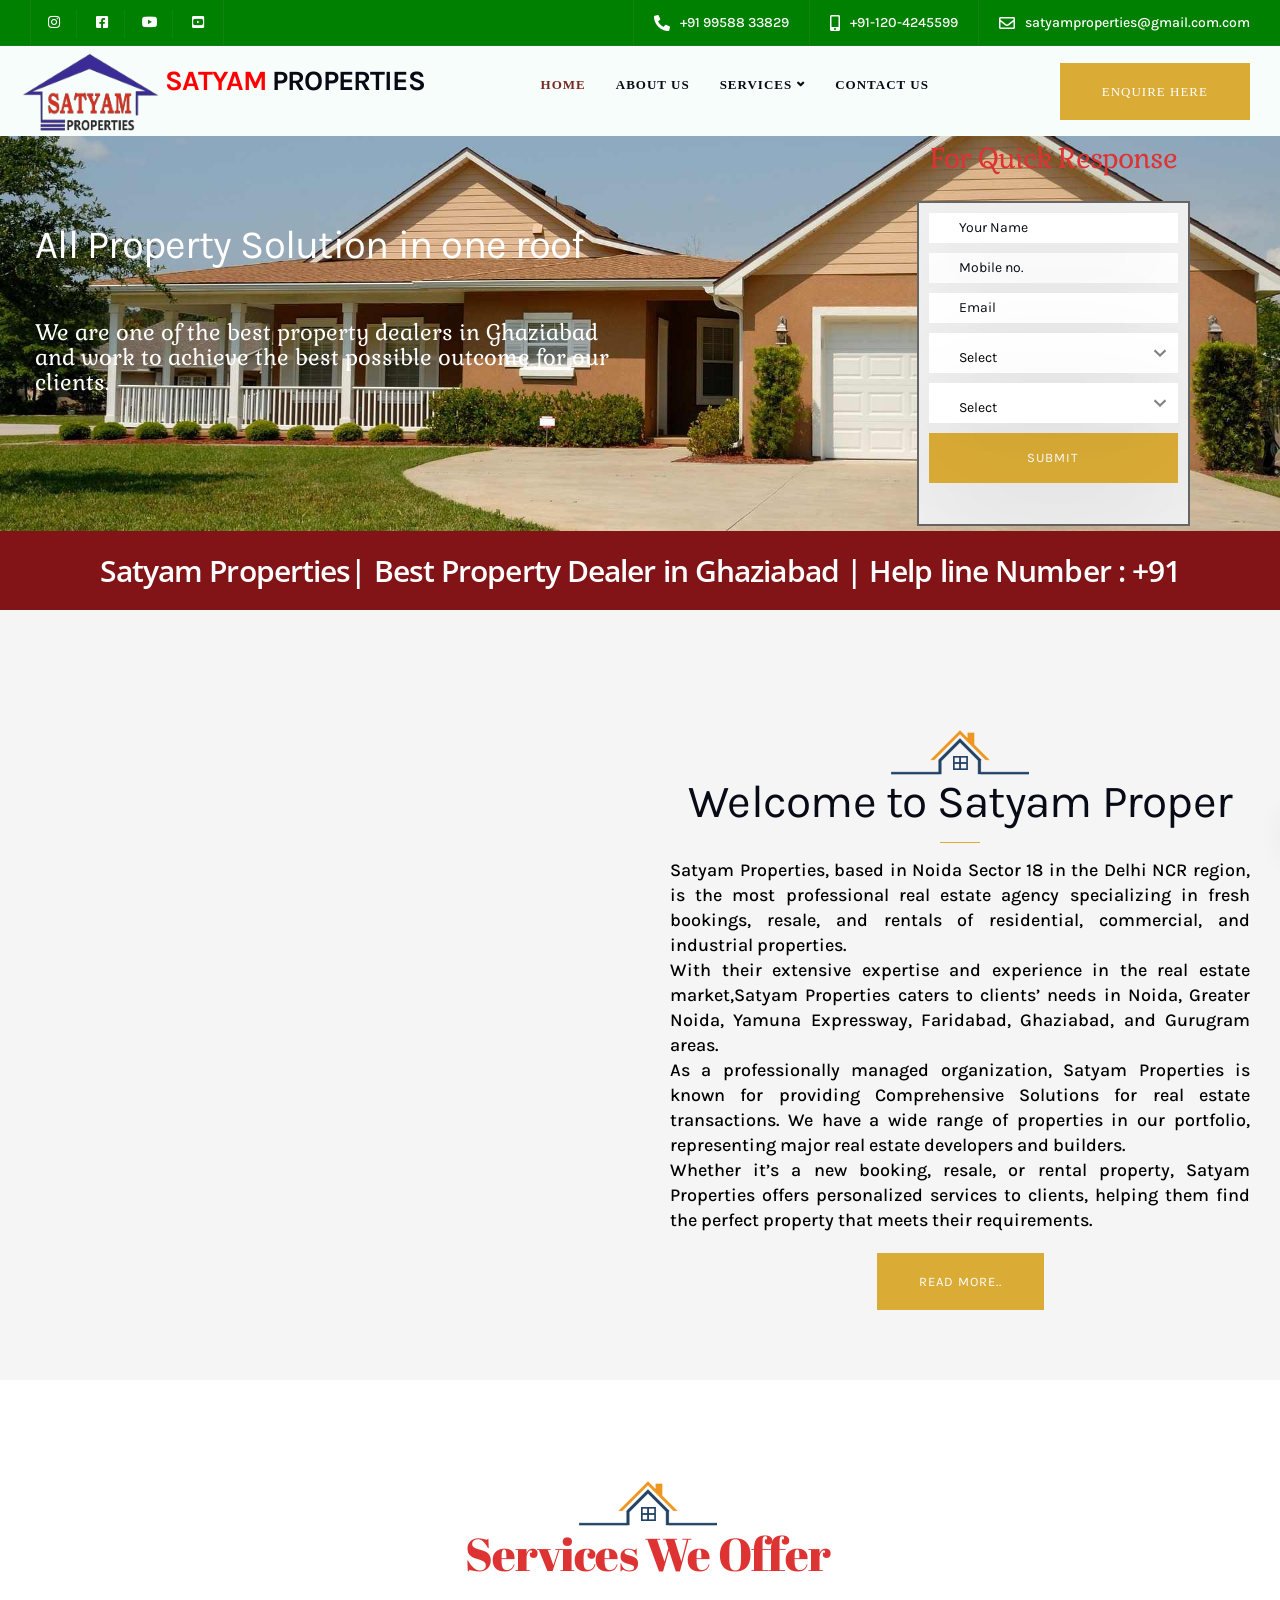
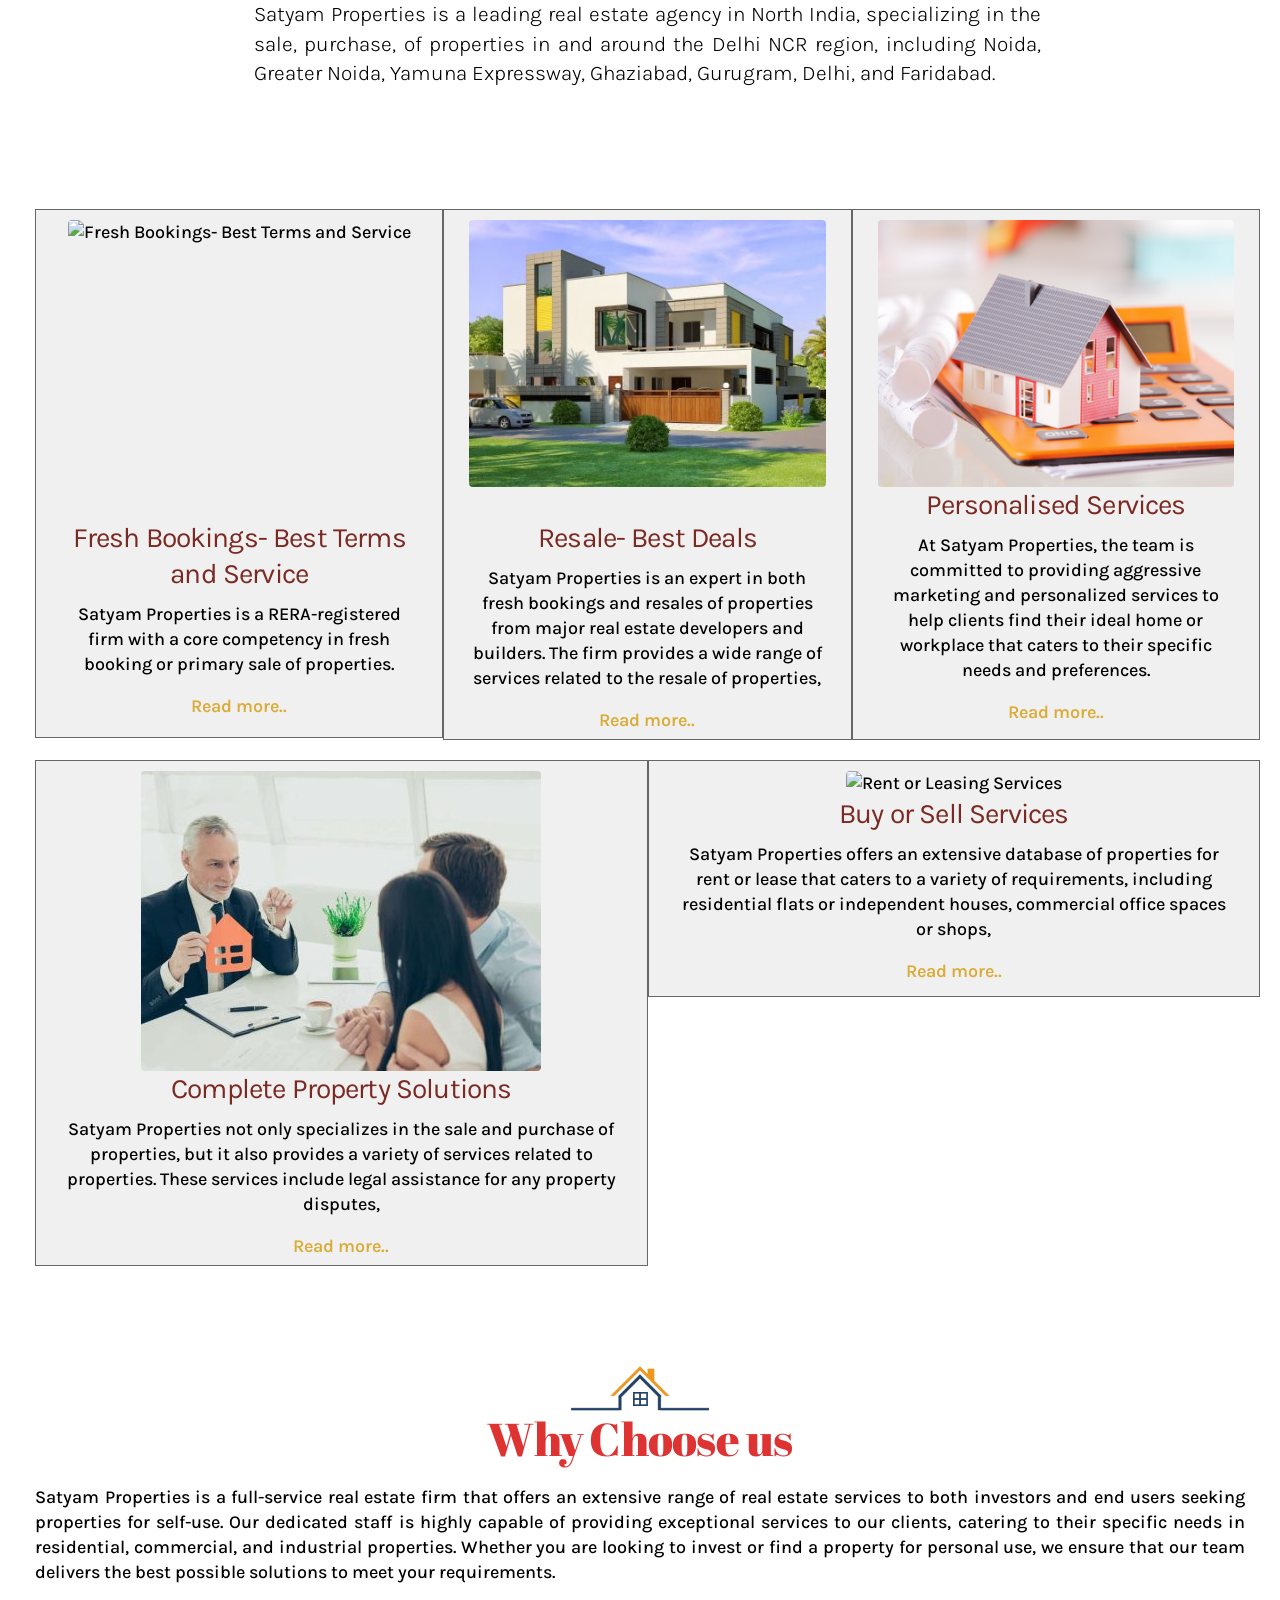
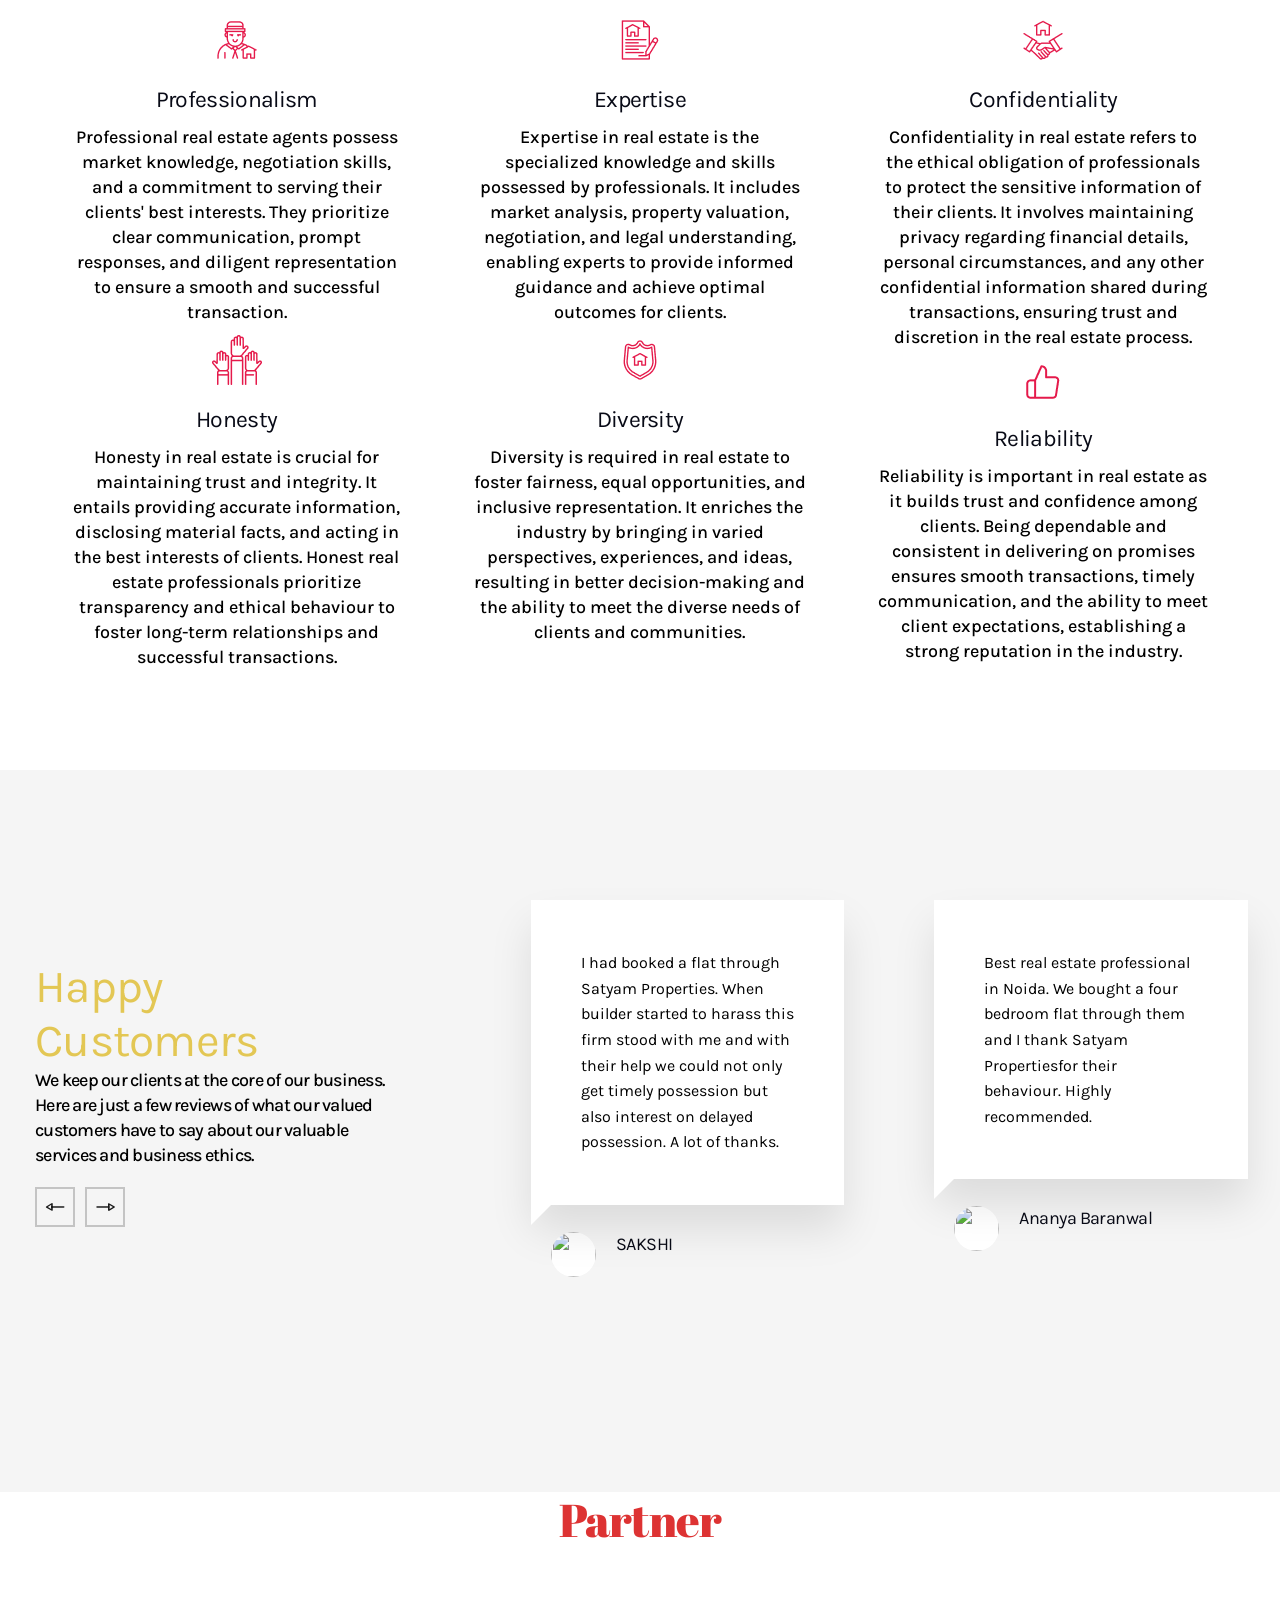
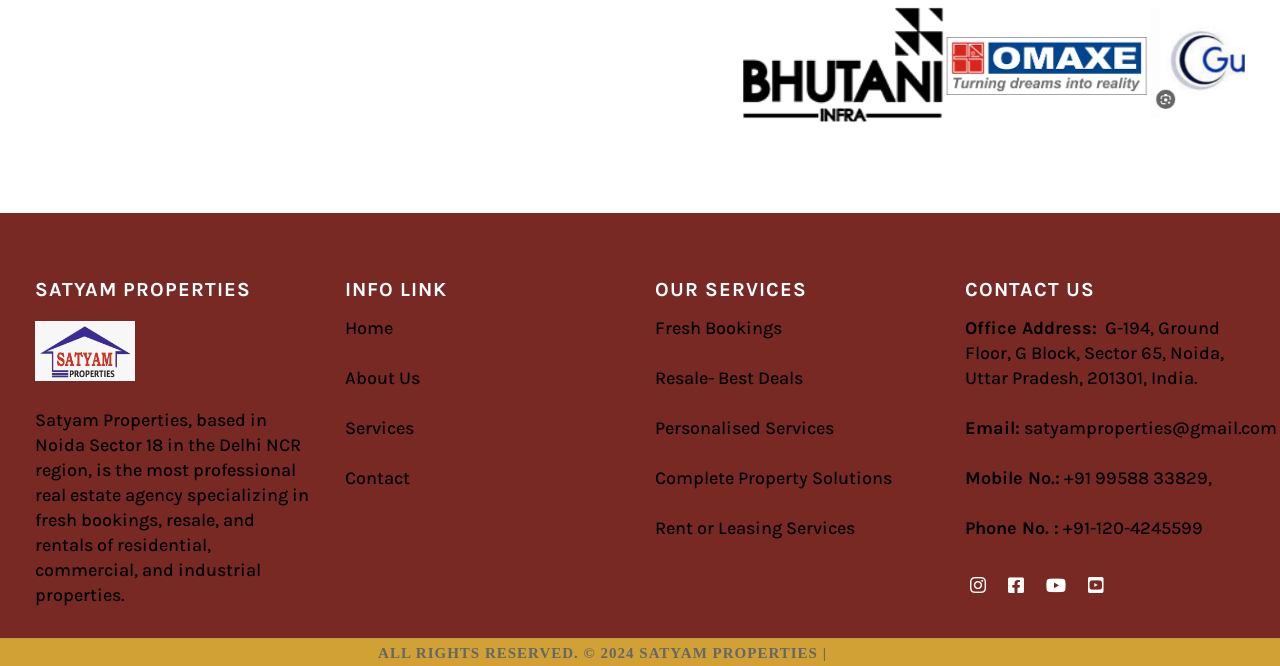
==== index.html @ 62583133 "first commit" ====
<!DOCTYPE html>
<html lang="en-US">

<!-- Mirrored from adityaestates.com/ by HTTrack Website Copier/3.x [XR&CO'2014], Wed, 18 Sep 2024 07:04:59 GMT -->
<!-- Added by HTTrack -->
<meta http-equiv="content-type" content="text/html;charset=UTF-8" /><!-- /Added by HTTrack -->

<head>
	<meta charset="UTF-8">
	<meta name="viewport" content="width=device-width, initial-scale=1">
	<link rel="profile" href="https://gmpg.org/xfn/11">
	<link rel="pingback" href="xmlrpc.php" />
	<title>Satyam Properties</title>
	<meta name='robots' content='max-image-preview:large' />
	<link rel='dns-prefetch' href='http://fonts.googleapis.com/' />
	<link rel='preconnect' href='https://fonts.gstatic.com/' crossorigin />
	<link rel="alternate" type="application/rss+xml"
		title="Aditya Estates, based in Noida Sector 18 in the Delhi NCR region &raquo; Feed" href="feed/index.html" />
	<link rel="alternate" type="application/rss+xml"
		title="Aditya Estates, based in Noida Sector 18 in the Delhi NCR region &raquo; Comments Feed"
		href="comments/feed/index.html" />
	<script>
		window._wpemojiSettings = { "baseUrl": "https:\/\/s.w.org\/images\/core\/emoji\/15.0.3\/72x72\/", "ext": ".png", "svgUrl": "https:\/\/s.w.org\/images\/core\/emoji\/15.0.3\/svg\/", "svgExt": ".svg", "source": { "concatemoji": "https:\/\/adityaestates.com\/wp-includes\/js\/wp-emoji-release.min.js?ver=6.6.1" } };
		/*! This file is auto-generated */
		!function (i, n) { var o, s, e; function c(e) { try { var t = { supportTests: e, timestamp: (new Date).valueOf() }; sessionStorage.setItem(o, JSON.stringify(t)) } catch (e) { } } function p(e, t, n) { e.clearRect(0, 0, e.canvas.width, e.canvas.height), e.fillText(t, 0, 0); var t = new Uint32Array(e.getImageData(0, 0, e.canvas.width, e.canvas.height).data), r = (e.clearRect(0, 0, e.canvas.width, e.canvas.height), e.fillText(n, 0, 0), new Uint32Array(e.getImageData(0, 0, e.canvas.width, e.canvas.height).data)); return t.every(function (e, t) { return e === r[t] }) } function u(e, t, n) { switch (t) { case "flag": return n(e, "\ud83c\udff3\ufe0f\u200d\u26a7\ufe0f", "\ud83c\udff3\ufe0f\u200b\u26a7\ufe0f") ? !1 : !n(e, "\ud83c\uddfa\ud83c\uddf3", "\ud83c\uddfa\u200b\ud83c\uddf3") && !n(e, "\ud83c\udff4\udb40\udc67\udb40\udc62\udb40\udc65\udb40\udc6e\udb40\udc67\udb40\udc7f", "\ud83c\udff4\u200b\udb40\udc67\u200b\udb40\udc62\u200b\udb40\udc65\u200b\udb40\udc6e\u200b\udb40\udc67\u200b\udb40\udc7f"); case "emoji": return !n(e, "\ud83d\udc26\u200d\u2b1b", "\ud83d\udc26\u200b\u2b1b") }return !1 } function f(e, t, n) { var r = "undefined" != typeof WorkerGlobalScope && self instanceof WorkerGlobalScope ? new OffscreenCanvas(300, 150) : i.createElement("canvas"), a = r.getContext("2d", { willReadFrequently: !0 }), o = (a.textBaseline = "top", a.font = "600 32px Arial", {}); return e.forEach(function (e) { o[e] = t(a, e, n) }), o } function t(e) { var t = i.createElement("script"); t.src = e, t.defer = !0, i.head.appendChild(t) } "undefined" != typeof Promise && (o = "wpEmojiSettingsSupports", s = ["flag", "emoji"], n.supports = { everything: !0, everythingExceptFlag: !0 }, e = new Promise(function (e) { i.addEventListener("DOMContentLoaded", e, { once: !0 }) }), new Promise(function (t) { var n = function () { try { var e = JSON.parse(sessionStorage.getItem(o)); if ("object" == typeof e && "number" == typeof e.timestamp && (new Date).valueOf() < e.timestamp + 604800 && "object" == typeof e.supportTests) return e.supportTests } catch (e) { } return null }(); if (!n) { if ("undefined" != typeof Worker && "undefined" != typeof OffscreenCanvas && "undefined" != typeof URL && URL.createObjectURL && "undefined" != typeof Blob) try { var e = "postMessage(" + f.toString() + "(" + [JSON.stringify(s), u.toString(), p.toString()].join(",") + "));", r = new Blob([e], { type: "text/javascript" }), a = new Worker(URL.createObjectURL(r), { name: "wpTestEmojiSupports" }); return void (a.onmessage = function (e) { c(n = e.data), a.terminate(), t(n) }) } catch (e) { } c(n = f(s, u, p)) } t(n) }).then(function (e) { for (var t in e) n.supports[t] = e[t], n.supports.everything = n.supports.everything && n.supports[t], "flag" !== t && (n.supports.everythingExceptFlag = n.supports.everythingExceptFlag && n.supports[t]); n.supports.everythingExceptFlag = n.supports.everythingExceptFlag && !n.supports.flag, n.DOMReady = !1, n.readyCallback = function () { n.DOMReady = !0 } }).then(function () { return e }).then(function () { var e; n.supports.everything || (n.readyCallback(), (e = n.source || {}).concatemoji ? t(e.concatemoji) : e.wpemoji && e.twemoji && (t(e.twemoji), t(e.wpemoji))) })) }((window, document), window._wpemojiSettings);
	</script>
	<style id='wp-emoji-styles-inline-css'>
		img.wp-smiley,
		img.emoji {
			display: inline !important;
			border: none !important;
			box-shadow: none !important;
			height: 1em !important;
			width: 1em !important;
			margin: 0 0.07em !important;
			vertical-align: -0.1em !important;
			background: none !important;
			padding: 0 !important;
		}
	</style>
	<link rel='stylesheet' id='wp-block-library-css'
		href='wp-includes/css/dist/block-library/style.minb6a4.css?ver=6.6.1' media='all' />
	<style id='classic-theme-styles-inline-css'>
		/*! This file is auto-generated */
		.wp-block-button__link {
			color: #fff;
			background-color: #32373c;
			border-radius: 9999px;
			box-shadow: none;
			text-decoration: none;
			padding: calc(.667em + 2px) calc(1.333em + 2px);
			font-size: 1.125em
		}

		.wp-block-file__button {
			background: #32373c;
			color: #fff;
			text-decoration: none
		}
	</style>
	<style id='global-styles-inline-css'>
		:root {
			--wp--preset--aspect-ratio--square: 1;
			--wp--preset--aspect-ratio--4-3: 4/3;
			--wp--preset--aspect-ratio--3-4: 3/4;
			--wp--preset--aspect-ratio--3-2: 3/2;
			--wp--preset--aspect-ratio--2-3: 2/3;
			--wp--preset--aspect-ratio--16-9: 16/9;
			--wp--preset--aspect-ratio--9-16: 9/16;
			--wp--preset--color--black: #000000;
			--wp--preset--color--cyan-bluish-gray: #abb8c3;
			--wp--preset--color--white: #ffffff;
			--wp--preset--color--pale-pink: #f78da7;
			--wp--preset--color--vivid-red: #cf2e2e;
			--wp--preset--color--luminous-vivid-orange: #ff6900;
			--wp--preset--color--luminous-vivid-amber: #fcb900;
			--wp--preset--color--light-green-cyan: #7bdcb5;
			--wp--preset--color--vivid-green-cyan: #00d084;
			--wp--preset--color--pale-cyan-blue: #8ed1fc;
			--wp--preset--color--vivid-cyan-blue: #0693e3;
			--wp--preset--color--vivid-purple: #9b51e0;
			--wp--preset--gradient--vivid-cyan-blue-to-vivid-purple: linear-gradient(135deg, rgba(6, 147, 227, 1) 0%, rgb(155, 81, 224) 100%);
			--wp--preset--gradient--light-green-cyan-to-vivid-green-cyan: linear-gradient(135deg, rgb(122, 220, 180) 0%, rgb(0, 208, 130) 100%);
			--wp--preset--gradient--luminous-vivid-amber-to-luminous-vivid-orange: linear-gradient(135deg, rgba(252, 185, 0, 1) 0%, rgba(255, 105, 0, 1) 100%);
			--wp--preset--gradient--luminous-vivid-orange-to-vivid-red: linear-gradient(135deg, rgba(255, 105, 0, 1) 0%, rgb(207, 46, 46) 100%);
			--wp--preset--gradient--very-light-gray-to-cyan-bluish-gray: linear-gradient(135deg, rgb(238, 238, 238) 0%, rgb(169, 184, 195) 100%);
			--wp--preset--gradient--cool-to-warm-spectrum: linear-gradient(135deg, rgb(74, 234, 220) 0%, rgb(151, 120, 209) 20%, rgb(207, 42, 186) 40%, rgb(238, 44, 130) 60%, rgb(251, 105, 98) 80%, rgb(254, 248, 76) 100%);
			--wp--preset--gradient--blush-light-purple: linear-gradient(135deg, rgb(255, 206, 236) 0%, rgb(152, 150, 240) 100%);
			--wp--preset--gradient--blush-bordeaux: linear-gradient(135deg, rgb(254, 205, 165) 0%, rgb(254, 45, 45) 50%, rgb(107, 0, 62) 100%);
			--wp--preset--gradient--luminous-dusk: linear-gradient(135deg, rgb(255, 203, 112) 0%, rgb(199, 81, 192) 50%, rgb(65, 88, 208) 100%);
			--wp--preset--gradient--pale-ocean: linear-gradient(135deg, rgb(255, 245, 203) 0%, rgb(182, 227, 212) 50%, rgb(51, 167, 181) 100%);
			--wp--preset--gradient--electric-grass: linear-gradient(135deg, rgb(202, 248, 128) 0%, rgb(113, 206, 126) 100%);
			--wp--preset--gradient--midnight: linear-gradient(135deg, rgb(2, 3, 129) 0%, rgb(40, 116, 252) 100%);
			--wp--preset--font-size--small: 13px;
			--wp--preset--font-size--medium: 20px;
			--wp--preset--font-size--large: 36px;
			--wp--preset--font-size--x-large: 42px;
			--wp--preset--spacing--20: 0.44rem;
			--wp--preset--spacing--30: 0.67rem;
			--wp--preset--spacing--40: 1rem;
			--wp--preset--spacing--50: 1.5rem;
			--wp--preset--spacing--60: 2.25rem;
			--wp--preset--spacing--70: 3.38rem;
			--wp--preset--spacing--80: 5.06rem;
			--wp--preset--shadow--natural: 6px 6px 9px rgba(0, 0, 0, 0.2);
			--wp--preset--shadow--deep: 12px 12px 50px rgba(0, 0, 0, 0.4);
			--wp--preset--shadow--sharp: 6px 6px 0px rgba(0, 0, 0, 0.2);
			--wp--preset--shadow--outlined: 6px 6px 0px -3px rgba(255, 255, 255, 1), 6px 6px rgba(0, 0, 0, 1);
			--wp--preset--shadow--crisp: 6px 6px 0px rgba(0, 0, 0, 1);
		}

		:where(.is-layout-flex) {
			gap: 0.5em;
		}

		:where(.is-layout-grid) {
			gap: 0.5em;
		}

		body .is-layout-flex {
			display: flex;
		}

		.is-layout-flex {
			flex-wrap: wrap;
			align-items: center;
		}

		.is-layout-flex> :is(*, div) {
			margin: 0;
		}

		body .is-layout-grid {
			display: grid;
		}

		.is-layout-grid> :is(*, div) {
			margin: 0;
		}

		:where(.wp-block-columns.is-layout-flex) {
			gap: 2em;
		}

		:where(.wp-block-columns.is-layout-grid) {
			gap: 2em;
		}

		:where(.wp-block-post-template.is-layout-flex) {
			gap: 1.25em;
		}

		:where(.wp-block-post-template.is-layout-grid) {
			gap: 1.25em;
		}

		.has-black-color {
			color: var(--wp--preset--color--black) !important;
		}

		.has-cyan-bluish-gray-color {
			color: var(--wp--preset--color--cyan-bluish-gray) !important;
		}

		.has-white-color {
			color: var(--wp--preset--color--white) !important;
		}

		.has-pale-pink-color {
			color: var(--wp--preset--color--pale-pink) !important;
		}

		.has-vivid-red-color {
			color: var(--wp--preset--color--vivid-red) !important;
		}

		.has-luminous-vivid-orange-color {
			color: var(--wp--preset--color--luminous-vivid-orange) !important;
		}

		.has-luminous-vivid-amber-color {
			color: var(--wp--preset--color--luminous-vivid-amber) !important;
		}

		.has-light-green-cyan-color {
			color: var(--wp--preset--color--light-green-cyan) !important;
		}

		.has-vivid-green-cyan-color {
			color: var(--wp--preset--color--vivid-green-cyan) !important;
		}

		.has-pale-cyan-blue-color {
			color: var(--wp--preset--color--pale-cyan-blue) !important;
		}

		.has-vivid-cyan-blue-color {
			color: var(--wp--preset--color--vivid-cyan-blue) !important;
		}

		.has-vivid-purple-color {
			color: var(--wp--preset--color--vivid-purple) !important;
		}

		.has-black-background-color {
			background-color: var(--wp--preset--color--black) !important;
		}

		.has-cyan-bluish-gray-background-color {
			background-color: var(--wp--preset--color--cyan-bluish-gray) !important;
		}

		.has-white-background-color {
			background-color: var(--wp--preset--color--white) !important;
		}

		.has-pale-pink-background-color {
			background-color: var(--wp--preset--color--pale-pink) !important;
		}

		.has-vivid-red-background-color {
			background-color: var(--wp--preset--color--vivid-red) !important;
		}

		.has-luminous-vivid-orange-background-color {
			background-color: var(--wp--preset--color--luminous-vivid-orange) !important;
		}

		.has-luminous-vivid-amber-background-color {
			background-color: var(--wp--preset--color--luminous-vivid-amber) !important;
		}

		.has-light-green-cyan-background-color {
			background-color: var(--wp--preset--color--light-green-cyan) !important;
		}

		.has-vivid-green-cyan-background-color {
			background-color: var(--wp--preset--color--vivid-green-cyan) !important;
		}

		.has-pale-cyan-blue-background-color {
			background-color: var(--wp--preset--color--pale-cyan-blue) !important;
		}

		.has-vivid-cyan-blue-background-color {
			background-color: var(--wp--preset--color--vivid-cyan-blue) !important;
		}

		.has-vivid-purple-background-color {
			background-color: var(--wp--preset--color--vivid-purple) !important;
		}

		.has-black-border-color {
			border-color: var(--wp--preset--color--black) !important;
		}

		.has-cyan-bluish-gray-border-color {
			border-color: var(--wp--preset--color--cyan-bluish-gray) !important;
		}

		.has-white-border-color {
			border-color: var(--wp--preset--color--white) !important;
		}

		.has-pale-pink-border-color {
			border-color: var(--wp--preset--color--pale-pink) !important;
		}

		.has-vivid-red-border-color {
			border-color: var(--wp--preset--color--vivid-red) !important;
		}

		.has-luminous-vivid-orange-border-color {
			border-color: var(--wp--preset--color--luminous-vivid-orange) !important;
		}

		.has-luminous-vivid-amber-border-color {
			border-color: var(--wp--preset--color--luminous-vivid-amber) !important;
		}

		.has-light-green-cyan-border-color {
			border-color: var(--wp--preset--color--light-green-cyan) !important;
		}

		.has-vivid-green-cyan-border-color {
			border-color: var(--wp--preset--color--vivid-green-cyan) !important;
		}

		.has-pale-cyan-blue-border-color {
			border-color: var(--wp--preset--color--pale-cyan-blue) !important;
		}

		.has-vivid-cyan-blue-border-color {
			border-color: var(--wp--preset--color--vivid-cyan-blue) !important;
		}

		.has-vivid-purple-border-color {
			border-color: var(--wp--preset--color--vivid-purple) !important;
		}

		.has-vivid-cyan-blue-to-vivid-purple-gradient-background {
			background: var(--wp--preset--gradient--vivid-cyan-blue-to-vivid-purple) !important;
		}

		.has-light-green-cyan-to-vivid-green-cyan-gradient-background {
			background: var(--wp--preset--gradient--light-green-cyan-to-vivid-green-cyan) !important;
		}

		.has-luminous-vivid-amber-to-luminous-vivid-orange-gradient-background {
			background: var(--wp--preset--gradient--luminous-vivid-amber-to-luminous-vivid-orange) !important;
		}

		.has-luminous-vivid-orange-to-vivid-red-gradient-background {
			background: var(--wp--preset--gradient--luminous-vivid-orange-to-vivid-red) !important;
		}

		.has-very-light-gray-to-cyan-bluish-gray-gradient-background {
			background: var(--wp--preset--gradient--very-light-gray-to-cyan-bluish-gray) !important;
		}

		.has-cool-to-warm-spectrum-gradient-background {
			background: var(--wp--preset--gradient--cool-to-warm-spectrum) !important;
		}

		.has-blush-light-purple-gradient-background {
			background: var(--wp--preset--gradient--blush-light-purple) !important;
		}

		.has-blush-bordeaux-gradient-background {
			background: var(--wp--preset--gradient--blush-bordeaux) !important;
		}

		.has-luminous-dusk-gradient-background {
			background: var(--wp--preset--gradient--luminous-dusk) !important;
		}

		.has-pale-ocean-gradient-background {
			background: var(--wp--preset--gradient--pale-ocean) !important;
		}

		.has-electric-grass-gradient-background {
			background: var(--wp--preset--gradient--electric-grass) !important;
		}

		.has-midnight-gradient-background {
			background: var(--wp--preset--gradient--midnight) !important;
		}

		.has-small-font-size {
			font-size: var(--wp--preset--font-size--small) !important;
		}

		.has-medium-font-size {
			font-size: var(--wp--preset--font-size--medium) !important;
		}

		.has-large-font-size {
			font-size: var(--wp--preset--font-size--large) !important;
		}

		.has-x-large-font-size {
			font-size: var(--wp--preset--font-size--x-large) !important;
		}

		:where(.wp-block-post-template.is-layout-flex) {
			gap: 1.25em;
		}

		:where(.wp-block-post-template.is-layout-grid) {
			gap: 1.25em;
		}

		:where(.wp-block-columns.is-layout-flex) {
			gap: 2em;
		}

		:where(.wp-block-columns.is-layout-grid) {
			gap: 2em;
		}

		:root :where(.wp-block-pullquote) {
			font-size: 1.5em;
			line-height: 1.6;
		}
	</style>
	<link data-minify="1" rel='stylesheet' id='contact-form-7-css'
		href='wp-content/cache/min/1/wp-content/plugins/contact-form-7/includes/css/stylesd66f.css?ver=1722426372'
		media='all' />
	<link rel='stylesheet' id='bootstrap-css'
		href='wp-content/themes/ekko/core/assets/css/bootstrap.minf2b5.css?ver=3.8' media='all' />
	<link data-minify="1" rel='stylesheet' id='keydesign-style-css'
		href='wp-content/cache/min/1/wp-content/themes/ekko/styled66f.css?ver=1722426372' media='all' />
	<link data-minify="1" rel='stylesheet' id='kd-addon-style-css'
		href='wp-content/cache/min/1/wp-content/plugins/keydesign-addon/assets/css/kd_vc_frontd66f.css?ver=1722426372'
		media='all' />
	<style id='kd-addon-style-inline-css'>
		.tt_button.second-style .iconita,
		#single-page #comments input[type="submit"]:hover,
		.tt_button.tt_secondary_button,
		.tt_button.tt_secondary_button .iconita,
		.team-carousel .owl-item .team-member.design-creative .team-socials a,
		.format-quote .entry-wrapper:before,
		.blog-single-title a:hover,
		.upper-footer i:hover,
		.wpb-js-composer .vc_tta-container .vc_tta-tabs.vc_tta-tabs-position-left .vc_tta-tab a:hover,
		.wpb-js-composer .vc_tta-container .vc_tta-tabs.vc_tta-tabs-position-left .vc_tta-tab.vc_active a,
		.wpb-js-composer .vc_tta-container .vc_tta-tabs.vc_tta-tabs-position-right .vc_tta-tab a:hover,
		.wpb-js-composer .vc_tta-container .vc_tta-tabs.vc_tta-tabs-position-right .vc_tta-tab.vc_active a,
		footer.underline-effect .textwidget a:hover,
		.kd-price-block .pb-price,
		.team-member.design-classic .kd-team-contact a:hover,
		#commentform #submit:hover,
		.kd-panel-subtitle ul>li:before,
		.kd-panel-subtitle ol>li:before,
		.tab-text-container ul>li:before,
		.side-content-text ul>li:before,
		.wpb_text_column ul>li:before,
		.modal-content-contact .redux-social-media-list i:hover,
		.related-content .portfolio .post-link:hover,
		.related-content .portfolio h5 a:hover,
		#posts-content .post-link:hover,
		.team-member.design-classic .team-socials .fab,
		.vc_grid-item-mini .blog-detailed-grid .vc_gitem-post-data.vc_gitem-post-data-source-post_date p:before,
		.vc_grid-item-mini .blog-detailed-grid .vc_gitem-post-data.vc_gitem-post-data-source-post_date div:before,
		#posts-content.blog-detailed-grid .entry-meta a:hover,
		.woocommerce div.product .woocommerce-tabs ul.tabs li.active a,
		.woocommerce div.product .woocommerce-tabs ul.tabs li a:hover,
		.large-counter .kd_counter_units,
		.footer_widget .redux-social-media-list i,
		.woocommerce ul.products li.product .categories a:hover,
		#single-page .bbp-login-form .user-submit:hover,
		.woocommerce-page ul.products li.product.woo-minimal-style .button,
		.woocommerce-page ul.products li.product.woo-minimal-style .added_to_cart,
		.menubar #main-menu .navbar-nav .mega-menu.menu-item-has-children .dropdown:hover>a,
		.key-icon-box .ib-link a,
		.footer-bar .footer-nav-menu ul li a:hover,
		#popup-modal .close:hover,
		body.maintenance-mode .container h2,
		.wpb-js-composer .vc_tta-container .vc_tta.vc_tta-style-classic.vc_tta-tabs-position-top .vc_tta-tabs-container .vc_tta-tabs-list li.vc_active a,
		.wpb-js-composer .vc_tta-container .vc_tta.vc_tta-style-classic.vc_tta-tabs-position-top .vc_tta-tabs-container .vc_tta-tabs-list li a:hover,
		blockquote:before,
		.feature-sections-wrapper .feature-sections-tabs .nav-tabs a:hover i,
		.feature-sections-wrapper .feature-sections-tabs .nav-tabs li.active a i,
		.woocommerce nav.woocommerce-pagination ul li a:hover,
		.port-prev.tt_button,
		.port-next.tt_button,
		.upper-footer .socials-widget a:hover .fa,
		.woocommerce .woocommerce-form-login .button:hover,
		.footer_widget ul a:hover,
		.side-content-text ul li:before,
		span.bbp-admin-links a:hover,
		#bbpress-forums #bbp-single-user-details #bbp-user-navigation a:hover,
		.vc_grid-item-mini .vc_gitem-post-data.vc_gitem-post-data-source-post_date div:before,
		.vc_grid-item-mini .vc_gitem-post-data.vc_gitem-post-data-source-post_author a:before,
		.vc_grid-item-mini .blog-detailed-grid .vc_btn3-container:hover a,
		.feature-sections-wrapper .feature-sections-tabs .nav-tabs a:hover,
		.topbar-lang-switcher ul li a:hover span,
		.feature-sections-wrapper .feature-sections-tabs .nav-tabs li.active a,
		div.bbp-breadcrumb a:hover,
		#bbpress-forums div.bbp-topic-author a.bbp-author-name,
		#bbpress-forums div.bbp-reply-author a.bbp-author-name,
		.kd_pie_chart .kd-piechart-icon,
		.row .vc_toggle_size_md.vc_toggle_simple .vc_toggle_title:hover h4,
		.row .vc_toggle_size_md.vc_toggle_default .vc_toggle_title:hover h4,
		.woocommerce .checkout_coupon .button:hover:hover,
		.woocommerce-page #payment #place_order:hover,
		.team-member.design-minimal .team-socials a,
		.woocommerce-cart #single-page table.cart .button:hover,
		.woocommerce-cart #single-page table.cart .actions .button:hover,
		.wpb-js-composer .vc_tta-container .vc_tta-color-white.vc_tta-style-modern .vc_tta-tab.vc_active a,
		.team-member.design-two:hover .team-socials .fab:hover,
		.team-member.design-two .team-socials .fab:hover,
		#single-page .return-to-shop a:hover,
		.woocommerce-error a,
		.woocommerce-info a,
		.woocommerce-message a,
		.woocommerce-cart .wc-proceed-to-checkout a.checkout-button:hover,
		.navbar-nav li.dropdown:hover .dropdown-menu:hover li a:hover,
		.woocommerce ul.products li.product h2:hover,
		.keydesign-cart .buttons .btn,
		.woocommerce .keydesign-cart .buttons .btn,
		.woocommerce #payment #place_order:hover,
		.woocommerce-page #payment #place_order:hover,
		.portfolio-meta.share-meta .fa:hover,
		.woocommerce-account #single-page .woocommerce-Button:hover,
		.woocommerce #respond input#submit:hover,
		.woocommerce-page ul.products li.product.woo-minimal-style .button:hover,
		.woocommerce-page ul.products li.product.woo-minimal-style .added_to_cart:hover,
		.blog_widget ul li a:hover,
		#posts-content .entry-meta a:hover,
		.woocommerce a.button:hover,
		.keydesign-cart:hover .cart-icon,
		#comments input[type="submit"],
		.search-submit:hover,
		.blog-single-content .tags a,
		.lower-footer a:hover,
		#posts-content .post .blog-single-title a:hover,
		#posts-content.blog-minimal-list .blog-single-title a:hover,
		#posts-content.blog-img-left-list .blog-single-title a:hover,
		.socials-widget a:hover .fa,
		.socials-widget a:hover,
		#customizer .ekko-tooltip,
		.footer_widget .menu li a:hover,
		.row .vc_toggle_size_md.vc_toggle_simple .vc_toggle_title:hover h4,
		#single-page .single-page-content .widget ul li a:hover,
		#comments .reply a:hover,
		#comments .comment-meta a:hover,
		#kd-slider .secondary_slider,
		#single-page .single-page-content .widget ul li.current-menu-item a,
		.team-socials .fa:hover,
		#posts-content .post .tt_button:hover .fa,
		#posts-content .post .tt_button:hover,
		.topbar-socials a:hover .fa,
		.pricing .pricing-price,
		.pricing-table .tt_button,
		.topbar-phone .iconsmind-Telephone,
		.topbar-email .iconsmind-Mail,
		.modal-content-contact .key-icon-box .service-heading a:hover,
		.pricing-table.active .tt_button:hover,
		.footer-business-content a:hover,
		.vc_grid-item-mini .vc_gitem-zone .vc_btn3.vc_btn3-style-custom,
		.star-rating span,
		.es-accordion .es-heading h4 a:hover,
		.keydesign-cart ul.product_list_widget .cart-item:hover,
		.woocommerce .keydesign-cart ul.product_list_widget .cart-item:hover,
		#customizer .options a:hover i,
		.woocommerce .price_slider_wrapper .price_slider_amount .button,
		#customizer .options a:hover,
		#single-page input[type="submit"]:hover,
		#posts-content .post input[type="submit"]:hover,
		.active .pricing-option i,
		#comments .reply a:hover,
		.meta-content .tags a:hover,
		.navigation.pagination .next,
		.woocommerce-cart#single-page table.cart .product-name a:hover,
		.navigation.pagination .prev,
		.product_meta a:hover,
		.tags a:hover,
		.tagcloud a:hover,
		.tt_button.second-style,
		.lower-footer .pull-right a:hover,
		.woocommerce-review-link:hover,
		.section .wpcf7-mail-sent-ok,
		.blog-header-form .wpcf7-mail-sent-ok,
		.upper-footer .modal-menu-item,
		.video-socials a:hover .fa,
		.kd_pie_chart .pc-link a:hover,
		.vc_grid-item-mini .vc_gitem_row .vc_gitem-col h4:hover,
		.fa,
		.far,
		.fas,
		.fab,
		.wpcf7 .wpcf7-submit:hover,
		.contact .wpcf7-response-output,
		.video-bg .secondary-button:hover,
		#headerbg li a.active,
		#headerbg li a.active:hover,
		.footer-nav a:hover,
		.wpb_wrapper .menu a:hover,
		.text-danger,
		.blog_widget ul li a:before,
		.pricing i,
		.content-area .vc_grid .vc_gitem-zone-c .vc_general,
		code,
		#single-page .single-page-content ul li:before,
		.subscribe-form header .wpcf7-submit,
		#posts-content .page-content ul li:before,
		.chart-content .nc-icon-outline,
		.chart,
		.row .vc_custom_heading a:hover,
		.secondary-button-inverse,
		.primary-button.button-inverse:hover,
		.primary-button,
		a,
		.kd-process-steps .pss-step-number span,
		.navbar-default .navbar-nav>.active>a,
		.pss-link a:hover,
		.kd_number_string,
		.featured_content_parent .active-elem h4,
		.contact-map-container .toggle-map:hover .fa,
		.contact-map-container .toggle-map:hover,
		.testimonials.slider .tt-container:before,
		.tt_button:hover,
		div.wpforms-container-full .wpforms-form input[type=submit]:hover,
		div.wpforms-container-full .wpforms-form button[type=submit]:hover,
		.nc-icon-outline,
		.phb-simple-link:hover,
		.content-area .vc_grid-item-mini:hover .vc_gitem-zone-c .vc_gitem_row .vc_gitem-col h4,
		.woocommerce ul.products li.product h3:hover,
		.wpb_text_column ol>li:before,
		.wpb_text_column ul>li:before,
		.key-icon-box .ib-link a:hover,
		.features-tabs .tab-controls li a:hover,
		.features-tabs.tab-img-fullwidth li.active a,
		.wp-block-button .wp-block-button__link:hover,
		.wp-block-archives li a:hover,
		.wp-block-categories.wp-block-categories-list li a:hover,
		.cb-container .cb-img-area i,
		.kd-counter-icon i,
		.features-tabs .tab-controls li i,
		.key-icon-box i,
		.business-info-wrapper .toggle-map-info,
		.process-icon i,
		.kd-progress-icon i,
		.footer_widget ul.redux-social-media-list li i:hover,
		.side-content-wrapper i.section-icon,
		.menu-item-badge {
			color: #DAAB35;
		}

		.navbar.navbar-default.navbar-shrink .menubar .navbar-nav .active>a,
		.navbar.navbar-default .menubar .navbar-nav .active>a {
			color: #DAAB35 !important;
		}

		.play-btn-primary-color .play-video:hover,
		.play-btn-primary-color .play-video,
		.play-btn-primary-color.play-video:hover,
		.play-btn-primary-color.play-video,
		.search .search-form .search-field,
		.feature-sections-wrapper .feature-sections-tabs .nav-tabs li.active a,
		.blog_widget .woocommerce-product-search .search-field,
		.features-tabs.tab-img-fullwidth li.active a,
		.pricing-table.active,
		.key-icon-box:hover .ib-wrapper,
		.cb-container:hover,
		.modal-content-inner .wpcf7-not-valid-tip,
		.section .wpcf7-mail-sent-ok,
		.toggle-map-info:hover,
		.blog-header-form .wpcf7-mail-sent-ok,
		.blog-header-form .wpcf7-not-valid-tip,
		.section .wpcf7-not-valid-tip,
		.kd-side-panel .wpcf7-not-valid-tip,
		.kd-process-steps.process-checkbox-template .pss-item:before,
		.kd-process-steps.process-checkbox-template,
		.kd-separator,
		.kd-separator .kd-separator-line {
			border-color: #DAAB35;
		}

		.pricing .pricing-price.sale-yes .pt-normal-price:after,
		.woocommerce .single_variation_wrap button.button.alt.disabled,
		.video-modal .modal-content .close:hover,
		#single-page .bbp-login-form .user-submit,
		.bbpress #user-submit,
		.gform_wrapper .gform_footer input.button,
		.gform_wrapper .gform_footer input[type=submit],
		input[type="button"].ninja-forms-field,
		.modal-content-inner .wpcf7-submit:hover,
		.searchform #searchsubmit,
		#kd-slider,
		.kd-contact-form.light_background .wpcf7 .wpcf7-submit,
		.footer-newsletter-form .wpcf7 .wpcf7-submit,
		.kd_progressbarfill,
		.phone-wrapper,
		.wpb_wrapper #loginform .button,
		.woocommerce input.button,
		.email-wrapper,
		.woocommerce ul.products li.product .added_to_cart:hover,
		.footer-business-info.footer-socials a:hover,
		.parallax.with-overlay:after,
		.content-area .vc_grid-filter>.vc_grid-filter-item span:after,
		.tt_button.tt_secondary_button:hover,
		.pricing-table .tt_button:hover,
		.modal-content-inner .wpcf7-not-valid-tip,
		.kd-side-panel .wpcf7-not-valid-tip,
		.tt_button.second-style:hover,
		.pricing-table.active .tt_button,
		#customizer .screenshot a,
		.heading-separator,
		.blog-header-form .wpcf7-not-valid-tip,
		.section .wpcf7-not-valid-tip,
		.port-prev.tt_button:hover,
		.port-next.tt_button:hover,
		.owl-buttons div:hover,
		.row .vc_toggle_default .vc_toggle_icon,
		.row .vc_toggle_default .vc_toggle_icon::after,
		.row .vc_toggle_default .vc_toggle_icon::before,
		.woocommerce #respond input#submit,
		.woocommerce a.button,
		.upper-footer .modal-menu-item:hover,
		.contact-map-container .toggle-map,
		.portfolio-item .portfolio-content,
		.tt_button,
		#wrapper .vc_grid-btn-load_more .vc_general,
		.owl-dot span,
		.woocommerce a.remove:hover,
		.pricing .secondary-button.secondary-button-inverse:hover,
		.with-overlay .parallax-overlay,
		.secondary-button.secondary-button-inverse:hover,
		.secondary-button,
		#kd-slider .bullet-bar.tparrows,
		.primary-button.button-inverse,
		#posts-content .post input[type="submit"],
		.btn-xl,
		.with-overlay,
		.vc_grid-item-mini .vc_gitem-zone .vc_btn3.vc_btn3-style-custom:hover,
		.woocommerce .price_slider_wrapper .ui-slider-horizontal .ui-slider-range,
		.separator,
		.woocommerce button.button,
		.cb-container.cb_main_color:hover,
		.keydesign-cart .buttons .btn:hover,
		.woocommerce .keydesign-cart .buttons .btn:hover,
		.woocommerce ul.products li.product .button:hover,
		#single-page #comments input[type="submit"]:hover,
		.contact-map-container .toggle-map:hover,
		.wpcf7 .wpcf7-submit:hover,
		.owl-dot span,
		.features-tabs .tab.active,
		.pricing-table.DetailedStyle.active .pricing-title .pricing-title-content,
		.content-area .vc_grid .vc-gitem-zone-height-mode-auto.vc_gitem-zone.vc_gitem-zone-a:before,
		.row .vc_toggle_simple .vc_toggle_title:hover .vc_toggle_icon::after,
		.row .vc_toggle_simple .vc_toggle_title:hover .vc_toggle_icon::before,
		.wpcf7 .wpcf7-submit,
		.navigation.pagination .next:hover,
		#single-page .vc_col-sm-3 .wpcf7 .wpcf7-submit,
		.spinner:before,
		.toggle-map-info:hover,
		.content-area .vc_grid .vc_gitem-zone-c .vc_general:hover,
		.content-area .vc_grid-item-mini .vc_gitem-animate-fadeIn .vc_gitem-zone.vc_gitem-zone-a:before,
		.keydesign-cart .badge,
		.tags a:after,
		.tagcloud a:after,
		div.wpcf7 .wpcf7-form .ajax-loader,
		#bbp_search_submit,
		div.wpforms-container-full .wpforms-form input[type=submit],
		div.wpforms-container-full .wpforms-form button[type=submit],
		.comparison-pricing-table .vc_custom_heading.active,
		.comparison-pricing-table .pricing-row.active,
		#commentform #submit,
		footer.underline-effect .textwidget a:after,
		footer.underline-effect .navbar-footer li a:after,
		footer.underline-effect .footer_widget .menu li a:after,
		#main-menu.underline-effect .navbar-nav .mega-menu .dropdown-menu .menu-item a:after,
		#main-menu.underline-effect .navbar-nav .menu-item .dropdown-menu .menu-item a:after,
		.kd-process-steps.process-checkbox-template .pss-step-number span:before,
		.kd-process-steps.process-checkbox-template .pss-step-number:before,
		.kd-process-steps.process-checkbox-template .pss-item:before,
		.blog-page-numbers li.active a,
		.woocommerce nav.woocommerce-pagination ul li span.current,
		.woocommerce span.onsale,
		.kd-price-switch input:checked+.price-slider,
		.team-member.design-classic .kd-team-contact .kd-team-email:before,
		.team-member.design-classic .kd-team-contact .kd-team-phone:before,
		.team-member.design-creative .team-image:before,
		.team-member.design-creative .team-content-hover:before,
		.testimonials.slider.with-image .tt-content .tt-container,
		.ib-hover-2.key-icon-box:hover .ib-wrapper,
		#main-menu.background-dropdown-effect .navbar-nav .menu-item-has-children .dropdown-menu a:hover,
		.team-member.design-classic .team-socials a:after,
		.woocommerce .price_slider_wrapper .ui-slider .ui-slider-handle,
		.navigation.pagination .prev:hover,
		.kd-panel-phone:after,
		.kd-panel-email:after,
		.kd-panel-social-list .redux-social-media-list a:after,
		footer.underline-effect .footer_widget ul li.cat-item a:after,
		.play-btn-primary-color .play-video,
		.wp-block-button__link,
		.cd-handle,
		.timeline-item-wrapper.full-link-card .timeline-full-link:hover,
		.timeline-item-wrapper.full-link-card:hover+.timeline-item-arrow+.timeline-item-point {
			background-color: #DAAB35;
		}

		.menu-item-badge {
			background-color: #DAAB351f;
		}

		#single-page .bbp-login-form .user-submit,
		#single-page #comments input[type="submit"]:hover,
		.navigation.pagination .next,
		.navigation.pagination .prev,
		.upper-footer .modal-menu-item,
		.wpcf7 .wpcf7-submit:hover,
		.tt_button,
		#wrapper .vc_grid-btn-load_more .vc_general,
		div.wpforms-container-full .wpforms-form input[type=submit]:hover,
		div.wpforms-container-full .wpforms-form button[type=submit]:hover,
		.navigation.pagination .next,
		.navigation.pagination .prev,
		.woocommerce ul.products li.product .button:hover,
		.woocommerce .price_slider_wrapper .ui-slider .ui-slider-handle,
		.pricing.active,
		.vc_grid-item-mini .vc_gitem-zone .vc_btn3.vc_btn3-style-custom,
		.primary-button.button-inverse:hover,
		.primary-button.button-inverse,
		.keydesign-cart .buttons .btn,
		.woocommerce .keydesign-cart .buttons .btn,
		.wpcf7 .wpcf7-submit,
		.wpb_wrapper #loginform .button,
		.owl-buttons div:hover,
		.woocommerce button.button,
		.woocommerce a.button,
		.content-area .vc_grid .vc_gitem-zone-c .vc_general,
		#commentform #submit,
		div.wpforms-container-full .wpforms-form input[type=submit],
		div.wpforms-container-full .wpforms-form button[type=submit],
		.wp-block-button__link,
		#posts-content .post input[type="submit"],
		.woocommerce ul.products li.product .added_to_cart,
		.woocommerce input.button,
		.owl-dot.active span,
		.owl-dot:hover span {
			border: 2px solid #DAAB35;
		}

		div.wpcf7 .wpcf7-form .ajax-loader {
			border: 5px solid #DAAB35;
		}

		.blog_widget .woocommerce-product-search .search-field,
		.blog_widget .search-form .search-field,
		.page-404 .tt_button,
		#wrapper .widget-title,
		.blockquote-reverse,
		.testimonials.slider.owl-dot.active span,
		.tags a:hover,
		.tagcloud a:hover,
		.contact-map-container .toggle-map:hover,
		.navigation.pagination .next:hover,
		.navigation.pagination .prev:hover,
		.contact .wpcf7-response-output,
		.video-bg .secondary-button,
		#single-page .single-page-content .widget .widgettitle,
		.image-bg .secondary-button,
		.contact .wpcf7-form-control-wrap textarea.wpcf7-form-control:focus,
		.contact .wpcf7-form-control-wrap input.wpcf7-form-control:focus,
		.team-member-down:hover .triangle,
		.team-member:hover .triangle,
		.comparison-pricing-table .vc_custom_heading.active,
		.comparison-pricing-table .pricing-row.active,
		.features-tabs .tab.active:after,
		.tabs-image-left.features-tabs .tab.active:after,
		.secondary-button-inverse,
		.kd-process-steps.process-number-template ul li:hover,
		.wpb-js-composer .vc_tta-container .vc_tta.vc_tta-style-classic.vc_tta-tabs-position-top .vc_tta-tabs-container .vc_tta-tabs-list li.vc_active a,
		.vc_separator .vc_sep_holder .vc_sep_line,
		.timeline-item-wrapper.full-link-card:hover+.timeline-item-arrow {
			border-color: #DAAB35;
		}

		.wpb-js-composer .vc_tta-container .vc_tta-tabs.vc_tta-tabs-position-left .vc_tta-tab.vc_active a,
		.wpb-js-composer .vc_tta-container .vc_tta-tabs.vc_tta-tabs-position-right .vc_tta-tab.vc_active a,
		.wpb-js-composer .vc_tta-container .vc_tta-tabs.vc_tta-tabs-position-left .vc_tta-tab.vc_active,
		.wpb-js-composer .vc_tta-container .vc_tta-tabs.vc_tta-tabs-position-right .vc_tta-tab.vc_active {
			border-bottom-color: #DAAB35;
		}

		.wpb-js-composer .vc_tta-container.vc_tta-tabs.vc_tta-tabs-position-left .vc_tta-tab:before {
			border-right: 9px solid #DAAB35;
		}

		.wpb-js-composer .vc_tta-container .vc_tta.vc_tta-style-classic.vc_tta-tabs-position-top .vc_tta-tabs-container .vc_tta-tabs-list li:before {
			border-top: 9px solid #DAAB35;
		}

		#wrapper .vc_grid-btn-load_more .vc_general:hover,
		.tt_button.btn_secondary_color.tt_secondary_button:hover,
		.tt_button.btn_secondary_color,
		#wrapper.btn-hover-2 .wpcf7 .wpcf7-submit:hover,
		.btn-hover-2 #commentform #submit:hover,
		.btn-hover-2 .kd-panel-contact .wpcf7-submit:hover,
		.play-btn-secondary-color .play-video {
			background-color: #792923;
		}

		.tt_button.btn_secondary_color.tt_secondary_button .iconita,
		.tt_button.btn_secondary_color.tt_secondary_button,
		.tt_button.btn_secondary_color:hover {
			color: #792923;
		}

		.tt_button.btn_secondary_color {
			border: 2px solid #792923;
		}

		#wrapper .vc_grid-btn-load_more .vc_general:hover,
		.play-btn-secondary-color .play-video:hover,
		.play-btn-secondary-color .play-video,
		.play-btn-secondary-color.play-video:hover,
		.play-btn-secondary-color.play-video,
		#wrapper.btn-hover-2 .wpcf7 .wpcf7-submit:hover,
		.btn-hover-2 #commentform #submit:hover,
		.btn-hover-2 .kd-panel-contact .wpcf7-submit:hover {
			border-color: #792923;
		}

		h1,
		h2,
		h3,
		h4,
		h5,
		.wp-block-search .wp-block-search__label,
		.kd_progress_bar .kd_progb_head .kd-progb-title h4,
		.es-accordion .es-heading h4 a,
		.wpb-js-composer .vc_tta-color-white.vc_tta-style-modern .vc_tta-tab>a:hover,
		#comments .fn,
		#comments .fn a,
		.portfolio-block h4,
		.rw-author-details h4,
		.testimonials.slider .author,
		.vc_grid-item-mini .vc_gitem_row .vc_gitem-col h4,
		.team-content h5,
		.key-icon-box .service-heading,
		.post a:hover,
		.kd_pie_chart .kd_pc_title,
		.kd_pie_chart .pc-link a,
		.testimonials .tt-content h4,
		.kd-photobox .phb-content h4,
		.kd-process-steps .pss-text-area h4,
		.widget-title,
		.kd-promobox .prb-content h4,
		.bp-content h4,
		.reply-title,
		.product_meta,
		.blog-header .section-heading,
		.tcards-title,
		.tcards_header .tcards-name,
		.woocommerce-result-count,
		.pss-link a,
		.navbar-default .nav li a,
		.logged-in .navbar-nav a,
		.navbar-nav .menu-item a,
		.woocommerce table.shop_attributes th,
		.portfolio-block strong,
		.keydesign-cart .nc-icon-outline-cart,
		.portfolio-meta.share-meta .fa,
		.subscribe input[type="submit"],
		.es-accordion .es-speaker-container .es-speaker-name,
		.pricing-title,
		.woocommerce-cart#single-page table.cart .product-name a,
		.wpb-js-composer .vc_tta-container .vc_tta-color-white.vc_tta-style-modern .vc_tta-tab>a,
		.rw_rating .rw-title,
		.group_table .label,
		.cb-container.cb_transparent_color:hover .cb-heading,
		.app-gallery .ag-section-desc h4,
		.single-post .wpb_text_column strong,
		.owl-buttons div,
		#single-page .single-page-content .widget ul li a,
		.modal-content-contact .key-icon-box .service-heading a,
		.woocommerce-ordering select,
		.woocommerce div.product .woocommerce-tabs .panel #reply-title,
		.page-404 .section-subheading,
		.showcoupon:hover,
		.pricing-table .pricing-img i,
		.navbar-default .navbar-nav>li>a:hover,
		.testimonials.slider.with-image .tt-container h6,
		.socials-widget a:hover .fa,
		.socials-widget a:hover,
		.owl-nav div,
		#comments label,
		.author-box-wrapper .author-name h6,
		.keydesign-cart .empty-cart,
		.play-video:hover .fa-play,
		.author-website,
		.post-link:hover,
		#comments .reply a:hover,
		.author-desc-wrapper a:hover,
		.blog-single-content .tags a:hover,
		.woocommerce #coupon_code,
		.woocommerce .quantity .qty,
		.kd-price-block .pb-content-wrap .pb-pricing-wrap,
		.blog-single-title a,
		.topbar-phone a:hover,
		.topbar-email a:hover,
		.topbar #menu-topbar-menu li a:hover,
		.navbar-topbar li a:hover,
		.fa.toggle-search:hover,
		.business-info-header i,
		.tt_secondary_button.tt_third_button:hover,
		.tt_secondary_button.tt_third_button:hover .fa,
		.keydesign-cart .subtotal,
		#single-page p.cart-empty,
		blockquote cite,
		.cta-icon i,
		.pricing .pricing-option strong,
		.pricing-table.DetailedStyle .pricing .pricing-price,
		body.maintenance-mode .countdown,
		.mobile-cart .keydesign-cart,
		body.woocommerce-page .entry-header .section-heading,
		.feature-sections-wrapper .feature-sections-tabs .nav-tabs a,
		.team-member.design-minimal .team-socials a:hover,
		.content-area .vc_grid-filter>.vc_grid-filter-item:hover>span,
		.key-icon-box .ib-link a:hover,
		.rw-link a:hover,
		.tcards-link a:hover,
		.team-link a:hover,
		.feature-sections-wrapper .side-content-wrapper .simple-link:hover,
		.woocommerce ul.products li.product .price,
		.woocommerce-page ul.products li.product.woo-minimal-style:hover .button:hover,
		.breadcrumbs,
		.kd_pie_chart .pc_percent_container,
		.product_meta a:hover,
		.modal-content-contact .key-icon-box.icon-left.icon-default .fa,
		.navbar-default .nav:hover>li.dropdown:hover>a,
		.menubar #main-menu .navbar-nav .mega-menu.menu-item-has-children .dropdown>a,
		#posts-content.blog-detailed-grid .entry-meta a,
		.woocommerce nav.woocommerce-pagination ul li a,
		.content-area .vc_grid-filter>.vc_grid-filter-item.vc_active>span,
		.feature-sections-wrapper .feature-sections-tabs .nav-tabs a i,
		.vc_toggle_simple .vc_toggle_title .vc_toggle_icon::after,
		.vc_toggle_simple .vc_toggle_title .vc_toggle_icon::before,
		.testimonials .tt-content .content,
		.es-accordion .es-time,
		.es-accordion .es-time i,
		.related-content .portfolio .post-link,
		.phb-simple-link,
		.ps-secondary-variant,
		.ps-default-variant,
		.vc_custom_heading.post-link,
		#posts-content .post-link,
		.kd-price-block .pb-content-wrap h5 a {
			color: #080a16;
		}

		.ib-link.iconbox-main-color a:hover {
			color: #080a16 !important;
		}

		.vc_toggle.vc_toggle_default .vc_toggle_icon,
		.row .vc_toggle_size_md.vc_toggle_default .vc_toggle_title .vc_toggle_icon:before,
		.row .vc_toggle_size_md.vc_toggle_default .vc_toggle_title .vc_toggle_icon:after,
		.searchform #searchsubmit:hover {
			background-color: #080a16;
		}

		.menubar #main-menu .navbar-nav .mega-menu.menu-item-has-children .dropdown>a {
			color: #080A16 !important;
		}

		.navbar-default .navbar-toggle .icon-bar,
		.navbar-toggle .icon-bar:before,
		.navbar-toggle .icon-bar:after {
			background-color: #080A16;
		}

		.kd-contact-form.light_background .wpcf7 .wpcf7-submit:hover {
			background-color: #080a16 !important;
		}

		.kd_counter_number:after {
			background-color: #000000;
		}

		.testimonials.slider .owl-dot:hover span {
			border-color: #080a16;
		}

		.cb-container.cb_transparent_color:hover .cb-text-area p {
			color: #000000;
		}

		.wpcf7 .wpcf7-text::-webkit-input-placeholder {
			color: #080a16;
		}

		.wpcf7 .wpcf7-text::-moz-placeholder {
			color: #080a16;
		}

		.wpcf7 .wpcf7-text:-ms-input-placeholder {
			color: #080a16;
		}

		.wpcf7-form-control-wrap .wpcf7-textarea::-webkit-input-placeholder {
			color: #080a16;
		}

		.wpcf7-form-control-wrap .wpcf7-textarea::-moz-placeholder {
			color: #080a16;
		}

		.wpcf7-form-control-wrap .wpcf7-textarea:-ms-input-placeholder {
			color: #080a16;
		}

		.footer-newsletter-form .wpcf7-form .wpcf7-email,
		.footer-business-info.footer-socials a,
		.upper-footer {
			background-color: #782924;
		}

		.upper-footer {
			border-color: #782924;
		}

		.footer-business-info,
		.lower-footer {
			background-color: #D1A135;
		}

		.lower-footer,
		.upper-footer,
		.upper-footer .socials-widget .fa,
		.footer_widget p {
			color: #000000;
		}

		.upper-footer i,
		.upper-footer .widget-title,
		.upper-footer .modal-menu-item,
		.footer_widget ul.redux-social-media-list li i {
			color: #FFFFFF;
		}

		.upper-footer .widget-title,
		.upper-footer #wp-calendar caption,
		.footer_widget .menu li a,
		.lower-footer ul li.cat-item a,
		.footer-nav-menu .navbar-footer li a,
		.lower-footer span,
		.lower-footer a {
			font-weight: 700;
			font-size: 20px;
			text-transform: uppercase;
			letter-spacing: 1px;
		}

		.transparent-navigation .navbar.navbar-default.navbar-shrink .topbar-lang-switcher ul:not(:hover) li a,
		.transparent-navigation .navbar.navbar-default.navbar-shrink .topbar-search .fa.toggle-search,
		.transparent-navigation .navbar.navbar-default.navbar-shrink #menu-topbar-menu li a,
		.transparent-navigation .navbar.navbar-default.navbar-shrink .navbar-topbar li a,
		.transparent-navigation .navbar.navbar-default.navbar-shrink .topbar-phone .iconsmind-Telephone,
		.transparent-navigation .navbar.navbar-default.navbar-shrink .topbar-email .iconsmind-Mail,
		.transparent-navigation .navbar.navbar-default.navbar-shrink .topbar-phone a,
		.transparent-navigation .navbar.navbar-default.navbar-shrink .topbar-email a,
		.transparent-navigation .navbar.navbar-default.navbar-shrink .topbar-contact .fa,
		.topbar-lang-switcher ul li a,
		.cart-icon-container,
		.topbar-lang-switcher,
		.topbar-menu,
		.topbar-extra-content .topbar-search,
		.topbar-extra-content .fa.toggle-search,
		.topbar-phone .iconsmind-Telephone,
		.topbar-email .iconsmind-Mail,
		.topbar .redux-social-media-list a .fab,
		.navbar.navbar-default .topbar-contact i,
		.navbar.navbar-default .topbar-phone a,
		.navbar.navbar-default .topbar-email a,
		.navbar.navbar-default .topbar-opening-hours,
		.transparent-navigation .navbar.navbar-default.navbar-shrink .topbar-opening-hours {
			color: #FFFFFF !important;
		}

		.topbar-extra-content .keydesign-cart svg {
			fill: #FFFFFF !important;
		}

		.topbar-lang-switcher ul li a:hover span,
		.topbar-search .fa.toggle-search:hover,
		#menu-topbar-menu a:hover,
		.topbar .redux-social-media-list a:hover .fab,
		.navbar-topbar a:hover,
		.transparent-navigation #menu-topbar-menu li a:hover,
		.transparent-navigation .navbar.navbar-default .topbar-phone a:hover,
		.transparent-navigation .navbar.navbar-default .topbar-email a:hover,
		.navbar.navbar-default .topbar-phone a:hover,
		.navbar.navbar-default .topbar-email a:hover {
			color: #752A26 !important;
		}

		.transparent-navigation .navbar.navbar-shrink .topbar,
		.navbar.navbar-default.contained .topbar .container,
		.navbar.navbar-default.navbar-shrink.with-topbar-sticky .topbar,
		.navbar .topbar {
			background-color: #008000 !important;
		}

		.topbar-search .search-form .search-field,
		.topbar .fa.toggle-search.fa-times {
			color: #008000 !important;
		}

		.navbar.navbar-default.contained .container,
		.navbar.navbar-default .menubar,
		.navbar.navbar-default.navbar-shrink.fixed-menu,
		.keydesign-cart .keydesign-cart-dropdown,
		.navbar.navbar-default .dropdown-menu,
		#main-menu .navbar-nav .mega-menu>.dropdown-menu:before {
			background-color: #F7FDFB !important;
		}

		.keydesign-cart .keydesign-cart-dropdown,
		#main-menu .navbar-nav.navbar-shrink .menu-item-has-children .dropdown-menu,
		.navbar-nav.navbar-shrink .menu-item-has-children .dropdown-menu,
		.navbar.navbar-default.navbar-shrink .keydesign-cart .keydesign-cart-dropdown,
		.navbar.navbar-default.navbar-shrink .dropdown-menu,
		.navbar.navbar-default.navbar-shrink.contained .container,
		body:not(.transparent-navigation) .navbar.navbar-default.contained .container,
		.navbar.navbar-default.navbar-shrink .menubar {
			background-color: #F7FDFB !important;
		}

		.mobile-search,
		.mobile-search .fa.toggle-search,
		.navbar-default .menu-item-has-children .mobile-dropdown,
		.navbar-default .menu-item-has-children:hover .dropdown-menu .dropdown:before,
		.navbar.navbar-default .mobile-cart .keydesign-cart .cart-icon,
		.keydesign-cart .nc-icon-outline-cart,
		.transparent-navigation .navbar.navbar-default .menubar .navbar-nav .dropdown-menu a,
		.navbar.navbar-default .menubar .navbar-nav a {
			color: #080A16 !important;
		}

		.mobile-cart .keydesign-cart svg {
			fill: #080A16
		}

		@media (min-width: 960px) {

			.transparent-navigation .navbar.navbar-default,
			.transparent-navigation .navbar.navbar-default .container,
			.transparent-navigation .navbar.navbar-default.contained,
			.transparent-navigation .navbar .topbar,
			.transparent-navigation .navbar .menubar {
				background-color: transparent !important;
			}

			.transparent-navigation .navbar:not(.navbar-shrink) #menu-topbar-menu li a,
			.transparent-navigation .navbar:not(.navbar-shrink) .navbar-topbar li a,
			.transparent-navigation .navbar:not(.navbar-shrink) .topbar-phone .iconsmind-Telephone,
			.transparent-navigation .navbar:not(.navbar-shrink) .topbar-email .iconsmind-Mail,
			.transparent-navigation .navbar:not(.navbar-shrink) .topbar-socials a .fab,
			.transparent-navigation .navbar:not(.navbar-shrink) .navbar.navbar-default .topbar-phone a,
			.transparent-navigation .navbar:not(.navbar-shrink) .topbar-email a,
			.transparent-navigation .navbar:not(.navbar-shrink) .topbar-contact i,
			.transparent-navigation .navbar:not(.navbar-shrink) .topbar-contact span,
			.transparent-navigation .navbar:not(.navbar-shrink) .topbar-opening-hours,
			.transparent-navigation .topbar-lang-switcher ul,
			.transparent-navigation .topbar-lang-switcher ul:not(:hover) li a,
			.transparent-navigation .navbar.navbar-default:not(.navbar-shrink) .topbar-search .fa.toggle-search:not(.fa-times),
			.transparent-navigation .navbar.navbar-default:not(.navbar-shrink) .nav>.menu-item>a,
			.transparent-navigation .navbar:not(.navbar-shrink) .keydesign-cart .cart-icon,
			.transparent-navigation .keydesign-cart .badge,
			.transparent-navigation #logo .logo {
				color: #FFFFFF !important;
			}

			.transparent-navigation .navbar.navbar-default:not(.navbar-shrink) .keydesign-cart svg,
			.transparent-navigation .navbar:not(.navbar-shrink) .topbar .keydesign-cart svg {
				fill: #FFFFFF !important;
			}

			.transparent-navigation .navbar.navbar-default.navbar-shrink .keydesign-cart svg {
				fill: #FFFFFF !important;
			}
		}

		.navbar-default.navbar-shrink .menu-item-has-children .mobile-dropdown,
		.navbar-default.navbar-shrink .menu-item-has-children:hover .dropdown-menu .dropdown:before,
		.keydesign-cart ul.product_list_widget .subtotal strong,
		.keydesign-cart ul.product_list_widget .cart-item,
		.keydesign-cart ul.product_list_widget .product-quantity,
		.keydesign-cart .subtotal .amount,
		.navbar-default.navbar-shrink #main-menu .navbar-nav .menu-item-has-children .dropdown-menu a,
		.transparent-navigation .navbar-shrink#logo .logo,
		#main-menu .navbar-nav.navbar-shrink .menu-item-has-children .mobile-dropdown,
		#main-menu .navbar-nav.navbar-shrink .menu-item-has-children:hover .dropdown-menu .dropdown:before,
		#main-menu .navbar-nav.navbar-shrink .menu-item-has-children .dropdown-menu a,
		.transparent-navigation .navbar.navbar-default.navbar-shrink .menubar .navbar-nav .dropdown-menu a,
		.navbar.navbar-default.navbar-shrink .keydesign-cart .keydesign-cart-dropdown,
		.navbar.navbar-default.navbar-shrink .keydesign-cart .nc-icon-outline-cart,
		.navbar.navbar-default.navbar-shrink .menubar .navbar-nav a,
		.navbar.navbar-default.navbar-shrink .keydesign-cart .cart-icon {
			color: #080A16 !important;
		}

		.navbar-default .nav:hover>li.dropdown:hover>a,
		.navbar.navbar-default .menubar .navbar-nav .active>a,
		.navbar-default .menubar #main-menu .navbar-nav .mega-menu.menu-item-has-children .dropdown:hover>a,
		.navbar.navbar-default .menubar .navbar-nav a:hover,
		.transparent-navigation .navbar.navbar-default:not(.navbar-shrink) .nav>.menu-item>a:hover,
		.transparent-navigation .navbar.navbar-default .menubar .navbar-nav .dropdown-menu a:hover,
		.navbar.navbar-default .menubar .navbar-nav .active>a:hover,
		.navbar.navbar-default .navbar-nav a:hover {
			color: #782924 !important;
		}

		#main-menu.background-dropdown-effect .navbar-nav .menu-item-has-children .dropdown-menu a:hover,
		#main-menu.underline-effect .navbar-nav .mega-menu .dropdown-menu .menu-item a:after,
		#main-menu.underline-effect .navbar-nav .menu-item .dropdown-menu .menu-item a:after {
			background: #782924 !important;
		}

		.navbar-default.navbar-shrink .menubar #main-menu .navbar-nav .mega-menu.menu-item-has-children .dropdown:hover>a,
		.navbar-default.navbar-shrink .nav li.active a,
		.navbar.navbar-default.navbar-shrink .menubar .navbar-nav .active>a,
		.navbar.navbar-default.navbar-shrink #main-menu .navbar-nav .active>a,
		.navbar-default.navbar-shrink .nav:hover>li.dropdown:hover>a,
		.navbar.navbar-default.navbar-shrink .menubar .navbar-nav a:hover,
		.navbar-default.navbar-shrink #main-menu .navbar-nav .menu-item-has-children .dropdown-menu a:hover,
		.navbar-default.navbar-shrink.menu-item-has-children .dropdown-menu a:hover,
		.body:not(.transparent-navigation) .navbar-default.navbar-shrink a:hover,
		.navbar-default.navbar-shrink .nav li.active a {
			color: #782924 !important;
		}

		.navbar-shrink #main-menu.background-dropdown-effect .navbar-nav .menu-item-has-children .dropdown-menu a:hover,
		.navbar-shrink #main-menu.underline-effect .navbar-nav .mega-menu .dropdown-menu .menu-item a:after,
		.navbar-shrink #main-menu.underline-effect .navbar-nav .menu-item .dropdown-menu .menu-item a:after {
			background: #782924 !important;
		}

		#logo .logo {
			color: #FFFFFF !important;
		}

		.transparent-navigation .navbar-shrink #logo .logo,
		.navbar-shrink #logo .logo {
			color: #FFFFFF !important;
		}

		body,
		.box,
		.cb-text-area p,
		body p,
		.upper-footer .search-form .search-field,
		.upper-footer select,
		.footer_widget .wpml-ls-legacy-dropdown a,
		.footer_widget .wpml-ls-legacy-dropdown-click a {
			color: #000000;
			font-weight: 500;
			font-family: Karla;
			font-size: 18px;
			line-height: 25px;
		}

		.key-icon-box a p,
		.key-icon-box a:hover p {
			color: #000000;
		}

		.container #logo .logo {
			font-weight: 400;
			font-size: 25px;
		}

		.container h1 {
			color: #080a16;
			font-weight: 400;
			font-family: Karla;
		}

		.container h2,
		#popup-modal .modal-content h2,
		h2.blog-single-title a {
			color: #080a16;
			font-weight: 400;
			font-family: Karla;
			font-size: 46px;
			line-height: 54px;
			letter-spacing: -0.75px;
		}

		.container h3 {
			color: #080a16;
			font-weight: 400;
			font-family: Karla;
		}

		.content-area .vc_grid-item-mini .vc_gitem_row .vc_gitem-col h4,
		.container h4,
		.kd-photobox .phb-content h4 {
			color: #0b2341;
			font-weight: 400;
		}

		.vc_grid-item-mini .vc_custom_heading h5,
		.container h5 {
			color: #080a16;
			font-weight: 400;
			font-size: 20px;
			line-height: 32px;
			letter-spacing: 0px;
		}

		.container h6,
		.key-icon-box h6.service-heading {}

		.topbar-phone,
		.topbar-email,
		.topbar-socials a,
		#menu-topbar-menu a,
		.navbar-topbar a,
		.topbar-opening-hours,
		.topbar-lang-switcher ul li span {
			font-size: 14px;
		}

		body .navbar-default .nav li a,
		body .modal-menu-item {
			font-weight: 700;
			font-family: Georgia, serif;
			font-size: 13px;
			text-transform: uppercase;
			letter-spacing: 1px;
		}

		.entry-header.blog-header {
			background-color: #F1F1F1;
		}

		.search:not(.post-type-archive-product) .breadcrumbs,
		.search .entry-header .section-heading,
		.archive.author .breadcrumbs,
		.archive.author .entry-header .section-heading,
		.archive.category .breadcrumbs,
		.archive.category .entry-header .section-heading,
		.archive.tag .breadcrumbs,
		.archive.tag .entry-header .section-heading,
		.archive.date .breadcrumbs,
		.archive.date .entry-header .section-heading,
		.blog .breadcrumbs,
		.blog .entry-header .section-heading,
		.blog .entry-header .section-subheading {
			color: #1F1F1F;
		}

		.hover_solid_primary:hover {
			background-color: #DAAB35 !important;
			border-color: #DAAB35 !important;
			color: #fff !important;
		}

		.btn-hover-2 .tt_button.tt_primary_button.btn_primary_color:hover {
			background-color: #DAAB35 !important;
		}

		.btn-hover-2 .hover_solid_primary.tt_button::before {
			background-color: #DAAB35 !important;
		}

		.btn-hover-2 .hover_solid_primary.tt_button:hover {
			border-color: #DAAB35 !important;
		}

		.hover_solid_secondary:hover {
			background-color: #792923 !important;
			border-color: #792923 !important;
			color: #fff !important;
		}

		.vc_grid-item-mini .blog-detailed-grid .vc_btn3-container:hover a,
		.btn-hover-2 .tt_button:hover,
		.woocommerce .btn-hover-2 ul.products li.product.woo-detailed-style .added_to_cart:hover,
		.woocommerce .btn-hover-2 ul.products li.product.woo-detailed-style .button:hover,
		.btn-hover-2 .woocommerce ul.products li.product.woo-detailed-style .added_to_cart:hover,
		.btn-hover-2 .woocommerce ul.products li.product.woo-detailed-style .button:hover {
			color: #fff !important;
			border-color: #792923 !important;
		}

		.btn-hover-2 .tt_button.tt_primary_button.btn_secondary_color:hover,
		.btn-hover-2 .tt_button::before,
		.woocommerce .btn-hover-2 ul.products li.product.woo-detailed-style .added_to_cart::before,
		.woocommerce .btn-hover-2 ul.products li.product.woo-detailed-style .button::before,
		.btn-hover-2 .woocommerce ul.products li.product.woo-detailed-style .added_to_cart::before,
		.btn-hover-2 .woocommerce ul.products li.product.woo-detailed-style .button::before {
			background-color: #792923 !important;
		}

		.hover_outline_primary:hover {
			background-color: #DAAB35 !important;
			border-color: #DAAB35 !important;
			background: transparent !important;
		}

		.hover_outline_secondary:hover {
			color: #792923 !important;
			border-color: #792923 !important;
			background-color: transparent !important;
		}

		.wpb_wrapper #loginform .input,
		.woocommerce-product-search .search-field,
		.search-form .search-field,
		.wpcf7 input[type="date"],
		.wpcf7 .wpcf7-text,
		.wpcf7 .wpcf7-select,
		.wpcf7 .wpcf7-email,
		.wpcf7 .wpcf7-select,
		.wpcf7 .wpcf7-select,
		.wpcf7-form textarea,
		.wpb_wrapper #loginform .input,
		.wpcf7 input[type="date"],
		.wpcf7 .wpcf7-text,
		.wpcf7 .wpcf7-email,
		.wpcf7 .wpcf7-select,
		.modal-content-inner .wpcf7 .wpcf7-text,
		.modal-content-inner .wpcf7 .wpcf7-email {
			background-color: #F7F7F7;
		}

		.wpb_wrapper #loginform .input,
		.woocommerce-product-search .search-field,
		.search-form .search-field,
		.wpcf7 input[type="date"],
		.wpcf7 .wpcf7-text,
		.wpcf7 .wpcf7-email,
		.wpcf7 .wpcf7-select,
		.wpcf7 .wpcf7-select,
		.wpcf7-form textarea,
		.wpb_wrapper #loginform .input,
		.wpcf7 input[type="date"],
		.wpcf7 .wpcf7-text,
		.wpcf7 .wpcf7-email,
		.wpcf7 .wpcf7-select,
		.modal-content-inner .wpcf7 .wpcf7-text,
		.modal-content-inner .wpcf7 .wpcf7-email {
			font-weight: 400;
		}

		.woocommerce ul.products li.product .added_to_cart,
		.woocommerce ul.products li.product .button,
		.woocommerce div.product form.cart .button,
		.tt_button,
		.wpcf7 .wpcf7-submit,
		.content-area .vc_grid .vc_gitem-zone-c .vc_general,
		.tt_button.modal-menu-item,
		.vc_grid-item-mini .blog-detailed-grid .vc_btn3-container a,
		.pricing-table .tt_button,
		.pricing-table.active .tt_button,
		.woocommerce .widget_shopping_cart .button,
		.woocommerce .widget_shopping_cart .button:hover {
			font-weight: 400;
			font-size: 13px;
			text-transform: uppercase;
			letter-spacing: 1px;
		}

		.woocommerce ul.products li.product .added_to_cart,
		.woocommerce ul.products li.product .button,
		.woocommerce div.product form.cart .button,
		#commentform #submit,
		#wrapper .vc_grid-btn-load_more .vc_general,
		.tt_button,
		.wpcf7 .wpcf7-submit,
		.content-area .vc_grid .vc_gitem-zone-c .vc_general,
		.tt_button.modal-menu-item,
		.vc_grid-item-mini .blog-detailed-grid .vc_btn3-container a {
			border-width: 2px !important;
		}

		.woocommerce ul.products li.product .added_to_cart,
		.woocommerce ul.products li.product .button,
		.woocommerce div.product form.cart .button,
		#commentform #submit,
		#wrapper .vc_grid-btn-load_more .vc_general,
		.tt_button,
		.wpcf7 .wpcf7-submit,
		.content-area .vc_grid .vc_gitem-zone-c .vc_general,
		.tt_button.modal-menu-item {
			padding-top: 14px;
			padding-bottom: 14px;
			padding-left: 40px;
			padding-right: 40px;
		}

		.rw-authorimg img,
		.woocommerce #review_form #commentform input[type="text"],
		.woocommerce #review_form #commentform input[type="email"],
		.woocommerce #review_form #respond #comment,
		.wpcf7 .wpcf7-text,
		.wpcf7 .wpcf7-number,
		.wpcf7-form textarea,
		.wpcf7 .wpcf7-email,
		.wpcf7 .wpcf7-select,
		.wpcf7 input[type="date"],
		.blog-header-form .wpcf7 .wpcf7-email,
		.section .wpcf7-not-valid-tip,
		.kd-side-panel .wpcf7-not-valid-tip,
		#single-page #comments input[type="text"],
		#single-page #comments input[type="email"],
		#single-page #comments input[type="url"],
		#single-page #comments textarea,
		#comments input[type="text"],
		#comments input[type="email"],
		#comments input[type="url"],
		#comments textarea,
		.wpb_wrapper #loginform .input,
		.woocommerce #wrapper .quantity .qty,
		.features-tabs .tab-controls li a,
		.woocommerce-checkout .woocommerce form .form-row select,
		.woocommerce-checkout .woocommerce form .form-row input.input-text,
		.woocommerce-checkout .woocommerce form .form-row textarea,
		.woocommerce-checkout #single-page .select2-container--default .select2-selection--single,
		.woocommerce-checkout .woocommerce #coupon_code,
		.woocommerce-cart #single-page table.cart .quantity .qty,
		.woocommerce .coupon #coupon_code,
		.timeline-item .timeline-item-wrapper {
			border-radius: 0px;
		}

		.vc_wp_search .search-field,
		.rw-authorimg img,
		.add_to_cart_button,
		.woocommerce-error .button,
		.woocommerce-info .button,
		.woocommerce-message .button,
		div.wpforms-container-full .wpforms-form input[type=submit],
		div.wpforms-container-full .wpforms-form button[type=submit],
		div.wpforms-container-full .wpforms-form input[type=email],
		div.wpforms-container-full .wpforms-form input[type=number],
		div.wpforms-container-full .wpforms-form input[type=search],
		div.wpforms-container-full .wpforms-form input[type=text],
		div.wpforms-container-full .wpforms-form input[type=url],
		div.wpforms-container-full .wpforms-form select,
		div.wpforms-container-full .wpforms-form textarea,
		.wpforms-confirmation-container-full,
		div[submit-success]>.wpforms-confirmation-container-full:not(.wpforms-redirection-message),
		.bbp-login-form .bbp-username input,
		.bbp-login-form .bbp-email input,
		.bbp-login-form .bbp-password input,
		.blog_widget #bbp_search,
		#bbpress-forums #bbp-search-form #bbp_search,
		#user-submit,
		#bbp_search_submit,
		.woocommerce ul.products li.product .added_to_cart,
		.woocommerce ul.products li.product .button,
		#commentform #submit,
		#single-page #commentform #submit,
		#wrapper .vc_grid-btn-load_more .vc_general,
		.woocommerce #review_form #respond .form-submit #submit,
		.tt_button,
		.wpcf7 .wpcf7-submit,
		.tt_button.modal-menu-item,
		.vc_grid-item-mini .blog-detailed-grid .vc_btn3-container a,
		#single-page .bbp-login-form .user-submit,
		.woocommerce .woocommerce-form-login .button,
		.woocommerce .checkout_coupon .button,
		.content-area .vc_grid .vc_gitem-zone-c .vc_general,
		.woocommerce #payment #place_order,
		.woocommerce-page #payment #place_order,
		.woocommerce-cart #single-page table.cart .button,
		.woocommerce-cart .wc-proceed-to-checkout a.checkout-button,
		#single-page .return-to-shop a,
		.woocommerce-account #single-page .woocommerce-Button,
		.keydesign-cart .buttons .btn,
		.woocommerce div.product form.cart .button,
		.back-to-top,
		.blog-page-numbers li.active a,
		.woocommerce nav.woocommerce-pagination ul li a,
		.woocommerce nav.woocommerce-pagination ul li span,
		.tags a:after,
		.tagcloud a:after,
		.kd-contact-form.inline-cf.white-input-bg,
		.woocommerce-account #single-page .woocommerce-button,
		.woocommerce-account #single-page .button,
		.wpb_wrapper #loginform .button,
		.owl-nav div.owl-next,
		.owl-nav div.owl-prev,
		.team-member.design-classic .team-socials a:after,
		.team-member.design-classic .kd-team-contact .kd-team-email:before,
		.team-member.design-classic .kd-team-contact .kd-team-phone:before,
		#wrapper .tparrows:not(.hades):not(.ares):not(.hebe):not(.hermes):not(.hephaistos):not(.persephone):not(.erinyen):not(.zeus):not(.metis):not(.dione):not(.uranus),
		.kd-panel-phone:after,
		.kd-panel-email:after,
		.kd-panel-social-list .redux-social-media-list a:after {
			border-radius: 0px;
		}

		.inline-cf .wpcf7-form-control-wrap input,
		.woocommerce #wrapper .quantity .qty {
			border-bottom-left-radius: 0px;
			border-top-left-radius: 0px;
		}

		.related-posts .post img,
		.related-content .portfolio img,
		#posts-content.blog-img-left-list .entry-image,
		#posts-content.blog-img-left-list .post img,
		#posts-content.blog-detailed-grid .post img,
		#posts-content.blog-minimal-grid .post img,
		.video-modal-local,
		.woocommerce-error,
		.woocommerce-info,
		.woocommerce-message,
		#main-menu .navbar-nav .dropdown-menu a,
		.content-area .vc_gitem-animate-scaleRotateIn .vc_gitem-zone-b,
		.content-area .vc_gitem-animate-scaleRotateIn .vc_gitem-zone-a,
		.content-area .vc_gitem-animate-fadeIn .vc_gitem-zone-a,
		.vc_grid-item-mini .vc_gitem-zone,
		#main-menu .navbar-nav .menu-item-has-children .dropdown-menu,
		.woocommerce ul.products li.product.product-category,
		.content-area .vc_grid-item-mini .vc_gitem-zone.vc_gitem-zone-c,
		.kd-photobox,
		.kd-photobox .photobox-img img,
		.cb-container,
		.sliding_box_child,
		.key-icon-box,
		.key-icon-box .ib-wrapper,
		.pricing-table.DetailedStyle,
		.pricing-table.MinimalStyle,
		.row .vc_toggle,
		body.woocommerce ul.products li.product.woo-minimal-style,
		body.woocommerce-page ul.products li.product.woo-minimal-style,
		.woocommerce ul.products li.product.woo-detailed-style,
		.woocommerce-page ul.products li.product.woo-detailed-style,
		body .woo-minimal-style ul.products li.product,
		body.woocommerce-page ul.products li.product.woo-minimal-style,
		.single-page-content .woo-detailed-style ul.products li.product,
		.single-page-content .woo-minimal-style ul.products li.product,
		.team-member.design-classic,
		.team-member.design-classic .team-image img,
		.key-reviews,
		.video-container img,
		#posts-content.blog-detailed-grid .post,
		#posts-content.blog-detailed-grid .post img,
		#posts-content.blog-minimal-grid .post,
		#posts-content.blog-minimal-grid .post img,
		#posts-content .related-posts .post,
		.single-post #posts-content .related-posts img,
		.comment-list .comment-body,
		.vc_grid-item-mini .blog-detailed-grid img,
		.vc_grid-item-mini .blog-detailed-grid,
		.woocommerce ul.products li.product .onsale,
		.single-portfolio .related-content .portfolio,
		.single-portfolio .related-content .portfolio img,
		.features-tabs .tab-image-container img,
		.app-gallery .owl-carousel img,
		#wrapper .wpb_single_image .vc_single_image-wrapper.vc_box_shadow img,
		.mg-single-img img,
		.feature-sections-wrapper .owl-wrapper-outer,
		.single-format-gallery #posts-content .gallery .owl-wrapper-outer,
		#posts-content .entry-gallery .owl-wrapper-outer,
		.feature-sections-wrapper .featured-image img,
		.feature-sections-wrapper .entry-video,
		.kd-alertbox,
		#wrapper blockquote,
		.topbar-search-container,
		.topbar-lang-switcher ul,
		.tcards_message,
		#wrapper .wpcf7 form .wpcf7-response-output,
		.wpcf7 form .wpcf7-response-output,
		.contact-map-container,
		.contact-map-container .business-info-wrapper,
		.photo-gallery-wrapper .owl-wrapper-outer .owl-item img,
		.single-post #posts-content .entry-image img,
		.single-post #posts-content .entry-video .background-video-image,
		.single-post #posts-content .entry-video .background-video-image img {
			border-radius: 0px;
		}

		.woo-detailed-style .woo-entry-wrapper,
		#posts-content.blog-detailed-grid .entry-wrapper,
		#wrapper .blog-detailed-grid .entry-wrapper,
		#posts-content.blog-minimal-grid .entry-wrapper,
		#wrapper .blog-minimal-grid .entry-wrapper,
		.single-portfolio .related-content .portfolio .entry-wrapper {
			border-bottom-left-radius: 0px;
			border-bottom-right-radius: 0px;
		}

		.woo-detailed-style .woo-entry-image,
		.woo-minimal-style .woo-entry-image,
		.single-portfolio .related-posts .entry-image {
			border-top-left-radius: 0px;
			border-top-right-radius: 0px;
		}

		.testimonials.slider.with-image .tt-content .tt-content-inner .tt-image img {
			border-top-right-radius: 0px;
			border-bottom-right-radius: 0px;
		}

		.testimonials.slider.with-image .tt-container {
			border-top-left-radius: 0px;
			border-bottom-left-radius: 0px;
		}

		@media (max-width: 767px) {
			.testimonials.slider.with-image .tt-container {
				border-bottom-left-radius: 0px;
				border-bottom-right-radius: 0px;
			}

            h3{
				display: none;
			}

			.testimonials.slider.with-image .tt-content .tt-content-inner .tt-image img {
				border-top-left-radius: 0px;
				border-top-right-radius: 0px;
			}

			.team-member.design-creative .team-content-hover {
				border-radius: 0px;
			}
		}

		@media (max-width: 960px) {
			.navbar-nav .menu-item a {
				color: #080A16 !important;
			}

			.ib-hover-2.key-icon-box .ib-wrapper {
				background-color: #DAAB35;
			}

			.key-icon-box.ib-hover-1 .ib-wrapper {
				border-color: #DAAB35;
			}

			body,
			.box,
			.cb-text-area p,
			body p,
			.upper-footer .search-form .search-field,
			.upper-footer select,
			.footer_widget .wpml-ls-legacy-dropdown a,
			.footer_widget .wpml-ls-legacy-dropdown-click a {
				font-size: 22px;
				line-height: 22px;
			}

			.container h1,
			header.kd-section-title h1,
			.vc_row .container h1 {}

			.vc_row .container h2,
			.container .tab-text-container h2,
			header.kd-section-title h2,
			.container h2 {}

			.container h3,
			.container h3.vc_custom_heading {}

			.container h4,
			.container h4.vc_custom_heading {}

			.container h5,
			.container h5.vc_custom_heading {}

			.container h6,
			.container h6.vc_custom_heading {}
		}

		.features-tabs .tab-controls {
			width: 34%;
		}

		.vc_custom_heading.post-link,
		.wpb-js-composer .vc_tta-container .vc_tta.vc_tta-style-classic .vc_tta-tabs-container .vc_tta-tabs-list li a,
		.features-tabs .tab-controls li a {
			font-weight: 400;
			text-transform: uppercase;
			letter-spacing: 1px;
			font-size: 13px;
		}

		.contact-map-container .business-info-wrapper {
			height: 440px;
			top: 150px;
		}

		.content-area .vc_masonry_grid {
			min-height: 200px;
		}
	</style>
	<link data-minify="1" rel='stylesheet' id='ekko-font-css'
		href='wp-content/cache/min/1/wp-content/themes/ekko/core/assets/css/ekko-fontd66f.css?ver=1722426372'
		media='all' />
	<link data-minify="1" rel='stylesheet' id='redux-field-social-profiles-frontend-css'
		href='wp-content/cache/min/1/wp-content/plugins/redux-framework/redux-core/inc/extensions/social_profiles/social_profiles/css/field_social_profiles_frontendd66f.css?ver=1722426372'
		media='all' />
	<link data-minify="1" rel='stylesheet' id='js_composer_front-css'
		href='wp-content/cache/min/1/wp-content/plugins/js_composer/assets/css/js_composer.minca44.css?ver=1722426373'
		media='all' />
	<link data-minify="1" rel='stylesheet' id='font-awesome-css'
		href='wp-content/cache/min/1/wp-content/plugins/keydesign-addon/assets/css/font-awesome.minca44.css?ver=1722426373'
		media='all' />
	<link data-minify="1" rel='stylesheet' id='font-awesome-4-shims-css'
		href='wp-content/cache/min/1/wp-content/plugins/redux-framework/redux-core/assets/font-awesome/css/v4-shimsca44.css?ver=1722426373'
		media='all' />
	<link rel="preload" as="style"
		href="https://fonts.googleapis.com/css?family=Karla:500,400&amp;display=swap&amp;ver=1684572743" />
	<link rel="stylesheet"
		href="https://fonts.googleapis.com/css?family=Karla:500,400&amp;display=swap&amp;ver=1684572743" media="print"
		onload="this.media='all'"><noscript>
		<link rel="stylesheet"
			href="https://fonts.googleapis.com/css?family=Karla:500,400&amp;display=swap&amp;ver=1684572743" />
	</noscript>
	<script src="wp-includes/js/jquery/jquery.minf43b.js?ver=3.7.1" id="jquery-core-js"></script>
	<script src="wp-includes/js/jquery/jquery-migrate.min5589.js?ver=3.4.1" id="jquery-migrate-js"></script>
	<script src="wp-content/plugins/keydesign-addon/assets/js/jquery.easing.minb6a4.js?ver=6.6.1"
		id="kd_easing_script-js" defer></script>
	<script src="wp-content/plugins/keydesign-addon/assets/js/owl.carousel.minb6a4.js?ver=6.6.1"
		id="kd_carousel_script-js" defer></script>
	<script data-minify="1"
		src="wp-content/cache/min/1/wp-content/plugins/keydesign-addon/assets/js/jquery.appearca44.js?ver=1722426373"
		id="kd_jquery_appear-js" defer></script>
	<script data-minify="1"
		src="wp-content/cache/min/1/wp-content/plugins/keydesign-addon/assets/js/kd_addon_scriptca44.js?ver=1722426373"
		id="kd_addon_script-js" defer></script>
	<script src="wp-content/plugins/keydesign-addon/assets/js/jquery.easytabs.minb6a4.js?ver=6.6.1"
		id="kd_easytabs_script-js" defer></script>
	<link rel="https://api.w.org/" href="wp-json/index.html" />
	<link rel="alternate" title="JSON" type="application/json" href="wp-json/wp/v2/pages/7473.json" />
	<link rel="EditURI" type="application/rsd+xml" title="RSD" href="xmlrpc0db0.php?rsd" />
	<meta name="generator" content="WordPress 6.6.1" />
	<link rel="canonical" href="index.html" />
	<link rel='shortlink' href='index.html' />
	<link rel="alternate" title="oEmbed (JSON)" type="application/json+oembed"
		href="wp-json/oembed/1.0/embedcc1f.json?url=https%3A%2F%2Fadityaestates.com%2F" />
	<link rel="alternate" title="oEmbed (XML)" type="text/xml+oembed"
		href="wp-json/oembed/1.0/embed7237?url=https%3A%2F%2Fadityaestates.com%2F&amp;format=xml" />
	<meta name="generator" content="Redux 4.4.18" />
	<meta name="generator" content="Powered by WPBakery Page Builder - drag and drop page builder for WordPress." />
	<meta name="generator"
		content="Powered by Slider Revolution 6.6.8 - responsive, Mobile-Friendly Slider Plugin for WordPress with comfortable drag and drop interface." />
	<link rel="icon" href="wp-content/uploads/2023/05/cropped-ADITYA-ESTATE-12-32x32.jpg" sizes="32x32" />
	<link rel="icon" href="wp-content/uploads/2023/05/cropped-ADITYA-ESTATE-12-192x192.jpg" sizes="192x192" />
	<link rel="apple-touch-icon" href="wp-content/uploads/2023/05/cropped-ADITYA-ESTATE-12-180x180.jpg" />
	<meta name="msapplication-TileImage"
		content="https://adityaestates.com/wp-content/uploads/2023/05/cropped-ADITYA-ESTATE-12-270x270.jpg" />
	<script>function setREVStartSize(e) {
			//window.requestAnimationFrame(function() {
			window.RSIW = window.RSIW === undefined ? window.innerWidth : window.RSIW;
			window.RSIH = window.RSIH === undefined ? window.innerHeight : window.RSIH;
			try {
				var pw = document.getElementById(e.c).parentNode.offsetWidth,
					newh;
				pw = pw === 0 || isNaN(pw) || (e.l == "fullwidth" || e.layout == "fullwidth") ? window.RSIW : pw;
				e.tabw = e.tabw === undefined ? 0 : parseInt(e.tabw);
				e.thumbw = e.thumbw === undefined ? 0 : parseInt(e.thumbw);
				e.tabh = e.tabh === undefined ? 0 : parseInt(e.tabh);
				e.thumbh = e.thumbh === undefined ? 0 : parseInt(e.thumbh);
				e.tabhide = e.tabhide === undefined ? 0 : parseInt(e.tabhide);
				e.thumbhide = e.thumbhide === undefined ? 0 : parseInt(e.thumbhide);
				e.mh = e.mh === undefined || e.mh == "" || e.mh === "auto" ? 0 : parseInt(e.mh, 0);
				if (e.layout === "fullscreen" || e.l === "fullscreen")
					newh = Math.max(e.mh, window.RSIH);
				else {
					e.gw = Array.isArray(e.gw) ? e.gw : [e.gw];
					for (var i in e.rl) if (e.gw[i] === undefined || e.gw[i] === 0) e.gw[i] = e.gw[i - 1];
					e.gh = e.el === undefined || e.el === "" || (Array.isArray(e.el) && e.el.length == 0) ? e.gh : e.el;
					e.gh = Array.isArray(e.gh) ? e.gh : [e.gh];
					for (var i in e.rl) if (e.gh[i] === undefined || e.gh[i] === 0) e.gh[i] = e.gh[i - 1];

					var nl = new Array(e.rl.length),
						ix = 0,
						sl;
					e.tabw = e.tabhide >= pw ? 0 : e.tabw;
					e.thumbw = e.thumbhide >= pw ? 0 : e.thumbw;
					e.tabh = e.tabhide >= pw ? 0 : e.tabh;
					e.thumbh = e.thumbhide >= pw ? 0 : e.thumbh;
					for (var i in e.rl) nl[i] = e.rl[i] < window.RSIW ? 0 : e.rl[i];
					sl = nl[0];
					for (var i in nl) if (sl > nl[i] && nl[i] > 0) { sl = nl[i]; ix = i; }
					var m = pw > (e.gw[ix] + e.tabw + e.thumbw) ? 1 : (pw - (e.tabw + e.thumbw)) / (e.gw[ix]);
					newh = (e.gh[ix] * m) + (e.tabh + e.thumbh);
				}
				var el = document.getElementById(e.c);
				if (el !== null && el) el.style.height = newh + "px";
				el = document.getElementById(e.c + "_wrapper");
				if (el !== null && el) {
					el.style.height = newh + "px";
					el.style.display = "block";
				}
			} catch (e) {
				console.log("Failure at Presize of Slider:" + e)
			}
			//});
		};</script>
	<style id="wp-custom-css">
		.wpcf7 {

			background-color: #F0F0F0;

			border: 2px solid #666666;
			margin-left: 55px;

			margin-right: 55px;

			margin-top: 25px;
			padding-left: 10px;
			padding-right: 10px;
			padding-top: 10px;
			padding-bottom: 10px;

		}





		#data1 {
			height: 30px;
			!important
		}

		#data2 {
			height: 30px;
			!important
		}

		#data3 {
			height: 30px;
			!important
		}

		#data4 {
			height: 40px;
			!important
		}

		#data5 {
			height: 40px;
			!important
		}

		.wpcf7 .wpcf7-text,
		.wpcf7 .wpcf7-email,
		.wpcf7 .wpcf7-select,
		.wpcf7 .wpcf7-select,
		.wpcf7-form textarea,
		.wpb_wrapper #loginform .input,
		.wpcf7 input[type="date"],
		.wpcf7 .wpcf7-text,
		.wpcf7 .wpcf7-email,
		.wpcf7 .wpcf7-select,
		.modal-content-inner .wpcf7 .wpcf7-text,
		.modal-content-inner .wpcf7 .wpcf7-email {
			font-weight: 400;
			font-size: 14px;
		}

		.tex {

			text-overflow: ellipsis;
			font-weight: bold;
		}

		.box1 {
			background-color: #F0F0F0;
			border: 1px solid #666666;
			/*border-radius: 80px 20px; */
			padding-left: 10px;
			padding-right: 10px;
			padding-top: 10px;
			padding-bottom: 10px;


		}
	</style>
	<style type="text/css" data-type="vc_shortcodes-custom-css">
		.vc_custom_1684488392752 {
			padding-top: 140px !important;
			background-image: url(wp-content/uploads/2023/05/florida-home-g68cc873ae_1920-compresseda5ba.jpg?id=8176) !important;
			background-position: center !important;
			background-repeat: no-repeat !important;
			background-size: cover !important;
		}

		.vc_custom_1682534810401 {
			background-color: #821417 !important;
		}

		.vc_custom_1539608245554 {
			background-color: #f5f5f5 !important;
		}

		.vc_custom_1682709353543 {
			padding-top: 115px !important;
			padding-bottom: 100px !important;
			background-color: #f5f5f5 !important;
			background-position: 0 0 !important;
			background-repeat: no-repeat !important;
		}

		.vc_custom_1683381937990 {
			background-image: url(https://hindi-gyan.com/aditya/wp-content/uploads/2023/04/bg.png?id=7488) !important;
		}

		.vc_custom_1683259663782 {
			margin-top: -10px !important;
			margin-bottom: 30px !important;
		}

		.vc_custom_1684313057912 {
			padding-top: 20px !important;
		}

		.vc_custom_1541520722345 {
			padding-top: 0px !important;
		}

		.vc_custom_1684488533327 {
			padding-top: 200px !important;
			padding-bottom: 200px !important;
			background-image: url(https://adityaestates.com/wp-content/uploads/2023/05/about-us.jpg?id=8178) !important;
			background-position: center !important;
			background-repeat: no-repeat !important;
			background-size: cover !important;
		}

		.vc_custom_1511789291663 {
			padding-top: 0px !important;
			padding-bottom: 0px !important;
		}

		.vc_custom_1682537409238 {
			padding-top: 120px !important;
			padding-right: 30px !important;
			padding-left: 30px !important;
		}

		.vc_custom_1522316169853 {
			padding-bottom: 50px !important;
		}

		.vc_custom_1515686965699 {
			padding-right: 0px !important;
		}

		.vc_custom_1511348683940 {
			padding-top: 100px !important;
			padding-bottom: 100px !important;
		}

		.vc_custom_1515686937192 {
			padding-right: 0px !important;
			padding-left: 0px !important;
		}

		.vc_custom_1682538342488 {
			background-image: url(https://hindi-gyan.com/aditya/wp-content/uploads/2023/04/bg.png?id=7488) !important;
			background-position: center !important;
			background-repeat: no-repeat !important;
			background-size: cover !important;
		}

		.vc_custom_1516029195606 {
			padding-right: 0px !important;
			padding-left: 0px !important;
		}

		.vc_custom_1516029204083 {
			padding-right: 0px !important;
			padding-left: 0px !important;
		}
	</style><noscript>
		<style>
			.wpb_animate_when_almost_visible {
				opacity: 1;
			}
		</style>
	</noscript>
</head>

<body
	class="home page-template-default page page-id-7473 page-child parent-pageid-7472  loading-effect fade-in wpb-js-composer js-comp-ver-6.10.0 vc_responsive">
	<nav
		class="navbar navbar-default navbar-fixed-top btn-hover-1 full-width  with-topbar    nav-transparent-secondary-logo">

		<div class="topbar tb-border-design">
			<div class="container">
				<div class="topbar-left-content ">
					<div class="topbar-socials">
						<ul class="redux-social-media-list clearfix">
							<li><a target="_blank" href=""><i class="fab fa-instagram"></i></a></li>
							<li><a target="_blank" href=""><i class="fab fa-facebook-square"></i></a></li>
							<li><a target="_blank" href="#"><i class="fab fa-youtube"></i></a></li>
							<li><a target="_blank" href="#"><i class="fab fa-youtube-square"></i></a></li>
						</ul>
					</div>
				</div>
				<div class="topbar-right-content ">
					<div class="topbar-contact"><span class="topbar-phone"><a href="tel:+91 96504 33339"><i
									class="fas fa-phone-alt"></i><span>+91 99588 33829</span></a></span><span
							class="topbar-phone"><a href="tel:+91-120-4245599"><i
									class="fas fa-mobile-alt"></i><span>+91-120-4245599</span></a></span><span
							class="topbar-email"><a href="mailto:adityaestates18@gmail.com"><i
									class="far fa-envelope"></i><span>satyamproperties@gmail.com.com</span></a></span></div>
				</div>
			</div>
		</div>


		<div class="menubar main-nav-center">
			<div class="container">
				<div id="logo">
					<a class="log flex" href="index.ht	ml">
						<img class="fixed-logo" src="./img/logo123-removebg-preview.png"
							alt="Aditya Estates, based in Noida Sector 18 in the Delhi NCR region"
							style="width: 150px;" />

						<img class="nav-logo" src=""
							alt="Aditya Estates, based in Noida Sector 18 in the Delhi NCR region" />


					</a>

					<h3> <span style="color: red ;"><b>SATYAM</span> PROPERTIES</b> </h>






				</div>

				<div class="navbar-header page-scroll">
					<button type="button" class="navbar-toggle" data-toggle="collapse" data-target="#main-menu">
						<span class="icon-bar"></span>
						<span class="icon-bar"></span>
						<span class="icon-bar"></span>
					</button>
					<div class="mobile-cart">
					</div>
				</div>
				<div id="main-menu" class="collapse navbar-collapse underline-effect">
					<ul id="menu-primary-menu" class="nav navbar-nav">
						<li id="menu-item-7513"
							class="menu-item menu-item-type-custom menu-item-object-custom current-menu-item current_page_item menu-item-home menu-item-7513 active">
							<a href="index.html">Home</a>
						</li>
						<li id="menu-item-7547"
							class="menu-item menu-item-type-post_type menu-item-object-page menu-item-7547"><a
								href="./about-us/index.html">About Us</a></li>
						<li id="menu-item-7612"
							class="menu-item menu-item-type-post_type menu-item-object-page menu-item-has-children menu-item-7612 dropdown">
							<a href="">Services</a>
							<ul role="menu" class=" dropdown-menu">
								<li id="menu-item-7575"
									class="menu-item menu-item-type-post_type menu-item-object-page menu-item-7575"><a
										href="">Fresh Bookings</a></li>
								<li id="menu-item-7591"
									class="menu-item menu-item-type-post_type menu-item-object-page menu-item-7591"><a
										href="">Resale- Best Deals</a></li>
								<li id="menu-item-7590"
									class="menu-item menu-item-type-post_type menu-item-object-page menu-item-7590"><a
										href="">Personalised Services</a></li>
								<li id="menu-item-7589"
									class="menu-item menu-item-type-post_type menu-item-object-page menu-item-7589"><a
										href="">Complete Property Solutions</a>
								</li>
							
							</ul>
						</li>
						<li id="menu-item-7622"
							class="menu-item menu-item-type-post_type menu-item-object-page menu-item-7622"><a
								href="./contact-us/index.html">Contact Us</a></li>
					</ul>
				</div>
				<div class="main-nav-extra-content">
					<div class="search-cart-wrapper">
					</div>
					<div class="header-bttn-wrapper">

						<a
							class="modal-menu-item tt_button tt_primary_button btn_primary_color hover_solid_secondary  panel-trigger-btn">Enquire
							here</a>
					</div>
				</div>
				<!-- </div>
			<h4 style="color:red; padding-left: 150px; font-size: 16px;">SATYAM PROPERTIES</h4>
         </div> -->

	</nav>

	<div id="wrapper" class="hide-title-section no-mobile-animation btn-hover-1">


		<div id="primary" class="content-area">
			<main id="main" class="site-main" role="main">


				<section id="adiya" class="section" style="">
					<div class="container">
						<div class="row">
							<section class="wpb-content-wrapper">
								<div data-vc-full-width="true" data-vc-full-width-init="false"
									class="vc_row wpb_row vc_row-fluid vc_custom_1684488392752 vc_row-has-fill vc_row-has-padding-top">
									<div class="wpb_column vc_column_container vc_col-sm-6 vc_col-lg-6 vc_col-md-12">
										<div class="vc_column-inner">
											<div class="wpb_wrapper">
												<div class="vc_empty_space" style="height: 40px"><span
														class="vc_empty_space_inner"></span></div>
												<div
													class="kd-text-rotator kd-rotatorid-66d19cf7f3fe8 text-left slower-text-rotator tex">
													<div class="kd-text-rotator-container">
														<h2 class="rotator-single kd-rotator-item-1 "
															style=" color: #ffffff; font-size: 40px;">All Industrial and
															Commercial Properties Sale, Purchase, Rent and Lease</h2>
														<h2 class="rotator-single kd-rotator-item-2 "
															style=" color: #ffffff; font-size: 40px;"> Best Real Estate
															Agents and Property Dealers in Ghaziabad</h2>
														<h2 class="rotator-single kd-rotator-item-3 "
															style=" color: #ffffff; font-size: 40px;">Discover your
															dream property in INDIA</h2>
														<h2 class="rotator-single kd-rotator-item-4 last"
															style="transition: all 0.5s 10s; color: #ffffff; font-size: 40px;">
															All Property Solution in one roof</h2>
													</div>
												</div>
												<div style="font-size: 22px;color: #ffffff;text-align: left;font-family:Gabriela;font-weight:400;font-style:normal"
													class="vc_custom_heading wpb_animate_when_almost_visible wpb_fadeIn fadeIn vc_custom_1683259663782">
													We are one of the best property dealers in Ghaziabad and work to
													achieve
													the best possible outcome for our clients.</div>
											</div>
										</div>
									</div>
									<div class="wpb_column vc_column_container vc_col-sm-2">
										<div class="vc_column-inner">
											<div class="wpb_wrapper"></div>
										</div>
									</div>
									<div
										class="wpb_animate_when_almost_visible wpb_bounceInRight bounceInRight wpb_column vc_column_container vc_col-sm-4 vc_col-lg-4 vc_col-md-12 vc_col-has-fill">
										<div class="vc_column-inner vc_custom_1683381937990">
											<div class="wpb_wrapper">
												<h3 style="color: #dd3333;text-align: center;font-family:Gabriela;font-weight:400;font-style:normal"
													class="vc_custom_heading wpb_animate_when_almost_visible wpb_fadeIn fadeIn">
													For Quick Response</h3>
												<div class="kd-contact-form full-width-cf white-input-bg">
													<div class="wpcf7 no-js" id="wpcf7-f7486-p7473-o1" lang="en-US"
														dir="ltr">
														<div class="screen-reader-response">
															<p role="status" aria-live="polite" aria-atomic="true"></p>
															<ul></ul>
														</div>
														<form action="#"
															method="post" class="wpcf7-form init"
															aria-label="Contact form" novalidate="novalidate"
															data-status="init">
															<div style="display: none;">
																<input type="hidden" name="_wpcf7" value="7486" />
																<input type="hidden" name="_wpcf7_version"
																	value="5.9.8" />
																<input type="hidden" name="_wpcf7_locale"
																	value="en_US" />
																<input type="hidden" name="_wpcf7_unit_tag"
																	value="wpcf7-f7486-p7473-o1" />
																<input type="hidden" name="_wpcf7_container_post"
																	value="7473" />
																<input type="hidden" name="_wpcf7_posted_data_hash"
																	value="" />
															</div>
															<p><span class="wpcf7-form-control-wrap"
																	data-name="your-name"><input size="40"
																		maxlength="400"
																		class="wpcf7-form-control wpcf7-text wpcf7-validates-as-required"
																		id="data1" aria-required="true"
																		aria-invalid="false" placeholder="Your Name"
																		value="" type="text"
																		name="your-name" /></span><br />
																<span class=""
																	data-name="your-phone"><input size="40"
																		maxlength="400"
																		class="wpcf7-form-control wpcf7-tel wpcf7-validates-as-required wpcf7-text wpcf7-validates-as-tel"
																		id="data2" aria-required="true"
																		aria-invalid="false" placeholder="Mobile no."
																		value="" type="tel"
																		name="your-phone" /></span><br />
																<span class="wpcf7-form-control-wrap"
																	data-name="your-email"><input size="40"
																		maxlength="400"
																		class="wpcf7-form-control wpcf7-email wpcf7-validates-as-required wpcf7-text wpcf7-validates-as-email"
																		id="data3" aria-required="true"
																		aria-invalid="false" placeholder="Email"
																		value="" type="email"
																		name="your-email" /></span><br />
																<span class="control-wrap"
																	data-name="SelectProject"><select
																		class="wpcf7-form-control wpcf7-select"
																		id="data4" aria-invalid="false"
																		name="SelectProject">
																		<option value="Select">Select</option>
																		<option value="Residential">Residential</option>
																		<option value="Commercial">Commercial</option>
																		<option value="Industrial">Industrial</option>
																	</select></span><br />
																<span class="wpcf7-form-control-wrap"
																	data-name="SelectProject1"><select
																		class="wpcf7-form-control wpcf7-select"
																		id="data5" aria-invalid="false"
																		name="SelectProject1">
																		<option value="Select">Select</option>
																		<option value="Fresh Bookings">Fresh Bookings
																		</option>
																		<option value="Resale">Resale</option>
																		<option value="Renting">Renting</option>
																	</select></span><br />
																<input
																	class="wpcf7-form-control wpcf7-submit has-spinner"
																	type="submit" value="Submit" />
															</p>
															<div class="wpcf7-response-output" aria-hidden="true"></div>
														</form>
													</div>
												</div>
												<div class="vc_empty_space" style="height: 5px"><span
														class="vc_empty_space_inner"></span></div>
											</div>
										</div>
									</div>
								</div>
								<div class="vc_row-full-width vc_clearfix"></div>
								<div data-vc-full-width="true" data-vc-full-width-init="false"
									data-vc-stretch-content="true"
									class="vc_row wpb_row vc_row-fluid vc_custom_1682534810401 vc_row-has-fill vc_row-no-padding">
									<div class="wpb_column vc_column_container vc_col-sm-12">
										<div class="vc_column-inner">
											<div class="wpb_wrapper">
												<h3 style="font-size: 30px;color: #ffffff;text-align: center;font-family:Open Sans;font-weight:600;font-style:normal"
													class="vc_custom_heading vc_custom_1684313057912">Satyam Properties|
													Best Property Dealer in Ghaziabad | Help line Number : +91 
												</h3>
											</div>
										</div>
									</div>
								</div>
								<div class="vc_row-full-width vc_clearfix"></div>
								<div data-vc-full-width="true" data-vc-full-width-init="false"
									data-vc-stretch-content="true"
									class="vc_row wpb_row vc_row-fluid vc_custom_1539608245554 vc_row-has-fill vc_row-no-padding">
									<div class="wpb_column vc_column_container vc_col-sm-6 vc_col-lg-6 vc_col-md-12">
										<div class="vc_column-inner">
											<div class="wpb_wrapper">
												<div
													class="vc_row wpb_row vc_inner vc_row-fluid vc_custom_1684488533327 vc_row-has-fill vc_row-has-padding-top vc_row-has-padding-bottom">
													<div class="wpb_column vc_column_container vc_col-sm-12">
														<div class="vc_column-inner vc_custom_1511789291663">
															<div class="wpb_wrapper">
																<div class="vc_empty_space" style="height: 250px"><span
																		class="vc_empty_space_inner"></span></div>
															</div>
														</div>
													</div>
												</div>
											</div>
										</div>
									</div>
									<div class="wpb_column vc_column_container vc_col-sm-6 vc_col-lg-6 vc_col-md-12">
										<div class="vc_column-inner vc_custom_1541520722345">
											<div class="wpb_wrapper">
												<div
													class="vc_row wpb_row vc_inner vc_row-fluid vc_custom_1682537409238 vc_row-has-padding-top">
													<div class="wpb_column vc_column_container vc_col-sm-12">
														<div class="vc_column-inner vc_custom_1522316169853">
															<div class="wpb_wrapper">
																<div
																	class="wpb_single_image wpb_content_element vc_align_center">

																	<figure class="wpb_wrapper vc_figure">
																		<div
																			class="vc_single_image-wrapper   vc_box_border_grey">
																			<img decoding="async" width="138"
																				height="45"
																				src="wp-content/uploads/2023/04/s-1.png"
																				class="vc_single_image-img attachment-thumbnail"
																				alt="" title="s (1)" />
																		</div>
																	</figure>
																</div>
																<header
																	class="kd-section-title col-lg-12 text-center solid-line sep-border-width-1  kd-animated fadeIn  "
																	data-animation-delay=200>
																	<h2 class="separator_on">Welcome to Satyam Proper
																	</h2>
																	<div class="kd-separator below_title">
																		<div class="kd-separator-line"></div>
																	</div>
																</header>
																<div class="wpb_text_column wpb_content_element ">
																	<div class="wpb_wrapper">
																		<p style="text-align: justify;">Satyam Properties,
																			based in Noida Sector 18 in the Delhi NCR
																			region, is the most professional real estate
																			agency specializing in fresh bookings,
																			resale, and rentals of residential,
																			commercial, and industrial properties.</p>
																		<p style="text-align: justify;">With their
																			extensive expertise and experience in the
																			real estate market,Satyam Properties caters to
																			clients&#8217; needs in Noida, Greater
																			Noida, Yamuna Expressway, Faridabad,
																			Ghaziabad, and Gurugram areas.</p>
																		<p style="text-align: justify;">As a
																			professionally managed organization, Satyam Properties is known for providing Comprehensive
																			Solutions for real estate transactions. We
																			have a wide range of properties in our
																			portfolio, representing major real estate
																			developers and builders.<br />
																			Whether it’s a new booking, resale, or
																			rental property, Satyam Properties offers
																			personalized services to clients, helping
																			them find the perfect property that meets
																			their requirements.</p>

																	</div>
																</div>
																<a href="about-us/index.html" target="_blank"
																	title="About Us"
																	class="tt_button tt_primary_button btn_primary_color hover_solid_secondary button-center button-action-link"><span
																		class="prim_text">Read More..</span></a>
																<div class="vc_empty_space" style="height: 20px"><span
																		class="vc_empty_space_inner"></span></div>
															</div>
														</div>
													</div>
												</div>
											</div>
										</div>
									</div>
								</div>
								<div class="vc_row-full-width vc_clearfix"></div>
								<div class="vc_row wpb_row vc_row-fluid">
									<div class="wpb_column vc_column_container vc_col-sm-12">
										<div class="vc_column-inner">
											<div class="wpb_wrapper">
												<div class="wpb_text_column wpb_content_element ">
													<div class="wpb_wrapper">

													</div>
												</div>
											</div>
										</div>
									</div>
								</div>
								<div data-vc-full-width="true" data-vc-full-width-init="false"
									class="vc_row wpb_row vc_row-fluid">
									<div class="wpb_column vc_column_container vc_col-sm-12">
										<div class="vc_column-inner vc_custom_1515686965699">
											<div class="wpb_wrapper">
												<div
													class="vc_row wpb_row vc_inner vc_row-fluid vc_custom_1511348683940 vc_row-has-padding-top vc_row-has-padding-bottom">
													<div class="wpb_column vc_column_container vc_col-sm-12">
														<div class="vc_column-inner vc_custom_1515686937192">
															<div class="wpb_wrapper">
																<div
																	class="wpb_single_image wpb_content_element vc_align_center">

																	<figure class="wpb_wrapper vc_figure">
																		<div
																			class="vc_single_image-wrapper   vc_box_border_grey">
																			<img decoding="async" width="138"
																				height="45"
																				src="wp-content/uploads/2023/04/s-1.png"
																				class="vc_single_image-img attachment-thumbnail"
																				alt="" title="s (1)" />
																		</div>
																	</figure>
																</div>
																<h2 style="color: #dd3333;text-align: center;font-family:Abril Fatface;font-weight:400;font-style:normal"
																	class="vc_custom_heading">Services We Offer</h2>
																<div class="wpb_text_column wpb_content_element ">
																	<div class="wpb_wrapper">
																		<div class="section-title row text-center">
																			<div class="col-md-8 col-md-offset-2">
																				<p class="lead"
																					style="text-align: justify;">Satyam Properties is a leading real estate
																					agency in North India, specializing
																					in the sale, purchase, 
																					of properties in and around the
																					Delhi NCR region, including Noida,
																					Greater Noida, Yamuna Expressway,
																					Ghaziabad, Gurugram, Delhi, and
																					Faridabad.</p>
																			</div>
																		</div>
																		<div class="row">
																			<div
																				class="top-feature owl-carousel owl-theme owl-loaded owl-drag">
																				<div class="owl-stage-outer">
																					<div class="owl-stage">
																						<div class="owl-item cloned">
																							<div class="item">
																								<div
																									class="single-feature">
																								</div>
																							</div>
																						</div>
																					</div>
																				</div>
																			</div>
																		</div>

																	</div>
																</div>
															</div>
														</div>
													</div>
												</div>
												<div class="vc_row wpb_row vc_inner vc_row-fluid">
													<div class="box1 wpb_column vc_column_container vc_col-sm-4">
														<div class="vc_column-inner">
															<div class="wpb_wrapper">
																<div
																	class="wpb_single_image wpb_content_element vc_align_center">

																	<figure class="wpb_wrapper vc_figure">
																		<div
																			class="vc_single_image-wrapper vc_box_rounded  vc_box_border_grey" style="height:300px;">
																			<img fetchpriority="high" decoding="async"
																				class="vc_single_image-img "
																				src="https://img.freepik.com/free-photo/new-buildings-with-green-areas_1122-1533.jpg?t=st=1726653362~exp=1726656962~hmac=96c3b8799a38ff6e2f6209f66f720cf477108dbf34f2db1489c92985a341fcc5&w=740"
																				width="400" height="300"
																				alt="Fresh Bookings- Best Terms and Service"
																				title="Fresh Bookings- Best Terms and Service" 
																				
																				/>
																		</div>
																	</figure>
																</div>
																<div class="key-icon-box icon-default  cont-center ib-no-effect"
																	style="background-color: transparent; ">
																	<h3 class="service-heading" style="color: #7a2a23;">
																		Fresh Bookings- Best Terms and Service</h3>
																	<p style="color: #000000;">Satyam Properties is a
																		RERA-registered firm  with a core competency in
																		fresh booking or primary sale of properties.</p>
																	<p class="ib-link "><a
																			href="#"
																			>Read more..</a></p>
																</div>
																<div class="vc_empty_space" style="height: 12px"><span
																		class="vc_empty_space_inner"></span></div>
															</div>
														</div>
													</div>
													<div class="box1 wpb_column vc_column_container vc_col-sm-4">
														<div class="vc_column-inner">
															<div class="wpb_wrapper">
																<div
																	class="wpb_single_image wpb_content_element vc_align_center" style="height: 300px;">

																	<figure class="wpb_wrapper vc_figure">
																		<div
																			class="vc_single_image-wrapper vc_box_rounded  vc_box_border_grey">
																			<img decoding="async"
																				class="vc_single_image-img "
																				src="wp-content/uploads/2023/05/resale1-400x300.jpg"
																				width="400" height="300"
																				alt="Resale- Best Deals"
																				title="Resale- Best Deals" />
																		</div>
																	</figure>
																</div>
																<div class="key-icon-box icon-default  cont-center ib-no-effect"
																	style="background-color: transparent;">
																	<h3 class="service-heading" style="color: #7a2a23;">
																		Resale- Best Deals</h3>
																	<p style="color: #000000;">Satyam Properties is an
																		expert in both fresh bookings and resales of
																		properties from major real estate developers and
																		builders. The firm provides a wide range of
																		services related to the resale of properties,
																	</p>
																	<p class="ib-link "><a
																			href=""
																			>Read more..</a></p>
																</div>
															</div>
														</div>
													</div>
													<div class="box1 wpb_column vc_column_container vc_col-sm-4">
														<div class="vc_column-inner">
															<div class="wpb_wrapper">
																<div
																	class="wpb_single_image wpb_content_element vc_align_center">

																	<figure class="wpb_wrapper vc_figure">
																		<div
																			class="vc_single_image-wrapper vc_box_rounded  vc_box_border_grey">
																			<img loading="lazy" decoding="async"
																				class="vc_single_image-img "
																				src="wp-content/uploads/2023/05/Rent-or-Leasing-Services-400x300.png"
																				width="400" height="300"
																				alt="Rent or Leasing Services"
																				title="Rent or Leasing Services" />
																		</div>
																	</figure>
																</div>
																<div class="key-icon-box icon-default  cont-center ib-no-effect"
																	style="background-color: transparent; height: 242px;">
																	<h3 class="service-heading" style="color: #7a2a23;">
																		Personalised Services</h3>
																	<p style="color: #000000;">At Satyam Properties, the
																		team is committed to providing aggressive
																		marketing and personalized services to help
																		clients find their ideal home or workplace that
																		caters to their specific needs and preferences.
																	</p>
																	<p class="ib-link "><a
																			href=""
																			>Read more..</a></p>
																</div>
															</div>
														</div>
													</div>
												</div>
												<div class="vc_empty_space" style="height: 20px"><span
														class="vc_empty_space_inner"></span></div>
												<div class="vc_row wpb_row vc_inner vc_row-fluid">
													<div class="box1 wpb_column vc_column_container vc_col-sm-6">
														<div class="vc_column-inner">
															<div class="wpb_wrapper">
																<div
																	class="wpb_single_image wpb_content_element vc_align_center">

																	<figure class="wpb_wrapper vc_figure">
																		<div
																			class="vc_single_image-wrapper vc_box_rounded  vc_box_border_grey">
																			<img loading="lazy" decoding="async"
																				class="vc_single_image-img "
																				src="wp-content/uploads/2023/05/Complete-Property-Solutions-400x300.jpg"
																				width="400" height="300"
																				alt="Complete Property Solutions"
																				title="Complete Property Solutions" />
																		</div>
																	</figure>
																</div>
																<div class="key-icon-box icon-default  cont-center ib-no-effect"
																	style="background-color: transparent;">
																	<h3 class="service-heading" style="color: #7a2a23;">
																		Complete Property Solutions</h3>
																	<p style="color: #000000;">Satyam Properties not only
																		specializes in the sale and purchase of
																		properties, but it also provides a variety of
																		services related to properties. These services
																		include legal assistance for any property
																		disputes,</p>
																	<p class="ib-link "><a
																			href=""
																			>Read more..</a></p>
																</div>
															</div>
														</div>
													</div>
													<div class="box1 wpb_column vc_column_container vc_col-sm-6">
														<div class="vc_column-inner">
															<div class="wpb_wrapper">
																<div
																	class="wpb_single_image wpb_content_element vc_align_center">

																	<figure class="wpb_wrapper vc_figure">
																		<div
																			class="vc_single_image-wrapper vc_box_rounded  vc_box_border_grey">
																			<img loading="lazy" decoding="async"
																				class="vc_single_image-img "
																				src="https://content.jdmagicbox.com/comp/def_content/estate_agents/default-estate-agents-9-250.jpg"
																				width="400" height="300"
																				alt="Rent or Leasing Services"
																				title="Rent or Leasing Services" />
																		</div>
																	</figure>
																</div>
																<div class="key-icon-box icon-default  cont-center ib-no-effect"
																	style="background-color: transparent; height: 190px;">
																	<h3 class="service-heading" style="color: #7a2a23;">
																		Buy or Sell
																		Services</h3>
																	<p style="color: #000000;">Satyam Properties offers an
																		extensive database of properties for rent or
																		lease that caters to a variety of requirements,
																		including residential flats or independent
																		houses, commercial office spaces or shops,</p>
																	<p class="ib-link "><a
																			href=""
																			>Read more..</a></p>
																</div>
															</div>
														</div>
													</div>
												</div>
											</div>
										</div>
									</div>
								</div>
								<div class="vc_row-full-width vc_clearfix"></div>
								<section class="vc_section">
									<div class="vc_row wpb_row vc_row-fluid vc_custom_1682538342488 vc_row-has-fill">
										<div class="wpb_column vc_column_container vc_col-sm-12">
											<div class="vc_column-inner">
												<div class="wpb_wrapper">
													<div class="vc_empty_space" style="height: 100px"><span
															class="vc_empty_space_inner"></span></div>
													<div class="wpb_single_image wpb_content_element vc_align_center">

														<figure class="wpb_wrapper vc_figure">
															<div class="vc_single_image-wrapper   vc_box_border_grey">
																<img decoding="async" width="138" height="45"
																	src="wp-content/uploads/2023/04/s-1.png"
																	class="vc_single_image-img attachment-thumbnail"
																	alt="" title="s (1)" />
															</div>
														</figure>
													</div>
													<h2 style="color: #dd3333;text-align: center;font-family:Abril Fatface;font-weight:400;font-style:normal"
														class="vc_custom_heading">Why Choose us</h2>
													<div class="wpb_text_column wpb_content_element ">
														<div class="wpb_wrapper">
															<p style="text-align: justify;">Satyam Properties is a
																full-service real estate firm that offers an extensive
																range of real estate services to both investors and end
																users seeking properties for self-use. Our dedicated
																staff is highly capable of providing exceptional
																services to our clients, catering to their specific
																needs in residential, commercial, and industrial
																properties. Whether you are looking to invest or find a
																property for personal use, we ensure that our team
																delivers the best possible solutions to meet your
																requirements.</p>

														</div>
													</div>
													<div class="vc_row wpb_row vc_inner vc_row-fluid">
														<div class="wpb_column vc_column_container vc_col-sm-4">
															<div class="vc_column-inner">
																<div class="wpb_wrapper">
																	<div class="key-icon-box icon-default icon-top cont-center ib-no-effect"
																		style="background-color: transparent;">
																		<div
																			class="tt-iconbox-customimg img_medium_size">
																			<img loading="lazy" decoding="async"
																				width="50" height="50"
																				src="wp-content/uploads/2023/04/HonestyOutlined.png"
																				class="attachment-full" alt=""
																				title="HonestyOutlined" />
																		</div>
																		<h4 class="service-heading">Professionalism</h4>
																		<p>Professional real estate agents possess
																			market knowledge, negotiation skills, and a
																			commitment to serving their clients' best
																			interests. They prioritize clear
																			communication, prompt responses, and
																			diligent representation to ensure a smooth
																			and successful transaction.</p>
																	</div>
																	<div class="key-icon-box icon-default icon-top cont-center ib-no-effect"
																		style="background-color: transparent;">
																		<div
																			class="tt-iconbox-customimg img_medium_size">
																			<img loading="lazy" decoding="async"
																				width="50" height="50"
																				src="wp-content/uploads/2023/04/GroupOutlined.png"
																				class="attachment-full" alt=""
																				title="GroupOutlined" />
																		</div>
																		<h4 class="service-heading">Honesty</h4>
																		<p>Honesty in real estate is crucial for
																			maintaining trust and integrity. It entails
																			providing accurate information, disclosing
																			material facts, and acting in the best
																			interests of clients. Honest real estate
																			professionals prioritize transparency and
																			ethical behaviour to foster long-term
																			relationships and successful transactions.
																		</p>
																	</div>
																</div>
															</div>
														</div>
														<div class="wpb_column vc_column_container vc_col-sm-4">
															<div class="vc_column-inner">
																<div class="wpb_wrapper">
																	<div class="key-icon-box icon-default icon-top cont-center ib-no-effect"
																		style="background-color: transparent;">
																		<div
																			class="tt-iconbox-customimg img_medium_size">
																			<img loading="lazy" decoding="async"
																				width="50" height="50"
																				src="wp-content/uploads/2023/04/ContractOutlined.png"
																				class="attachment-full" alt=""
																				title="ContractOutlined" />
																		</div>
																		<h4 class="service-heading">Expertise</h4>
																		<p>Expertise in real estate is the specialized
																			knowledge and skills possessed by
																			professionals. It includes market analysis,
																			property valuation, negotiation, and legal
																			understanding, enabling experts to provide
																			informed guidance and achieve optimal
																			outcomes for clients.</p>
																	</div>
																	<div class="key-icon-box icon-default icon-top cont-center ib-no-effect"
																		style="background-color: transparent;">
																		<div
																			class="tt-iconbox-customimg img_medium_size">
																			<img loading="lazy" decoding="async"
																				width="50" height="50"
																				src="wp-content/uploads/2023/04/ProtectionOutlined.png"
																				class="attachment-full" alt=""
																				title="ProtectionOutlined" />
																		</div>
																		<h4 class="service-heading">Diversity</h4>
																		<p>Diversity is required in real estate to
																			foster fairness, equal opportunities, and
																			inclusive representation. It enriches the
																			industry by bringing in varied perspectives,
																			experiences, and ideas, resulting in better
																			decision-making and the ability to meet the
																			diverse needs of clients and communities.
																		</p>
																	</div>
																</div>
															</div>
														</div>
														<div class="wpb_column vc_column_container vc_col-sm-4">
															<div class="vc_column-inner">
																<div class="wpb_wrapper">
																	<div class="key-icon-box icon-default icon-top cont-center ib-no-effect"
																		style="background-color: transparent;">
																		<div
																			class="tt-iconbox-customimg img_medium_size">
																			<img loading="lazy" decoding="async"
																				width="50" height="50"
																				src="wp-content/uploads/2023/04/DealOutlined.png"
																				class="attachment-full" alt=""
																				title="DealOutlined" />
																		</div>
																		<h4 class="service-heading">Confidentiality</h4>
																		<p>Confidentiality in real estate refers to the
																			ethical obligation of professionals to
																			protect the sensitive information of their
																			clients. It involves maintaining privacy
																			regarding financial details, personal
																			circumstances, and any other confidential
																			information shared during transactions,
																			ensuring trust and discretion in the real
																			estate process.</p>
																	</div>
																	<div class="key-icon-box icon-default icon-top cont-center ib-no-effect"
																		style="background-color: transparent;">
																		<div
																			class="tt-iconbox-customimg img_medium_size">
																			<img loading="lazy" decoding="async"
																				width="44" height="44"
																				src="wp-content/uploads/2023/04/ThumbsUpOutlined.png"
																				class="attachment-full" alt=""
																				title="ThumbsUpOutlined" />
																		</div>
																		<h4 class="service-heading">Reliability</h4>
																		<p>Reliability is important in real estate as it
																			builds trust and confidence among clients.
																			Being dependable and consistent in
																			delivering on promises ensures smooth
																			transactions, timely communication, and the
																			ability to meet client expectations,
																			establishing a strong reputation in the
																			industry.</p>
																	</div>
																</div>
															</div>
														</div>
													</div>
													<div class="vc_empty_space" style="height: 100px"><span
															class="vc_empty_space_inner"></span></div>
												</div>
											</div>
										</div>
									</div>
								</section>
								<div data-vc-full-width="true" data-vc-full-width-init="false"
									data-vc-stretch-content="true"
									class="vc_row wpb_row vc_row-fluid background-right vc_custom_1682709353543 vc_row-has-fill vc_row-has-padding-top vc_row-has-padding-bottom vc_row-no-padding">
									<div class="wpb_column vc_column_container vc_col-sm-12">
										<div class="vc_column-inner vc_custom_1516029195606">
											<div class="wpb_wrapper">
												<div class="vc_row wpb_row vc_inner vc_row-fluid">
													<div class="wpb_column vc_column_container vc_col-sm-12">
														<div class="vc_column-inner vc_custom_1516029204083">
															<div class="wpb_wrapper">
																<div
																	class="testimonial-cards container tcards-parent black-navigation kd-tcards-66d19cf99e160 ">
																	<div class="tcards-title-nav">
																		<h2 style="color: #e3c754;">Happy Customers</p>
																			<p>We keep our clients at the core of our
																				business. Here are just a few reviews of
																				what our valued customers have to say
																				about our valuable services and business
																				ethics.
																		</h2>
																	</div>
																	<div class="tcards-content">
																		<div
																			class="key-tcards   kd-cardchild-66d19cf9acf9d">
																			<div class="tcards_message">
																				<h6>I had booked a flat through Satyam Properties. When builder started to
																					harass this firm stood with me and
																					with their help we could not only
																					get timely possession but also
																					interest on delayed possession. A
																					lot of thanks.</h6>
																			</div>
																			<div class="tcards_header">
																				<div class="tcards-image"><img
																						loading="lazy" decoding="async"
																						width="350" height="336"
																						src="wp-content/uploads/2023/04/user-icon.png"
																						class="attachment-full" alt=""
																						title="user-icon"
																						srcset="https://adityaestates.com/wp-content/uploads/2023/04/user-icon.png 350w, https://adityaestates.com/wp-content/uploads/2023/04/user-icon-300x288.png 300w"
																						sizes="(max-width: 350px) 100vw, 350px" />
																				</div>
																				<h4 class="tcards-name">SAKSHI</h4>
																				<p class="tcards-job"></p>
																			</div>
																		</div>
																		<div
																			class="key-tcards   kd-cardchild-66d19cf9ade93">
																			<div class="tcards_message">
																				<h6>Best real estate professional in
																					Noida. We bought a four bedroom flat
																					through them and I thank Satyam Propertiesfor their behaviour. Highly
																					recommended.</h6>
																			</div>
																			<div class="tcards_header">
																				<div class="tcards-image"><img
																						loading="lazy" decoding="async"
																						width="350" height="336"
																						src="wp-content/uploads/2023/04/user-icon.png"
																						class="attachment-full" alt=""
																						title="user-icon"
																						srcset="https://adityaestates.com/wp-content/uploads/2023/04/user-icon.png 350w, https://adityaestates.com/wp-content/uploads/2023/04/user-icon-300x288.png 300w"
																						sizes="(max-width: 350px) 100vw, 350px" />
																				</div>
																				<h4 class="tcards-name">Ananya Baranwal
																				</h4>
																				<p class="tcards-job"></p>
																			</div>
																		</div>
																		<div
																			class="key-tcards   kd-cardchild-66d19cf9ae009">
																			<div class="tcards_message">
																				<h6>Best professional real estates
																					consultants. Not only we could sell
																					our property at a very reasonable
																					rates, but we also bought a flat at
																					a very attractive rates through
																					them.</h6>
																			</div>
																			<div class="tcards_header">
																				<div class="tcards-image"><img
																						loading="lazy" decoding="async"
																						width="350" height="336"
																						src="wp-content/uploads/2023/04/user-icon.png"
																						class="attachment-full" alt=""
																						title="user-icon"
																						srcset="https://adityaestates.com/wp-content/uploads/2023/04/user-icon.png 350w, https://adityaestates.com/wp-content/uploads/2023/04/user-icon-300x288.png 300w"
																						sizes="(max-width: 350px) 100vw, 350px" />
																				</div>
																				<h4 class="tcards-name">Rajneesh Shakya
																				</h4>
																				<p class="tcards-job"></p>
																			</div>
																		</div>
																		<div
																			class="key-tcards   kd-cardchild-66d19cf9ae156">
																			<div class="tcards_message">
																				<h6>May god bless you, Thanks to help
																					me. Good time good investment. My
																					budget was very low you suggest me
																					the very beautiful house in a very
																					good location in noida. My family is
																					very happy in our own house. Thank
																					you sir.</h6>
																			</div>
																			<div class="tcards_header">
																				<div class="tcards-image"><img
																						loading="lazy" decoding="async"
																						width="350" height="336"
																						src="wp-content/uploads/2023/04/user-icon.png"
																						class="attachment-full" alt=""
																						title="user-icon"
																						srcset="https://adityaestates.com/wp-content/uploads/2023/04/user-icon.png 350w, https://adityaestates.com/wp-content/uploads/2023/04/user-icon-300x288.png 300w"
																						sizes="(max-width: 350px) 100vw, 350px" />
																				</div>
																				<h4 class="tcards-name">SHIKHAR</h4>
																				<p class="tcards-job"></p>
																			</div>
																		</div>
																		<div
																			class="key-tcards   kd-cardchild-66d19cf9ae289">
																			<div class="tcards_message">
																				<h6>Certainly, the best place for all
																					type of property transactions in
																					Delhi NCR, especially in Noida and
																					Greater Noida. Impressed with their
																					professionalism and honesty.</h6>
																			</div>
																			<div class="tcards_header">
																				<div class="tcards-image"><img
																						loading="lazy" decoding="async"
																						width="350" height="336"
																						src="wp-content/uploads/2023/04/user-icon.png"
																						class="attachment-full" alt=""
																						title="user-icon"
																						srcset="https://adityaestates.com/wp-content/uploads/2023/04/user-icon.png 350w, https://adityaestates.com/wp-content/uploads/2023/04/user-icon-300x288.png 300w"
																						sizes="(max-width: 350px) 100vw, 350px" />
																				</div>
																				<h4 class="tcards-name">Haripriya</h4>
																				<p class="tcards-job"></p>
																			</div>
																		</div>
																	</div>
																</div>
																<script type="text/javascript">
																	jQuery(document).ready(function ($) {
																		if ($(".testimonial-cards.kd-tcards-66d19cf99e160 .tcards-content").length) {
																			$(".testimonial-cards.kd-tcards-66d19cf99e160 .tcards-content").owlCarousel({
																				stageClass: "owl-wrapper",
																				stageOuterClass: "owl-wrapper-outer",
																				loadedClass: "owl-carousel",
																				responsive: {
																					0: {
																						items: 1,
																						dots: false,
																						nav: true,
																						navSpeed: 500,
																					},
																					768: {
																						items: 2,
																						center: false,
																						dots: false,
																						nav: true,
																						navSpeed: 500,
																					},
																					1024: {
																						items: 3,
																					}
																				},
																				rewind: true, loop: true, nav: true,
																				navSpeed: 500,
																				dots: false, autoplay: true, autoplayTimeout: 10000, autoplayHoverPause: true,
																			});
																		}
																	});
																</script>
															</div>
														</div>
													</div>
												</div>
												<div class="vc_empty_space" style="height: 100px"><span
														class="vc_empty_space_inner"></span></div>
											</div>
										</div>
									</div>
								</div>
								<div class="vc_row-full-width vc_clearfix"></div>
								<div class="vc_row wpb_row vc_row-fluid">
									<div class="wpb_column vc_column_container vc_col-sm-12">
										<div class="vc_column-inner">
											<div class="wpb_wrapper">
												<h2 style="color: #dd3333;text-align: center;font-family:Abril Fatface;font-weight:400;font-style:normal"
													class="vc_custom_heading">Partner</h2>
												<div class="wpb_raw_code wpb_content_element wpb_raw_html">
													<div class="wpb_wrapper">
														<marquee behavior="scroll" direction="left">
															<img loading="lazy" decoding="async"
																src="wp-content/uploads/2023/05/Bhutani.png" width="200"
																height="100" alt="Bhutani" />
															<img loading="lazy" decoding="async"
																src="wp-content/uploads/2023/05/Omaxe.png" width="200"
																height="100" alt="Omaxe" />
															<img loading="lazy" decoding="async"
																src="wp-content/uploads/2023/05/gulshan.jpg" width="200"
																height="100" alt="gulshan" />
															<img loading="lazy" decoding="async"
																src="wp-content/uploads/2023/05/M3M.png" width="200"
																height="100" alt="M3M" />
															<img loading="lazy" decoding="async"
																src="wp-content/uploads/2023/05/mahagun-India1.png"
																width="200" height="100" alt="mahagun-India" />
															<img loading="lazy" decoding="async"
																src="wp-content/uploads/2023/05/Godrej-Properties.jpg"
																width="200" height="100" alt="Godrej" />
															<img loading="lazy" decoding="async"
																src="wp-content/uploads/2023/05/Gaur.png" width="200"
																height="100" alt="Gaur" />
															<img loading="lazy" decoding="async"
																src="wp-content/uploads/2023/05/DLF.png" width="200"
																height="100" alt="DLF" />
															<img loading="lazy" decoding="async"
																src="wp-content/uploads/2023/05/Aba-Corp.png"
																width="200" height="100" alt="Aba-Corp" />
															<img loading="lazy" decoding="async"
																src="wp-content/uploads/2023/05/Paras-Builtech.png"
																width="200" height="100" alt="Paras" />
															<img loading="lazy" decoding="async"
																src="wp-content/uploads/2023/05/Prateek-Buildwell.jpg"
																width="200" height="100" alt="Prateek" />


														</marquee>
													</div>
												</div>
											</div>
										</div>
									</div>
								</div>
							</section>
						</div>
					</div>
				</section>

			</main><!-- #main -->
		</div><!-- #primary -->


	</div>
	<footer id="footer" class="classic underline-effect">
		<div class="upper-footer">
			<div class="container">

				<div class="footer-widget-area">

					<div class="col-xs-12 col-sm-12 col-md-3 col-lg-3 first-widget-area">
						<div id="text-3" class="footer_widget widget widget_text">
							<h5 class="widget-title"><span>Satyam Properties</span></h5>
							<div class="textwidget">
								<p><img loading="lazy" decoding="async" class="alignnone wp-image-7624 size-full"
										src="./img/logo123.jpg"
										alt="" width="100" height="67"
										srcset=""
										sizes="(max-width: 500px) 100vw, 500px" /></p>
								<p>Satyam Properties, based in Noida Sector 18 in the Delhi NCR region, is the most
									professional real estate agency specializing in fresh bookings, resale, and rentals
									of residential, commercial, and industrial properties.</p>
							</div>
						</div>
					</div>

					<div class="col-xs-12 col-sm-12 col-md-3 col-lg-3 second-widget-area">
						<div id="text-4" class="footer_widget widget widget_text">
							<h5 class="widget-title"><span>Info Link</span></h5>
							<div class="textwidget">
								<p><a href="#">Home</a></p>
								<p>&nbsp;</p>
								<p><a href="#">About Us</a></p>
								<p>&nbsp;</p>
								<p><a href="#">Services</a></p>
								<p>&nbsp;</p>
								<p><a href="#">Contact</a></p>
							</div>
						</div>
					</div>

					<div class="col-xs-12 col-sm-12 col-md-3 col-lg-3 third-widget-area">
						<div id="text-6" class="footer_widget widget widget_text">
							<h5 class="widget-title"><span>Our Services</span></h5>
							<div class="textwidget">
								<p><a href="">Fresh Bookings</a></p>
								<p>&nbsp;</p>
								<p><a href="">Resale- Best Deals</a></p>
								<p>&nbsp;</p>
								<p><a href="">Personalised Services</a></p>
								<p>&nbsp;</p>
								<p><a href="">Complete Property Solutions</a></p>
								<p>&nbsp;</p>
								<p><a href="">Rent or Leasing Services</a></p>
							</div>
						</div>
					</div>

					<div class="col-xs-12 col-sm-12 col-md-3 col-lg-3 forth-widget-area">
						<div id="text-8" class="footer_widget widget widget_text">
							<h5 class="widget-title"><span>Contact US</span></h5>
							<div class="textwidget">
								<p><strong>Office Address:</strong>  G-194, Ground Floor, G Block, Sector 65, 
									Noida, Uttar Pradesh, 201301, India.</p>
								<p>&nbsp;</p>
								<p><strong>Email:</strong> satyamproperties@gmail.com</p>
								<p>&nbsp;</p>
								<p><strong>Mobile No.:</strong> +91 99588 33829,</p>
								<p>&nbsp;</p>
								<p><strong>Phone No. :</strong> +91-120-4245599</p>
							</div>
						</div>
						<div id="redux-social-icons-display-3" class="footer_widget widget redux-social-icons-display">
							<ul class="redux-social-media-list clearfix">

								<li>
									<a
										href="">
										<i class="fab fa-instagram"></i>
									</a>
								</li>

								<li>
									<a  href="">
										<i class="fab fa-facebook-square"></i>
									</a>
								</li>

								<li>
									<a  href="">
										<i class="fab fa-youtube"></i>
									</a>
								</li>

								<li>
									<a  href="">
										<i class="fab fa-youtube-square"></i>
									</a>
								</li>
							</ul>
						</div>
					</div>
				</div>
			</div>
		</div>
		<div class="lower-footer">
			<div class="container">
				<span>
					<span style="color: #666666;font-family: Gill Sans Ultra Bold"><span style="font-size: 15px">All
							Rights Reserved. © 2024 Satyam Properties | </span></span>
				</span>
			</div>
		</div>
	</footer>
	<div class="back-to-top">
		<i class="fa fa-angle-up"></i>
	</div>

	<div class="modal fade popup-modal " id="popup-modal" role="dialog">
		<div class="modal-content">
			<div class="row">
				<div class="col-sm-6 modal-content-contact">
					<h3>Let&#039;s get in touch</h3>
					<p>Satyam Properties, based in Noida Sector 18 in the Delhi NCR region, is the most professional real
						estate agency specializing in fresh bookings, resale, and rentals of residential, commercial,
						and industrial properties.</p>
					<div class="key-icon-box icon-default icon-left cont-left">
						<i class="fa fa-phone-alt"></i>
						<h4 class="service-heading"><a href="tel:+91 ">+91 96504 33829</a></h4>
					</div>
					<div class="key-icon-box icon-default icon-left cont-left">
						<i class="fa fa-mobile-alt"></i>
						<h4 class="service-heading"><a href="tel:+91-120-4245599">+91-120-4245599</a></h4>
					</div>
					<div class="key-icon-box icon-default icon-left cont-left">
						<i class="fa fa-envelope"></i>
						<h4 class="service-heading"><a
								href="mailto:adityaestates18@gmail.com">adityaestates18@gmail.com</a></h4>
					</div>
					<div class="kd-modal-social-list">
						<ul class="redux-social-media-list clearfix">
							<li><a target="_blank"
									href="https://www.instagram.com/adityaestates18/?igshid=MzNlNGNkZWQ4Mg%3D%3D"><i
										class="fab fa-instagram"></i></a></li>
							<li><a target="_blank" href="https://www.facebook.com/AdityaEstatesIndia/"><i
										class="fab fa-facebook-square"></i></a></li>
							<li><a target="_blank" href="https://www.youtube.com/@Adityaestatesagent"><i
										class="fab fa-youtube"></i></a></li>
							<li><a target="_blank" href="https://www.youtube.com/@AdityaestatesIndia"><i
										class="fab fa-youtube-square"></i></a></li>
						</ul>
					</div>
				</div>
				<div class="col-sm-6 modal-content-inner"
					style="background-image: url('../www.ekko-wp.com/static/wp-content/uploads/sites/3/2018/11/modal-bg.jpg')">

					<div class="wpcf7 no-js" id="wpcf7-f7486-o2" lang="en-US" dir="ltr">
						<div class="screen-reader-response">
							<p role="status" aria-live="polite" aria-atomic="true"></p>
							<ul></ul>
						</div>
						<form action="https://adityaestates.com/#wpcf7-f7486-o2" method="post" class="wpcf7-form init"
							aria-label="Contact form" novalidate="novalidate" data-status="init">
							<div style="display: none;">
								<input type="hidden" name="_wpcf7" value="7486" />
								<input type="hidden" name="_wpcf7_version" value="5.9.8" />
								<input type="hidden" name="_wpcf7_locale" value="en_US" />
								<input type="hidden" name="_wpcf7_unit_tag" value="wpcf7-f7486-o2" />
								<input type="hidden" name="_wpcf7_container_post" value="0" />
								<input type="hidden" name="_wpcf7_posted_data_hash" value="" />
							</div>
							<p><span class="wpcf7-form-control-wrap" data-name="your-name"><input size="40"
										maxlength="400"
										class="wpcf7-form-control wpcf7-text wpcf7-validates-as-required"
										aria-required="true" aria-invalid="false" placeholder="Your Name" value=""
										type="text" name="your-name" /></span><br />
								<span class="wpcf7-form-control-wrap" data-name="your-phone"><input size="40"
										maxlength="400"
										class="wpcf7-form-control wpcf7-tel wpcf7-validates-as-required wpcf7-text wpcf7-validates-as-tel"
										aria-required="true" aria-invalid="false" placeholder="Mobile no." value=""
										type="tel" name="your-phone" /></span><br />
								<span class="wpcf7-form-control-wrap" data-name="your-email"><input size="40"
										maxlength="400"
										class="wpcf7-form-control wpcf7-email wpcf7-validates-as-required wpcf7-text wpcf7-validates-as-email"
										aria-required="true" aria-invalid="false" placeholder="Email" value=""
										type="email" name="your-email" /></span><br />
								<span class="wpcf7-form-control-wrap" data-name="SelectProject"><select
										class="wpcf7-form-control wpcf7-select" aria-invalid="false"
										name="SelectProject">
										<option value="Select">Select</option>
										<option value="Residential">Residential</option>
										<option value="Commercial">Commercial</option>
										<option value="Industrial">Industrial</option>
									</select></span><br />
								<span class="wpcf7-form-control-wrap" data-name="SelectProject1"><select
										class="wpcf7-form-control wpcf7-select" aria-invalid="false"
										name="SelectProject1">
										<option value="Select">Select</option>
										<option value="Fresh Bookings">Fresh Bookings</option>
										<option value="Resale">Resale</option>
										<option value="Renting">Renting</option>
									</select></span><br />
								<input class="wpcf7-form-control wpcf7-submit has-spinner" type="submit"
									value="Submit" />
							</p>
							<div class="wpcf7-response-output" aria-hidden="true"></div>
						</form>
					</div>
				</div>
			</div>
			<button type="button" class="close" data-dismiss="modal">&times;</button>
		</div>
	</div>

	<div class="panel-screen-overlay"></div>
	<div class="kd-side-panel btn-hover-1 ">
		<div class="kd-panel-wrapper">
			<div class="kd-panel-header">
				<h3 class="kd-panel-title">Enquire here</h3>
				<div class="kd-panel-subtitle">
					Satyam Properties, based in Noida Sector 18 in the Delhi NCR region, is the most professional real
					estate agency. </div>
				<div class="kd-panel-phone-email">
					<div class="kd-panel-phone">
						<i class="fa fa-phone-alt"></i>
						<a href="tel:+91 ">+91 99588 33829</a>
					</div>
					<div class="kd-panel-phone panel-secondary-phone">
						<i class="fa fa-mobile-alt"></i>
						<a href="tel:+91-120-4245599">+91-120-4245599</a>
					</div>
					<div class="kd-panel-email">
						<i class="fa fa-envelope"></i>
						<a href="mailto:adityaestates18@gmail.com">satyamproperties@gmail.com</a>
					</div>
				</div>
				<div class="kd-panel-contact">

					<div class="wpcf7 no-js" id="wpcf7-f7486-o3" lang="en-US" dir="ltr">
						<div class="screen-reader-response">
							<p role="status" aria-live="polite" aria-atomic="true"></p>
							<ul></ul>
						</div>
						<form action="https://adityaestates.com/#wpcf7-f7486-o3" method="post" class="wpcf7-form init"
							aria-label="Contact form" novalidate="novalidate" data-status="init">
							<div style="display: none;">
								<input type="hidden" name="_wpcf7" value="7486" />
								<input type="hidden" name="_wpcf7_version" value="5.9.8" />
								<input type="hidden" name="_wpcf7_locale" value="en_US" />
								<input type="hidden" name="_wpcf7_unit_tag" value="wpcf7-f7486-o3" />
								<input type="hidden" name="_wpcf7_container_post" value="0" />
								<input type="hidden" name="_wpcf7_posted_data_hash" value="" />
							</div>
							<p><span class="wpcf7-form-control-wrap" data-name="your-name"><input size="40"
										maxlength="400"
										class="wpcf7-form-control wpcf7-text wpcf7-validates-as-required"
										aria-required="true" aria-invalid="false" placeholder="Your Name" value=""
										type="text" name="your-name" /></span><br />
								<span class="wpcf7-form-control-wrap" data-name="your-phone"><input size="40"
										maxlength="400"
										class="wpcf7-form-control wpcf7-tel wpcf7-validates-as-required wpcf7-text wpcf7-validates-as-tel"
										aria-required="true" aria-invalid="false" placeholder="Mobile no." value=""
										type="tel" name="your-phone" /></span><br />
								<span class="wpcf7-form-control-wrap" data-name="your-email"><input size="40"
										maxlength="400"
										class="wpcf7-form-control wpcf7-email wpcf7-validates-as-required wpcf7-text wpcf7-validates-as-email"
										aria-required="true" aria-invalid="false" placeholder="Email" value=""
										type="email" name="your-email" /></span><br />
								<span class="wpcf7-form-control-wrap" data-name="SelectProject"><select
										class="wpcf7-form-control wpcf7-select" aria-invalid="false"
										name="SelectProject">
										<option value="Select">Select</option>
										<option value="Residential">Residential</option>
										<option value="Commercial">Commercial</option>
										<option value="Industrial">Industrial</option>
									</select></span><br />
								<span class="wpcf7-form-control-wrap" data-name="SelectProject1"><select
										class="wpcf7-form-control wpcf7-select" aria-invalid="false"
										name="SelectProject1">
										<option value="Select">Select</option>
										<option value="Fresh Bookings">Fresh Bookings</option>
										<option value="Resale">Resale</option>
										<option value="Renting">Renting</option>
									</select></span><br />
								<input class="wpcf7-form-control wpcf7-submit has-spinner" type="submit"
									value="Submit" />
							</p>
							<div class="wpcf7-response-output" aria-hidden="true"></div>
						</form>
					</div>
				</div>
			</div>
			<button type="button" class="panel-close" data-dismiss="side-panel">&times;</button>
		</div>
	</div>


	<script>
		window.RS_MODULES = window.RS_MODULES || {};
		window.RS_MODULES.modules = window.RS_MODULES.modules || {};
		window.RS_MODULES.waiting = window.RS_MODULES.waiting || [];
		window.RS_MODULES.defered = true;
		window.RS_MODULES.moduleWaiting = window.RS_MODULES.moduleWaiting || {};
		window.RS_MODULES.type = 'compiled';
	</script>
	<script type="text/html" id="wpb-modifications"></script>
	<link rel='stylesheet' id='vc_animate-css-css'
		href='wp-content/plugins/js_composer/assets/lib/bower/animate-css/animate.minf7be.css?ver=6.10.0' media='all' />
	<link rel='stylesheet' id='vc_google_fonts_gabrielaregular-css'
		href='https://fonts.googleapis.com/css?family=Gabriela%3Aregular&amp;ver=6.10.0' media='all' />
	<link rel='stylesheet'
		id='vc_google_fonts_open_sans300300italicregularitalic600600italic700700italic800800italic-css'
		href='https://fonts.googleapis.com/css?family=Open+Sans%3A300%2C300italic%2Cregular%2Citalic%2C600%2C600italic%2C700%2C700italic%2C800%2C800italic&amp;ver=6.10.0'
		media='all' />
	<link rel='stylesheet' id='vc_google_fonts_abril_fatfaceregular-css'
		href='https://fonts.googleapis.com/css?family=Abril+Fatface%3Aregular&amp;ver=6.10.0' media='all' />
	<link data-minify="1" rel='stylesheet' id='rs-plugin-settings-css'
		href='wp-content/cache/min/1/wp-content/plugins/revslider/public/assets/css/rs6ca44.css?ver=1722426373'
		media='all' />
	<style id='rs-plugin-settings-inline-css'>
		#rs-demo-id {}
	</style>
	<script src="wp-includes/js/dist/hooks.min2757.js?ver=2810c76e705dd1a53b18" id="wp-hooks-js"></script>
	<script src="wp-includes/js/dist/i18n.minc33c.js?ver=5e580eb46a90c2b997e6" id="wp-i18n-js"></script>
	<script id="wp-i18n-js-after">
		wp.i18n.setLocaleData({ 'text direction\u0004ltr': ['ltr'] });
	</script>
	<script data-minify="1"
		src="wp-content/cache/min/1/wp-content/plugins/contact-form-7/includes/swv/js/indexca44.js?ver=1722426373"
		id="swv-js" defer></script>
	<script id="contact-form-7-js-extra">
		var wpcf7 = { "api": { "root": "https:\/\/adityaestates.com\/wp-json\/", "namespace": "contact-form-7\/v1" }, "cached": "1" };
	</script>
	<script data-minify="1"
		src="wp-content/cache/min/1/wp-content/plugins/contact-form-7/includes/js/indexca44.js?ver=1722426373"
		id="contact-form-7-js" defer></script>
	<script src="wp-content/plugins/revslider/public/assets/js/rbtools.minf7b3.js?ver=6.6.8" defer async
		id="tp-tools-js"></script>
	<script src="wp-content/plugins/revslider/public/assets/js/rs6.minf7b3.js?ver=6.6.8" defer async
		id="revmin-js"></script>
	<script data-minify="1"
		src="wp-content/cache/min/1/wp-content/themes/ekko/core/assets/js/SmoothScrollca44.js?ver=1722426373"
		id="ekko-smooth-scroll-js" defer></script>
	<script data-minify="1"
		src="wp-content/cache/min/1/wp-content/themes/ekko/core/assets/js/scriptsca44.js?ver=1722426373"
		id="ekko-scripts-js" defer></script>
	<script src="wp-content/plugins/js_composer/assets/js/dist/js_composer_front.minf7be.js?ver=6.10.0"
		id="wpb_composer_front_js-js" defer></script>
	<script src="wp-content/plugins/js_composer/assets/lib/vc_waypoints/vc-waypoints.minf7be.js?ver=6.10.0"
		id="vc_waypoints-js" defer></script>
</body>

<!-- Mirrored from adityaestates.com/ by HTTrack Website Copier/3.x [XR&CO'2014], Wed, 18 Sep 2024 07:05:39 GMT -->

</html>

<!-- This website is like a Rocket, isn't it? Performance optimized by WP Rocket. Learn more: https://wp-rocket.me - Debug: cached@1725013245 -->
---- wp-includes/css/dist/block-library/style.minb6a4.css ----
@charset "UTF-8";.wp-block-archives{box-sizing:border-box}.wp-block-archives-dropdown label{display:block}.wp-block-avatar{line-height:0}.wp-block-avatar,.wp-block-avatar img{box-sizing:border-box}.wp-block-avatar.aligncenter{text-align:center}.wp-block-audio{box-sizing:border-box}.wp-block-audio :where(figcaption){margin-bottom:1em;margin-top:.5em}.wp-block-audio audio{min-width:300px;width:100%}.wp-block-button__link{box-sizing:border-box;cursor:pointer;display:inline-block;text-align:center;word-break:break-word}.wp-block-button__link.aligncenter{text-align:center}.wp-block-button__link.alignright{text-align:right}:where(.wp-block-button__link){border-radius:9999px;box-shadow:none;padding:calc(.667em + 2px) calc(1.333em + 2px);text-decoration:none}.wp-block-button[style*=text-decoration] .wp-block-button__link{text-decoration:inherit}.wp-block-buttons>.wp-block-button.has-custom-width{max-width:none}.wp-block-buttons>.wp-block-button.has-custom-width .wp-block-button__link{width:100%}.wp-block-buttons>.wp-block-button.has-custom-font-size .wp-block-button__link{font-size:inherit}.wp-block-buttons>.wp-block-button.wp-block-button__width-25{width:calc(25% - var(--wp--style--block-gap, .5em)*.75)}.wp-block-buttons>.wp-block-button.wp-block-button__width-50{width:calc(50% - var(--wp--style--block-gap, .5em)*.5)}.wp-block-buttons>.wp-block-button.wp-block-button__width-75{width:calc(75% - var(--wp--style--block-gap, .5em)*.25)}.wp-block-buttons>.wp-block-button.wp-block-button__width-100{flex-basis:100%;width:100%}.wp-block-buttons.is-vertical>.wp-block-button.wp-block-button__width-25{width:25%}.wp-block-buttons.is-vertical>.wp-block-button.wp-block-button__width-50{width:50%}.wp-block-buttons.is-vertical>.wp-block-button.wp-block-button__width-75{width:75%}.wp-block-button.is-style-squared,.wp-block-button__link.wp-block-button.is-style-squared{border-radius:0}.wp-block-button.no-border-radius,.wp-block-button__link.no-border-radius{border-radius:0!important}:root :where(.wp-block-button .wp-block-button__link.is-style-outline),:root :where(.wp-block-button.is-style-outline>.wp-block-button__link){border:2px solid;padding:.667em 1.333em}:root :where(.wp-block-button .wp-block-button__link.is-style-outline:not(.has-text-color)),:root :where(.wp-block-button.is-style-outline>.wp-block-button__link:not(.has-text-color)){color:currentColor}:root :where(.wp-block-button .wp-block-button__link.is-style-outline:not(.has-background)),:root :where(.wp-block-button.is-style-outline>.wp-block-button__link:not(.has-background)){background-color:initial;background-image:none}.wp-block-buttons.is-vertical{flex-direction:column}.wp-block-buttons.is-vertical>.wp-block-button:last-child{margin-bottom:0}.wp-block-buttons>.wp-block-button{display:inline-block;margin:0}.wp-block-buttons.is-content-justification-left{justify-content:flex-start}.wp-block-buttons.is-content-justification-left.is-vertical{align-items:flex-start}.wp-block-buttons.is-content-justification-center{justify-content:center}.wp-block-buttons.is-content-justification-center.is-vertical{align-items:center}.wp-block-buttons.is-content-justification-right{justify-content:flex-end}.wp-block-buttons.is-content-justification-right.is-vertical{align-items:flex-end}.wp-block-buttons.is-content-justification-space-between{justify-content:space-between}.wp-block-buttons.aligncenter{text-align:center}.wp-block-buttons:not(.is-content-justification-space-between,.is-content-justification-right,.is-content-justification-left,.is-content-justification-center) .wp-block-button.aligncenter{margin-left:auto;margin-right:auto;width:100%}.wp-block-buttons[style*=text-decoration] .wp-block-button,.wp-block-buttons[style*=text-decoration] .wp-block-button__link{text-decoration:inherit}.wp-block-buttons.has-custom-font-size .wp-block-button__link{font-size:inherit}.wp-block-button.aligncenter,.wp-block-calendar{text-align:center}.wp-block-calendar td,.wp-block-calendar th{border:1px solid;padding:.25em}.wp-block-calendar th{font-weight:400}.wp-block-calendar caption{background-color:inherit}.wp-block-calendar table{border-collapse:collapse;width:100%}.wp-block-calendar table:where(:not(.has-text-color)){color:#40464d}.wp-block-calendar table:where(:not(.has-text-color)) td,.wp-block-calendar table:where(:not(.has-text-color)) th{border-color:#ddd}.wp-block-calendar table.has-background th{background-color:inherit}.wp-block-calendar table.has-text-color th{color:inherit}:where(.wp-block-calendar table:not(.has-background) th){background:#ddd}.wp-block-categories{box-sizing:border-box}.wp-block-categories.alignleft{margin-right:2em}.wp-block-categories.alignright{margin-left:2em}.wp-block-categories.wp-block-categories-dropdown.aligncenter{text-align:center}.wp-block-code{box-sizing:border-box}.wp-block-code code{display:block;font-family:inherit;overflow-wrap:break-word;white-space:pre-wrap}.wp-block-columns{align-items:normal!important;box-sizing:border-box;display:flex;flex-wrap:wrap!important}@media (min-width:782px){.wp-block-columns{flex-wrap:nowrap!important}}.wp-block-columns.are-vertically-aligned-top{align-items:flex-start}.wp-block-columns.are-vertically-aligned-center{align-items:center}.wp-block-columns.are-vertically-aligned-bottom{align-items:flex-end}@media (max-width:781px){.wp-block-columns:not(.is-not-stacked-on-mobile)>.wp-block-column{flex-basis:100%!important}}@media (min-width:782px){.wp-block-columns:not(.is-not-stacked-on-mobile)>.wp-block-column{flex-basis:0;flex-grow:1}.wp-block-columns:not(.is-not-stacked-on-mobile)>.wp-block-column[style*=flex-basis]{flex-grow:0}}.wp-block-columns.is-not-stacked-on-mobile{flex-wrap:nowrap!important}.wp-block-columns.is-not-stacked-on-mobile>.wp-block-column{flex-basis:0;flex-grow:1}.wp-block-columns.is-not-stacked-on-mobile>.wp-block-column[style*=flex-basis]{flex-grow:0}:where(.wp-block-columns){margin-bottom:1.75em}:where(.wp-block-columns.has-background){padding:1.25em 2.375em}.wp-block-column{flex-grow:1;min-width:0;overflow-wrap:break-word;word-break:break-word}.wp-block-column.is-vertically-aligned-top{align-self:flex-start}.wp-block-column.is-vertically-aligned-center{align-self:center}.wp-block-column.is-vertically-aligned-bottom{align-self:flex-end}.wp-block-column.is-vertically-aligned-stretch{align-self:stretch}.wp-block-column.is-vertically-aligned-bottom,.wp-block-column.is-vertically-aligned-center,.wp-block-column.is-vertically-aligned-top{width:100%}.wp-block-post-comments{box-sizing:border-box}.wp-block-post-comments .alignleft{float:left}.wp-block-post-comments .alignright{float:right}.wp-block-post-comments .navigation:after{clear:both;content:"";display:table}.wp-block-post-comments .commentlist{clear:both;list-style:none;margin:0;padding:0}.wp-block-post-comments .commentlist .comment{min-height:2.25em;padding-left:3.25em}.wp-block-post-comments .commentlist .comment p{font-size:1em;line-height:1.8;margin:1em 0}.wp-block-post-comments .commentlist .children{list-style:none;margin:0;padding:0}.wp-block-post-comments .comment-author{line-height:1.5}.wp-block-post-comments .comment-author .avatar{border-radius:1.5em;display:block;float:left;height:2.5em;margin-right:.75em;margin-top:.5em;width:2.5em}.wp-block-post-comments .comment-author cite{font-style:normal}.wp-block-post-comments .comment-meta{font-size:.875em;line-height:1.5}.wp-block-post-comments .comment-meta b{font-weight:400}.wp-block-post-comments .comment-meta .comment-awaiting-moderation{display:block;margin-bottom:1em;margin-top:1em}.wp-block-post-comments .comment-body .commentmetadata{font-size:.875em}.wp-block-post-comments .comment-form-author label,.wp-block-post-comments .comment-form-comment label,.wp-block-post-comments .comment-form-email label,.wp-block-post-comments .comment-form-url label{display:block;margin-bottom:.25em}.wp-block-post-comments .comment-form input:not([type=submit]):not([type=checkbox]),.wp-block-post-comments .comment-form textarea{box-sizing:border-box;display:block;width:100%}.wp-block-post-comments .comment-form-cookies-consent{display:flex;gap:.25em}.wp-block-post-comments .comment-form-cookies-consent #wp-comment-cookies-consent{margin-top:.35em}.wp-block-post-comments .comment-reply-title{margin-bottom:0}.wp-block-post-comments .comment-reply-title :where(small){font-size:var(--wp--preset--font-size--medium,smaller);margin-left:.5em}.wp-block-post-comments .reply{font-size:.875em;margin-bottom:1.4em}.wp-block-post-comments input:not([type=submit]),.wp-block-post-comments textarea{border:1px solid #949494;font-family:inherit;font-size:1em}.wp-block-post-comments input:not([type=submit]):not([type=checkbox]),.wp-block-post-comments textarea{padding:calc(.667em + 2px)}:where(.wp-block-post-comments input[type=submit]){border:none}.wp-block-comments-pagination>.wp-block-comments-pagination-next,.wp-block-comments-pagination>.wp-block-comments-pagination-numbers,.wp-block-comments-pagination>.wp-block-comments-pagination-previous{margin-bottom:.5em;margin-right:.5em}.wp-block-comments-pagination>.wp-block-comments-pagination-next:last-child,.wp-block-comments-pagination>.wp-block-comments-pagination-numbers:last-child,.wp-block-comments-pagination>.wp-block-comments-pagination-previous:last-child{margin-right:0}.wp-block-comments-pagination .wp-block-comments-pagination-previous-arrow{display:inline-block;margin-right:1ch}.wp-block-comments-pagination .wp-block-comments-pagination-previous-arrow:not(.is-arrow-chevron){transform:scaleX(1)}.wp-block-comments-pagination .wp-block-comments-pagination-next-arrow{display:inline-block;margin-left:1ch}.wp-block-comments-pagination .wp-block-comments-pagination-next-arrow:not(.is-arrow-chevron){transform:scaleX(1)}.wp-block-comments-pagination.aligncenter{justify-content:center}.wp-block-comment-template{box-sizing:border-box;list-style:none;margin-bottom:0;max-width:100%;padding:0}.wp-block-comment-template li{clear:both}.wp-block-comment-template ol{list-style:none;margin-bottom:0;max-width:100%;padding-left:2rem}.wp-block-comment-template.alignleft{float:left}.wp-block-comment-template.aligncenter{margin-left:auto;margin-right:auto;width:-moz-fit-content;width:fit-content}.wp-block-comment-template.alignright{float:right}.wp-block-cover,.wp-block-cover-image{align-items:center;background-position:50%;box-sizing:border-box;display:flex;justify-content:center;min-height:430px;overflow:hidden;overflow:clip;padding:1em;position:relative}.wp-block-cover .has-background-dim:not([class*=-background-color]),.wp-block-cover-image .has-background-dim:not([class*=-background-color]),.wp-block-cover-image.has-background-dim:not([class*=-background-color]),.wp-block-cover.has-background-dim:not([class*=-background-color]){background-color:#000}.wp-block-cover .has-background-dim.has-background-gradient,.wp-block-cover-image .has-background-dim.has-background-gradient{background-color:initial}.wp-block-cover-image.has-background-dim:before,.wp-block-cover.has-background-dim:before{background-color:inherit;content:""}.wp-block-cover .wp-block-cover__background,.wp-block-cover .wp-block-cover__gradient-background,.wp-block-cover-image .wp-block-cover__background,.wp-block-cover-image .wp-block-cover__gradient-background,.wp-block-cover-image.has-background-dim:not(.has-background-gradient):before,.wp-block-cover.has-background-dim:not(.has-background-gradient):before{bottom:0;left:0;opacity:.5;position:absolute;right:0;top:0;z-index:1}.wp-block-cover-image.has-background-dim.has-background-dim-10 .wp-block-cover__background,.wp-block-cover-image.has-background-dim.has-background-dim-10 .wp-block-cover__gradient-background,.wp-block-cover-image.has-background-dim.has-background-dim-10:not(.has-background-gradient):before,.wp-block-cover.has-background-dim.has-background-dim-10 .wp-block-cover__background,.wp-block-cover.has-background-dim.has-background-dim-10 .wp-block-cover__gradient-background,.wp-block-cover.has-background-dim.has-background-dim-10:not(.has-background-gradient):before{opacity:.1}.wp-block-cover-image.has-background-dim.has-background-dim-20 .wp-block-cover__background,.wp-block-cover-image.has-background-dim.has-background-dim-20 .wp-block-cover__gradient-background,.wp-block-cover-image.has-background-dim.has-background-dim-20:not(.has-background-gradient):before,.wp-block-cover.has-background-dim.has-background-dim-20 .wp-block-cover__background,.wp-block-cover.has-background-dim.has-background-dim-20 .wp-block-cover__gradient-background,.wp-block-cover.has-background-dim.has-background-dim-20:not(.has-background-gradient):before{opacity:.2}.wp-block-cover-image.has-background-dim.has-background-dim-30 .wp-block-cover__background,.wp-block-cover-image.has-background-dim.has-background-dim-30 .wp-block-cover__gradient-background,.wp-block-cover-image.has-background-dim.has-background-dim-30:not(.has-background-gradient):before,.wp-block-cover.has-background-dim.has-background-dim-30 .wp-block-cover__background,.wp-block-cover.has-background-dim.has-background-dim-30 .wp-block-cover__gradient-background,.wp-block-cover.has-background-dim.has-background-dim-30:not(.has-background-gradient):before{opacity:.3}.wp-block-cover-image.has-background-dim.has-background-dim-40 .wp-block-cover__background,.wp-block-cover-image.has-background-dim.has-background-dim-40 .wp-block-cover__gradient-background,.wp-block-cover-image.has-background-dim.has-background-dim-40:not(.has-background-gradient):before,.wp-block-cover.has-background-dim.has-background-dim-40 .wp-block-cover__background,.wp-block-cover.has-background-dim.has-background-dim-40 .wp-block-cover__gradient-background,.wp-block-cover.has-background-dim.has-background-dim-40:not(.has-background-gradient):before{opacity:.4}.wp-block-cover-image.has-background-dim.has-background-dim-50 .wp-block-cover__background,.wp-block-cover-image.has-background-dim.has-background-dim-50 .wp-block-cover__gradient-background,.wp-block-cover-image.has-background-dim.has-background-dim-50:not(.has-background-gradient):before,.wp-block-cover.has-background-dim.has-background-dim-50 .wp-block-cover__background,.wp-block-cover.has-background-dim.has-background-dim-50 .wp-block-cover__gradient-background,.wp-block-cover.has-background-dim.has-background-dim-50:not(.has-background-gradient):before{opacity:.5}.wp-block-cover-image.has-background-dim.has-background-dim-60 .wp-block-cover__background,.wp-block-cover-image.has-background-dim.has-background-dim-60 .wp-block-cover__gradient-background,.wp-block-cover-image.has-background-dim.has-background-dim-60:not(.has-background-gradient):before,.wp-block-cover.has-background-dim.has-background-dim-60 .wp-block-cover__background,.wp-block-cover.has-background-dim.has-background-dim-60 .wp-block-cover__gradient-background,.wp-block-cover.has-background-dim.has-background-dim-60:not(.has-background-gradient):before{opacity:.6}.wp-block-cover-image.has-background-dim.has-background-dim-70 .wp-block-cover__background,.wp-block-cover-image.has-background-dim.has-background-dim-70 .wp-block-cover__gradient-background,.wp-block-cover-image.has-background-dim.has-background-dim-70:not(.has-background-gradient):before,.wp-block-cover.has-background-dim.has-background-dim-70 .wp-block-cover__background,.wp-block-cover.has-background-dim.has-background-dim-70 .wp-block-cover__gradient-background,.wp-block-cover.has-background-dim.has-background-dim-70:not(.has-background-gradient):before{opacity:.7}.wp-block-cover-image.has-background-dim.has-background-dim-80 .wp-block-cover__background,.wp-block-cover-image.has-background-dim.has-background-dim-80 .wp-block-cover__gradient-background,.wp-block-cover-image.has-background-dim.has-background-dim-80:not(.has-background-gradient):before,.wp-block-cover.has-background-dim.has-background-dim-80 .wp-block-cover__background,.wp-block-cover.has-background-dim.has-background-dim-80 .wp-block-cover__gradient-background,.wp-block-cover.has-background-dim.has-background-dim-80:not(.has-background-gradient):before{opacity:.8}.wp-block-cover-image.has-background-dim.has-background-dim-90 .wp-block-cover__background,.wp-block-cover-image.has-background-dim.has-background-dim-90 .wp-block-cover__gradient-background,.wp-block-cover-image.has-background-dim.has-background-dim-90:not(.has-background-gradient):before,.wp-block-cover.has-background-dim.has-background-dim-90 .wp-block-cover__background,.wp-block-cover.has-background-dim.has-background-dim-90 .wp-block-cover__gradient-background,.wp-block-cover.has-background-dim.has-background-dim-90:not(.has-background-gradient):before{opacity:.9}.wp-block-cover-image.has-background-dim.has-background-dim-100 .wp-block-cover__background,.wp-block-cover-image.has-background-dim.has-background-dim-100 .wp-block-cover__gradient-background,.wp-block-cover-image.has-background-dim.has-background-dim-100:not(.has-background-gradient):before,.wp-block-cover.has-background-dim.has-background-dim-100 .wp-block-cover__background,.wp-block-cover.has-background-dim.has-background-dim-100 .wp-block-cover__gradient-background,.wp-block-cover.has-background-dim.has-background-dim-100:not(.has-background-gradient):before{opacity:1}.wp-block-cover .wp-block-cover__background.has-background-dim.has-background-dim-0,.wp-block-cover .wp-block-cover__gradient-background.has-background-dim.has-background-dim-0,.wp-block-cover-image .wp-block-cover__background.has-background-dim.has-background-dim-0,.wp-block-cover-image .wp-block-cover__gradient-background.has-background-dim.has-background-dim-0{opacity:0}.wp-block-cover .wp-block-cover__background.has-background-dim.has-background-dim-10,.wp-block-cover .wp-block-cover__gradient-background.has-background-dim.has-background-dim-10,.wp-block-cover-image .wp-block-cover__background.has-background-dim.has-background-dim-10,.wp-block-cover-image .wp-block-cover__gradient-background.has-background-dim.has-background-dim-10{opacity:.1}.wp-block-cover .wp-block-cover__background.has-background-dim.has-background-dim-20,.wp-block-cover .wp-block-cover__gradient-background.has-background-dim.has-background-dim-20,.wp-block-cover-image .wp-block-cover__background.has-background-dim.has-background-dim-20,.wp-block-cover-image .wp-block-cover__gradient-background.has-background-dim.has-background-dim-20{opacity:.2}.wp-block-cover .wp-block-cover__background.has-background-dim.has-background-dim-30,.wp-block-cover .wp-block-cover__gradient-background.has-background-dim.has-background-dim-30,.wp-block-cover-image .wp-block-cover__background.has-background-dim.has-background-dim-30,.wp-block-cover-image .wp-block-cover__gradient-background.has-background-dim.has-background-dim-30{opacity:.3}.wp-block-cover .wp-block-cover__background.has-background-dim.has-background-dim-40,.wp-block-cover .wp-block-cover__gradient-background.has-background-dim.has-background-dim-40,.wp-block-cover-image .wp-block-cover__background.has-background-dim.has-background-dim-40,.wp-block-cover-image .wp-block-cover__gradient-background.has-background-dim.has-background-dim-40{opacity:.4}.wp-block-cover .wp-block-cover__background.has-background-dim.has-background-dim-50,.wp-block-cover .wp-block-cover__gradient-background.has-background-dim.has-background-dim-50,.wp-block-cover-image .wp-block-cover__background.has-background-dim.has-background-dim-50,.wp-block-cover-image .wp-block-cover__gradient-background.has-background-dim.has-background-dim-50{opacity:.5}.wp-block-cover .wp-block-cover__background.has-background-dim.has-background-dim-60,.wp-block-cover .wp-block-cover__gradient-background.has-background-dim.has-background-dim-60,.wp-block-cover-image .wp-block-cover__background.has-background-dim.has-background-dim-60,.wp-block-cover-image .wp-block-cover__gradient-background.has-background-dim.has-background-dim-60{opacity:.6}.wp-block-cover .wp-block-cover__background.has-background-dim.has-background-dim-70,.wp-block-cover .wp-block-cover__gradient-background.has-background-dim.has-background-dim-70,.wp-block-cover-image .wp-block-cover__background.has-background-dim.has-background-dim-70,.wp-block-cover-image .wp-block-cover__gradient-background.has-background-dim.has-background-dim-70{opacity:.7}.wp-block-cover .wp-block-cover__background.has-background-dim.has-background-dim-80,.wp-block-cover .wp-block-cover__gradient-background.has-background-dim.has-background-dim-80,.wp-block-cover-image .wp-block-cover__background.has-background-dim.has-background-dim-80,.wp-block-cover-image .wp-block-cover__gradient-background.has-background-dim.has-background-dim-80{opacity:.8}.wp-block-cover .wp-block-cover__background.has-background-dim.has-background-dim-90,.wp-block-cover .wp-block-cover__gradient-background.has-background-dim.has-background-dim-90,.wp-block-cover-image .wp-block-cover__background.has-background-dim.has-background-dim-90,.wp-block-cover-image .wp-block-cover__gradient-background.has-background-dim.has-background-dim-90{opacity:.9}.wp-block-cover .wp-block-cover__background.has-background-dim.has-background-dim-100,.wp-block-cover .wp-block-cover__gradient-background.has-background-dim.has-background-dim-100,.wp-block-cover-image .wp-block-cover__background.has-background-dim.has-background-dim-100,.wp-block-cover-image .wp-block-cover__gradient-background.has-background-dim.has-background-dim-100{opacity:1}.wp-block-cover-image.alignleft,.wp-block-cover-image.alignright,.wp-block-cover.alignleft,.wp-block-cover.alignright{max-width:420px;width:100%}.wp-block-cover-image.aligncenter,.wp-block-cover-image.alignleft,.wp-block-cover-image.alignright,.wp-block-cover.aligncenter,.wp-block-cover.alignleft,.wp-block-cover.alignright{display:flex}.wp-block-cover .wp-block-cover__inner-container,.wp-block-cover-image .wp-block-cover__inner-container{color:inherit;width:100%;z-index:1}.wp-block-cover-image.is-position-top-left,.wp-block-cover.is-position-top-left{align-items:flex-start;justify-content:flex-start}.wp-block-cover-image.is-position-top-center,.wp-block-cover.is-position-top-center{align-items:flex-start;justify-content:center}.wp-block-cover-image.is-position-top-right,.wp-block-cover.is-position-top-right{align-items:flex-start;justify-content:flex-end}.wp-block-cover-image.is-position-center-left,.wp-block-cover.is-position-center-left{align-items:center;justify-content:flex-start}.wp-block-cover-image.is-position-center-center,.wp-block-cover.is-position-center-center{align-items:center;justify-content:center}.wp-block-cover-image.is-position-center-right,.wp-block-cover.is-position-center-right{align-items:center;justify-content:flex-end}.wp-block-cover-image.is-position-bottom-left,.wp-block-cover.is-position-bottom-left{align-items:flex-end;justify-content:flex-start}.wp-block-cover-image.is-position-bottom-center,.wp-block-cover.is-position-bottom-center{align-items:flex-end;justify-content:center}.wp-block-cover-image.is-position-bottom-right,.wp-block-cover.is-position-bottom-right{align-items:flex-end;justify-content:flex-end}.wp-block-cover-image.has-custom-content-position.has-custom-content-position .wp-block-cover__inner-container,.wp-block-cover.has-custom-content-position.has-custom-content-position .wp-block-cover__inner-container{margin:0}.wp-block-cover-image.has-custom-content-position.has-custom-content-position.is-position-bottom-left .wp-block-cover__inner-container,.wp-block-cover-image.has-custom-content-position.has-custom-content-position.is-position-bottom-right .wp-block-cover__inner-container,.wp-block-cover-image.has-custom-content-position.has-custom-content-position.is-position-center-left .wp-block-cover__inner-container,.wp-block-cover-image.has-custom-content-position.has-custom-content-position.is-position-center-right .wp-block-cover__inner-container,.wp-block-cover-image.has-custom-content-position.has-custom-content-position.is-position-top-left .wp-block-cover__inner-container,.wp-block-cover-image.has-custom-content-position.has-custom-content-position.is-position-top-right .wp-block-cover__inner-container,.wp-block-cover.has-custom-content-position.has-custom-content-position.is-position-bottom-left .wp-block-cover__inner-container,.wp-block-cover.has-custom-content-position.has-custom-content-position.is-position-bottom-right .wp-block-cover__inner-container,.wp-block-cover.has-custom-content-position.has-custom-content-position.is-position-center-left .wp-block-cover__inner-container,.wp-block-cover.has-custom-content-position.has-custom-content-position.is-position-center-right .wp-block-cover__inner-container,.wp-block-cover.has-custom-content-position.has-custom-content-position.is-position-top-left .wp-block-cover__inner-container,.wp-block-cover.has-custom-content-position.has-custom-content-position.is-position-top-right .wp-block-cover__inner-container{margin:0;width:auto}.wp-block-cover .wp-block-cover__image-background,.wp-block-cover video.wp-block-cover__video-background,.wp-block-cover-image .wp-block-cover__image-background,.wp-block-cover-image video.wp-block-cover__video-background{border:none;bottom:0;box-shadow:none;height:100%;left:0;margin:0;max-height:none;max-width:none;object-fit:cover;outline:none;padding:0;position:absolute;right:0;top:0;width:100%}.wp-block-cover-image.has-parallax,.wp-block-cover.has-parallax,.wp-block-cover__image-background.has-parallax,video.wp-block-cover__video-background.has-parallax{background-attachment:fixed;background-repeat:no-repeat;background-size:cover}@supports (-webkit-touch-callout:inherit){.wp-block-cover-image.has-parallax,.wp-block-cover.has-parallax,.wp-block-cover__image-background.has-parallax,video.wp-block-cover__video-background.has-parallax{background-attachment:scroll}}@media (prefers-reduced-motion:reduce){.wp-block-cover-image.has-parallax,.wp-block-cover.has-parallax,.wp-block-cover__image-background.has-parallax,video.wp-block-cover__video-background.has-parallax{background-attachment:scroll}}.wp-block-cover-image.is-repeated,.wp-block-cover.is-repeated,.wp-block-cover__image-background.is-repeated,video.wp-block-cover__video-background.is-repeated{background-repeat:repeat;background-size:auto}.wp-block-cover__image-background,.wp-block-cover__video-background{z-index:0}.wp-block-cover-image-text,.wp-block-cover-image-text a,.wp-block-cover-image-text a:active,.wp-block-cover-image-text a:focus,.wp-block-cover-image-text a:hover,.wp-block-cover-text,.wp-block-cover-text a,.wp-block-cover-text a:active,.wp-block-cover-text a:focus,.wp-block-cover-text a:hover,section.wp-block-cover-image h2,section.wp-block-cover-image h2 a,section.wp-block-cover-image h2 a:active,section.wp-block-cover-image h2 a:focus,section.wp-block-cover-image h2 a:hover{color:#fff}.wp-block-cover-image .wp-block-cover.has-left-content{justify-content:flex-start}.wp-block-cover-image .wp-block-cover.has-right-content{justify-content:flex-end}.wp-block-cover-image.has-left-content .wp-block-cover-image-text,.wp-block-cover.has-left-content .wp-block-cover-text,section.wp-block-cover-image.has-left-content>h2{margin-left:0;text-align:left}.wp-block-cover-image.has-right-content .wp-block-cover-image-text,.wp-block-cover.has-right-content .wp-block-cover-text,section.wp-block-cover-image.has-right-content>h2{margin-right:0;text-align:right}.wp-block-cover .wp-block-cover-text,.wp-block-cover-image .wp-block-cover-image-text,section.wp-block-cover-image>h2{font-size:2em;line-height:1.25;margin-bottom:0;max-width:840px;padding:.44em;text-align:center;z-index:1}:where(.wp-block-cover-image:not(.has-text-color)),:where(.wp-block-cover:not(.has-text-color)){color:#fff}:where(.wp-block-cover-image.is-light:not(.has-text-color)),:where(.wp-block-cover.is-light:not(.has-text-color)){color:#000}:root :where(.wp-block-cover h1:not(.has-text-color)),:root :where(.wp-block-cover h2:not(.has-text-color)),:root :where(.wp-block-cover h3:not(.has-text-color)),:root :where(.wp-block-cover h4:not(.has-text-color)),:root :where(.wp-block-cover h5:not(.has-text-color)),:root :where(.wp-block-cover h6:not(.has-text-color)),:root :where(.wp-block-cover p:not(.has-text-color)){color:inherit}.wp-block-details{box-sizing:border-box}.wp-block-details summary{cursor:pointer}.wp-block-embed.alignleft,.wp-block-embed.alignright,.wp-block[data-align=left]>[data-type="core/embed"],.wp-block[data-align=right]>[data-type="core/embed"]{max-width:360px;width:100%}.wp-block-embed.alignleft .wp-block-embed__wrapper,.wp-block-embed.alignright .wp-block-embed__wrapper,.wp-block[data-align=left]>[data-type="core/embed"] .wp-block-embed__wrapper,.wp-block[data-align=right]>[data-type="core/embed"] .wp-block-embed__wrapper{min-width:280px}.wp-block-cover .wp-block-embed{min-height:240px;min-width:320px}.wp-block-embed{overflow-wrap:break-word}.wp-block-embed :where(figcaption){margin-bottom:1em;margin-top:.5em}.wp-block-embed iframe{max-width:100%}.wp-block-embed__wrapper{position:relative}.wp-embed-responsive .wp-has-aspect-ratio .wp-block-embed__wrapper:before{content:"";display:block;padding-top:50%}.wp-embed-responsive .wp-has-aspect-ratio iframe{bottom:0;height:100%;left:0;position:absolute;right:0;top:0;width:100%}.wp-embed-responsive .wp-embed-aspect-21-9 .wp-block-embed__wrapper:before{padding-top:42.85%}.wp-embed-responsive .wp-embed-aspect-18-9 .wp-block-embed__wrapper:before{padding-top:50%}.wp-embed-responsive .wp-embed-aspect-16-9 .wp-block-embed__wrapper:before{padding-top:56.25%}.wp-embed-responsive .wp-embed-aspect-4-3 .wp-block-embed__wrapper:before{padding-top:75%}.wp-embed-responsive .wp-embed-aspect-1-1 .wp-block-embed__wrapper:before{padding-top:100%}.wp-embed-responsive .wp-embed-aspect-9-16 .wp-block-embed__wrapper:before{padding-top:177.77%}.wp-embed-responsive .wp-embed-aspect-1-2 .wp-block-embed__wrapper:before{padding-top:200%}.wp-block-file{box-sizing:border-box}.wp-block-file:not(.wp-element-button){font-size:.8em}.wp-block-file.aligncenter{text-align:center}.wp-block-file.alignright{text-align:right}.wp-block-file *+.wp-block-file__button{margin-left:.75em}:where(.wp-block-file){margin-bottom:1.5em}.wp-block-file__embed{margin-bottom:1em}:where(.wp-block-file__button){border-radius:2em;display:inline-block;padding:.5em 1em}:where(.wp-block-file__button):is(a):active,:where(.wp-block-file__button):is(a):focus,:where(.wp-block-file__button):is(a):hover,:where(.wp-block-file__button):is(a):visited{box-shadow:none;color:#fff;opacity:.85;text-decoration:none}.wp-block-form-input__label{display:flex;flex-direction:column;gap:.25em;margin-bottom:.5em;width:100%}.wp-block-form-input__label.is-label-inline{align-items:center;flex-direction:row;gap:.5em}.wp-block-form-input__label.is-label-inline .wp-block-form-input__label-content{margin-bottom:.5em}.wp-block-form-input__label:has(input[type=checkbox]){flex-direction:row-reverse;width:-moz-fit-content;width:fit-content}.wp-block-form-input__label-content{width:-moz-fit-content;width:fit-content}.wp-block-form-input__input{font-size:1em;margin-bottom:.5em;padding:0 .5em}.wp-block-form-input__input[type=date],.wp-block-form-input__input[type=datetime-local],.wp-block-form-input__input[type=datetime],.wp-block-form-input__input[type=email],.wp-block-form-input__input[type=month],.wp-block-form-input__input[type=number],.wp-block-form-input__input[type=password],.wp-block-form-input__input[type=search],.wp-block-form-input__input[type=tel],.wp-block-form-input__input[type=text],.wp-block-form-input__input[type=time],.wp-block-form-input__input[type=url],.wp-block-form-input__input[type=week]{border:1px solid;line-height:2;min-height:2em}textarea.wp-block-form-input__input{min-height:10em}.blocks-gallery-grid:not(.has-nested-images),.wp-block-gallery:not(.has-nested-images){display:flex;flex-wrap:wrap;list-style-type:none;margin:0;padding:0}.blocks-gallery-grid:not(.has-nested-images) .blocks-gallery-image,.blocks-gallery-grid:not(.has-nested-images) .blocks-gallery-item,.wp-block-gallery:not(.has-nested-images) .blocks-gallery-image,.wp-block-gallery:not(.has-nested-images) .blocks-gallery-item{display:flex;flex-direction:column;flex-grow:1;justify-content:center;margin:0 1em 1em 0;position:relative;width:calc(50% - 1em)}.blocks-gallery-grid:not(.has-nested-images) .blocks-gallery-image:nth-of-type(2n),.blocks-gallery-grid:not(.has-nested-images) .blocks-gallery-item:nth-of-type(2n),.wp-block-gallery:not(.has-nested-images) .blocks-gallery-image:nth-of-type(2n),.wp-block-gallery:not(.has-nested-images) .blocks-gallery-item:nth-of-type(2n){margin-right:0}.blocks-gallery-grid:not(.has-nested-images) .blocks-gallery-image figure,.blocks-gallery-grid:not(.has-nested-images) .blocks-gallery-item figure,.wp-block-gallery:not(.has-nested-images) .blocks-gallery-image figure,.wp-block-gallery:not(.has-nested-images) .blocks-gallery-item figure{align-items:flex-end;display:flex;height:100%;justify-content:flex-start;margin:0}.blocks-gallery-grid:not(.has-nested-images) .blocks-gallery-image img,.blocks-gallery-grid:not(.has-nested-images) .blocks-gallery-item img,.wp-block-gallery:not(.has-nested-images) .blocks-gallery-image img,.wp-block-gallery:not(.has-nested-images) .blocks-gallery-item img{display:block;height:auto;max-width:100%;width:auto}.blocks-gallery-grid:not(.has-nested-images) .blocks-gallery-image figcaption,.blocks-gallery-grid:not(.has-nested-images) .blocks-gallery-item figcaption,.wp-block-gallery:not(.has-nested-images) .blocks-gallery-image figcaption,.wp-block-gallery:not(.has-nested-images) .blocks-gallery-item figcaption{background:linear-gradient(0deg,#000000b3,#0000004d 70%,#0000);bottom:0;box-sizing:border-box;color:#fff;font-size:.8em;margin:0;max-height:100%;overflow:auto;padding:3em .77em .7em;position:absolute;text-align:center;width:100%;z-index:2}.blocks-gallery-grid:not(.has-nested-images) .blocks-gallery-image figcaption img,.blocks-gallery-grid:not(.has-nested-images) .blocks-gallery-item figcaption img,.wp-block-gallery:not(.has-nested-images) .blocks-gallery-image figcaption img,.wp-block-gallery:not(.has-nested-images) .blocks-gallery-item figcaption img{display:inline}.blocks-gallery-grid:not(.has-nested-images) figcaption,.wp-block-gallery:not(.has-nested-images) figcaption{flex-grow:1}.blocks-gallery-grid:not(.has-nested-images).is-cropped .blocks-gallery-image a,.blocks-gallery-grid:not(.has-nested-images).is-cropped .blocks-gallery-image img,.blocks-gallery-grid:not(.has-nested-images).is-cropped .blocks-gallery-item a,.blocks-gallery-grid:not(.has-nested-images).is-cropped .blocks-gallery-item img,.wp-block-gallery:not(.has-nested-images).is-cropped .blocks-gallery-image a,.wp-block-gallery:not(.has-nested-images).is-cropped .blocks-gallery-image img,.wp-block-gallery:not(.has-nested-images).is-cropped .blocks-gallery-item a,.wp-block-gallery:not(.has-nested-images).is-cropped .blocks-gallery-item img{flex:1;height:100%;object-fit:cover;width:100%}.blocks-gallery-grid:not(.has-nested-images).columns-1 .blocks-gallery-image,.blocks-gallery-grid:not(.has-nested-images).columns-1 .blocks-gallery-item,.wp-block-gallery:not(.has-nested-images).columns-1 .blocks-gallery-image,.wp-block-gallery:not(.has-nested-images).columns-1 .blocks-gallery-item{margin-right:0;width:100%}@media (min-width:600px){.blocks-gallery-grid:not(.has-nested-images).columns-3 .blocks-gallery-image,.blocks-gallery-grid:not(.has-nested-images).columns-3 .blocks-gallery-item,.wp-block-gallery:not(.has-nested-images).columns-3 .blocks-gallery-image,.wp-block-gallery:not(.has-nested-images).columns-3 .blocks-gallery-item{margin-right:1em;width:calc(33.33333% - .66667em)}.blocks-gallery-grid:not(.has-nested-images).columns-4 .blocks-gallery-image,.blocks-gallery-grid:not(.has-nested-images).columns-4 .blocks-gallery-item,.wp-block-gallery:not(.has-nested-images).columns-4 .blocks-gallery-image,.wp-block-gallery:not(.has-nested-images).columns-4 .blocks-gallery-item{margin-right:1em;width:calc(25% - .75em)}.blocks-gallery-grid:not(.has-nested-images).columns-5 .blocks-gallery-image,.blocks-gallery-grid:not(.has-nested-images).columns-5 .blocks-gallery-item,.wp-block-gallery:not(.has-nested-images).columns-5 .blocks-gallery-image,.wp-block-gallery:not(.has-nested-images).columns-5 .blocks-gallery-item{margin-right:1em;width:calc(20% - .8em)}.blocks-gallery-grid:not(.has-nested-images).columns-6 .blocks-gallery-image,.blocks-gallery-grid:not(.has-nested-images).columns-6 .blocks-gallery-item,.wp-block-gallery:not(.has-nested-images).columns-6 .blocks-gallery-image,.wp-block-gallery:not(.has-nested-images).columns-6 .blocks-gallery-item{margin-right:1em;width:calc(16.66667% - .83333em)}.blocks-gallery-grid:not(.has-nested-images).columns-7 .blocks-gallery-image,.blocks-gallery-grid:not(.has-nested-images).columns-7 .blocks-gallery-item,.wp-block-gallery:not(.has-nested-images).columns-7 .blocks-gallery-image,.wp-block-gallery:not(.has-nested-images).columns-7 .blocks-gallery-item{margin-right:1em;width:calc(14.28571% - .85714em)}.blocks-gallery-grid:not(.has-nested-images).columns-8 .blocks-gallery-image,.blocks-gallery-grid:not(.has-nested-images).columns-8 .blocks-gallery-item,.wp-block-gallery:not(.has-nested-images).columns-8 .blocks-gallery-image,.wp-block-gallery:not(.has-nested-images).columns-8 .blocks-gallery-item{margin-right:1em;width:calc(12.5% - .875em)}.blocks-gallery-grid:not(.has-nested-images).columns-1 .blocks-gallery-image:nth-of-type(1n),.blocks-gallery-grid:not(.has-nested-images).columns-1 .blocks-gallery-item:nth-of-type(1n),.blocks-gallery-grid:not(.has-nested-images).columns-2 .blocks-gallery-image:nth-of-type(2n),.blocks-gallery-grid:not(.has-nested-images).columns-2 .blocks-gallery-item:nth-of-type(2n),.blocks-gallery-grid:not(.has-nested-images).columns-3 .blocks-gallery-image:nth-of-type(3n),.blocks-gallery-grid:not(.has-nested-images).columns-3 .blocks-gallery-item:nth-of-type(3n),.blocks-gallery-grid:not(.has-nested-images).columns-4 .blocks-gallery-image:nth-of-type(4n),.blocks-gallery-grid:not(.has-nested-images).columns-4 .blocks-gallery-item:nth-of-type(4n),.blocks-gallery-grid:not(.has-nested-images).columns-5 .blocks-gallery-image:nth-of-type(5n),.blocks-gallery-grid:not(.has-nested-images).columns-5 .blocks-gallery-item:nth-of-type(5n),.blocks-gallery-grid:not(.has-nested-images).columns-6 .blocks-gallery-image:nth-of-type(6n),.blocks-gallery-grid:not(.has-nested-images).columns-6 .blocks-gallery-item:nth-of-type(6n),.blocks-gallery-grid:not(.has-nested-images).columns-7 .blocks-gallery-image:nth-of-type(7n),.blocks-gallery-grid:not(.has-nested-images).columns-7 .blocks-gallery-item:nth-of-type(7n),.blocks-gallery-grid:not(.has-nested-images).columns-8 .blocks-gallery-image:nth-of-type(8n),.blocks-gallery-grid:not(.has-nested-images).columns-8 .blocks-gallery-item:nth-of-type(8n),.wp-block-gallery:not(.has-nested-images).columns-1 .blocks-gallery-image:nth-of-type(1n),.wp-block-gallery:not(.has-nested-images).columns-1 .blocks-gallery-item:nth-of-type(1n),.wp-block-gallery:not(.has-nested-images).columns-2 .blocks-gallery-image:nth-of-type(2n),.wp-block-gallery:not(.has-nested-images).columns-2 .blocks-gallery-item:nth-of-type(2n),.wp-block-gallery:not(.has-nested-images).columns-3 .blocks-gallery-image:nth-of-type(3n),.wp-block-gallery:not(.has-nested-images).columns-3 .blocks-gallery-item:nth-of-type(3n),.wp-block-gallery:not(.has-nested-images).columns-4 .blocks-gallery-image:nth-of-type(4n),.wp-block-gallery:not(.has-nested-images).columns-4 .blocks-gallery-item:nth-of-type(4n),.wp-block-gallery:not(.has-nested-images).columns-5 .blocks-gallery-image:nth-of-type(5n),.wp-block-gallery:not(.has-nested-images).columns-5 .blocks-gallery-item:nth-of-type(5n),.wp-block-gallery:not(.has-nested-images).columns-6 .blocks-gallery-image:nth-of-type(6n),.wp-block-gallery:not(.has-nested-images).columns-6 .blocks-gallery-item:nth-of-type(6n),.wp-block-gallery:not(.has-nested-images).columns-7 .blocks-gallery-image:nth-of-type(7n),.wp-block-gallery:not(.has-nested-images).columns-7 .blocks-gallery-item:nth-of-type(7n),.wp-block-gallery:not(.has-nested-images).columns-8 .blocks-gallery-image:nth-of-type(8n),.wp-block-gallery:not(.has-nested-images).columns-8 .blocks-gallery-item:nth-of-type(8n){margin-right:0}}.blocks-gallery-grid:not(.has-nested-images) .blocks-gallery-image:last-child,.blocks-gallery-grid:not(.has-nested-images) .blocks-gallery-item:last-child,.wp-block-gallery:not(.has-nested-images) .blocks-gallery-image:last-child,.wp-block-gallery:not(.has-nested-images) .blocks-gallery-item:last-child{margin-right:0}.blocks-gallery-grid:not(.has-nested-images).alignleft,.blocks-gallery-grid:not(.has-nested-images).alignright,.wp-block-gallery:not(.has-nested-images).alignleft,.wp-block-gallery:not(.has-nested-images).alignright{max-width:420px;width:100%}.blocks-gallery-grid:not(.has-nested-images).aligncenter .blocks-gallery-item figure,.wp-block-gallery:not(.has-nested-images).aligncenter .blocks-gallery-item figure{justify-content:center}.wp-block-gallery:not(.is-cropped) .blocks-gallery-item{align-self:flex-start}figure.wp-block-gallery.has-nested-images{align-items:normal}.wp-block-gallery.has-nested-images figure.wp-block-image:not(#individual-image){margin:0;width:calc(50% - var(--wp--style--unstable-gallery-gap, 16px)/2)}.wp-block-gallery.has-nested-images figure.wp-block-image{box-sizing:border-box;display:flex;flex-direction:column;flex-grow:1;justify-content:center;max-width:100%;position:relative}.wp-block-gallery.has-nested-images figure.wp-block-image>a,.wp-block-gallery.has-nested-images figure.wp-block-image>div{flex-direction:column;flex-grow:1;margin:0}.wp-block-gallery.has-nested-images figure.wp-block-image img{display:block;height:auto;max-width:100%!important;width:auto}.wp-block-gallery.has-nested-images figure.wp-block-image figcaption{background:linear-gradient(0deg,#000000b3,#0000004d 70%,#0000);bottom:0;box-sizing:border-box;color:#fff;font-size:13px;left:0;margin-bottom:0;max-height:60%;overflow:auto;padding:0 8px 8px;position:absolute;scrollbar-color:#0000 #0000;scrollbar-gutter:stable both-edges;scrollbar-width:thin;text-align:center;width:100%;will-change:transform}.wp-block-gallery.has-nested-images figure.wp-block-image figcaption::-webkit-scrollbar{height:12px;width:12px}.wp-block-gallery.has-nested-images figure.wp-block-image figcaption::-webkit-scrollbar-track{background-color:initial}.wp-block-gallery.has-nested-images figure.wp-block-image figcaption::-webkit-scrollbar-thumb{background-clip:padding-box;background-color:initial;border:3px solid #0000;border-radius:8px}.wp-block-gallery.has-nested-images figure.wp-block-image figcaption:focus-within::-webkit-scrollbar-thumb,.wp-block-gallery.has-nested-images figure.wp-block-image figcaption:focus::-webkit-scrollbar-thumb,.wp-block-gallery.has-nested-images figure.wp-block-image figcaption:hover::-webkit-scrollbar-thumb{background-color:#fffc}.wp-block-gallery.has-nested-images figure.wp-block-image figcaption:focus,.wp-block-gallery.has-nested-images figure.wp-block-image figcaption:focus-within,.wp-block-gallery.has-nested-images figure.wp-block-image figcaption:hover{scrollbar-color:#fffc #0000}@media (hover:none){.wp-block-gallery.has-nested-images figure.wp-block-image figcaption{scrollbar-color:#fffc #0000}}.wp-block-gallery.has-nested-images figure.wp-block-image figcaption img{display:inline}.wp-block-gallery.has-nested-images figure.wp-block-image figcaption a{color:inherit}.wp-block-gallery.has-nested-images figure.wp-block-image.has-custom-border img{box-sizing:border-box}.wp-block-gallery.has-nested-images figure.wp-block-image.has-custom-border>a,.wp-block-gallery.has-nested-images figure.wp-block-image.has-custom-border>div,.wp-block-gallery.has-nested-images figure.wp-block-image.is-style-rounded>a,.wp-block-gallery.has-nested-images figure.wp-block-image.is-style-rounded>div{flex:1 1 auto}.wp-block-gallery.has-nested-images figure.wp-block-image.has-custom-border figcaption,.wp-block-gallery.has-nested-images figure.wp-block-image.is-style-rounded figcaption{background:none;color:inherit;flex:initial;margin:0;padding:10px 10px 9px;position:relative}.wp-block-gallery.has-nested-images figcaption{flex-basis:100%;flex-grow:1;text-align:center}.wp-block-gallery.has-nested-images:not(.is-cropped) figure.wp-block-image:not(#individual-image){margin-bottom:auto;margin-top:0}.wp-block-gallery.has-nested-images.is-cropped figure.wp-block-image:not(#individual-image){align-self:inherit}.wp-block-gallery.has-nested-images.is-cropped figure.wp-block-image:not(#individual-image)>a,.wp-block-gallery.has-nested-images.is-cropped figure.wp-block-image:not(#individual-image)>div:not(.components-drop-zone){display:flex}.wp-block-gallery.has-nested-images.is-cropped figure.wp-block-image:not(#individual-image) a,.wp-block-gallery.has-nested-images.is-cropped figure.wp-block-image:not(#individual-image) img{flex:1 0 0%;height:100%;object-fit:cover;width:100%}.wp-block-gallery.has-nested-images.columns-1 figure.wp-block-image:not(#individual-image){width:100%}@media (min-width:600px){.wp-block-gallery.has-nested-images.columns-3 figure.wp-block-image:not(#individual-image){width:calc(33.33333% - var(--wp--style--unstable-gallery-gap, 16px)*.66667)}.wp-block-gallery.has-nested-images.columns-4 figure.wp-block-image:not(#individual-image){width:calc(25% - var(--wp--style--unstable-gallery-gap, 16px)*.75)}.wp-block-gallery.has-nested-images.columns-5 figure.wp-block-image:not(#individual-image){width:calc(20% - var(--wp--style--unstable-gallery-gap, 16px)*.8)}.wp-block-gallery.has-nested-images.columns-6 figure.wp-block-image:not(#individual-image){width:calc(16.66667% - var(--wp--style--unstable-gallery-gap, 16px)*.83333)}.wp-block-gallery.has-nested-images.columns-7 figure.wp-block-image:not(#individual-image){width:calc(14.28571% - var(--wp--style--unstable-gallery-gap, 16px)*.85714)}.wp-block-gallery.has-nested-images.columns-8 figure.wp-block-image:not(#individual-image){width:calc(12.5% - var(--wp--style--unstable-gallery-gap, 16px)*.875)}.wp-block-gallery.has-nested-images.columns-default figure.wp-block-image:not(#individual-image){width:calc(33.33% - var(--wp--style--unstable-gallery-gap, 16px)*.66667)}.wp-block-gallery.has-nested-images.columns-default figure.wp-block-image:not(#individual-image):first-child:nth-last-child(2),.wp-block-gallery.has-nested-images.columns-default figure.wp-block-image:not(#individual-image):first-child:nth-last-child(2)~figure.wp-block-image:not(#individual-image){width:calc(50% - var(--wp--style--unstable-gallery-gap, 16px)*.5)}.wp-block-gallery.has-nested-images.columns-default figure.wp-block-image:not(#individual-image):first-child:last-child{width:100%}}.wp-block-gallery.has-nested-images.alignleft,.wp-block-gallery.has-nested-images.alignright{max-width:420px;width:100%}.wp-block-gallery.has-nested-images.aligncenter{justify-content:center}.wp-block-group{box-sizing:border-box}:where(.wp-block-group.wp-block-group-is-layout-constrained){position:relative}h1.has-background,h2.has-background,h3.has-background,h4.has-background,h5.has-background,h6.has-background{padding:1.25em 2.375em}h1.has-text-align-left[style*=writing-mode]:where([style*=vertical-lr]),h1.has-text-align-right[style*=writing-mode]:where([style*=vertical-rl]),h2.has-text-align-left[style*=writing-mode]:where([style*=vertical-lr]),h2.has-text-align-right[style*=writing-mode]:where([style*=vertical-rl]),h3.has-text-align-left[style*=writing-mode]:where([style*=vertical-lr]),h3.has-text-align-right[style*=writing-mode]:where([style*=vertical-rl]),h4.has-text-align-left[style*=writing-mode]:where([style*=vertical-lr]),h4.has-text-align-right[style*=writing-mode]:where([style*=vertical-rl]),h5.has-text-align-left[style*=writing-mode]:where([style*=vertical-lr]),h5.has-text-align-right[style*=writing-mode]:where([style*=vertical-rl]),h6.has-text-align-left[style*=writing-mode]:where([style*=vertical-lr]),h6.has-text-align-right[style*=writing-mode]:where([style*=vertical-rl]){rotate:180deg}.wp-block-image img{box-sizing:border-box;height:auto;max-width:100%;vertical-align:bottom}.wp-block-image[style*=border-radius] img,.wp-block-image[style*=border-radius]>a{border-radius:inherit}.wp-block-image.has-custom-border img{box-sizing:border-box}.wp-block-image.aligncenter{text-align:center}.wp-block-image.alignfull img,.wp-block-image.alignwide img{height:auto;width:100%}.wp-block-image .aligncenter,.wp-block-image .alignleft,.wp-block-image .alignright,.wp-block-image.aligncenter,.wp-block-image.alignleft,.wp-block-image.alignright{display:table}.wp-block-image .aligncenter>figcaption,.wp-block-image .alignleft>figcaption,.wp-block-image .alignright>figcaption,.wp-block-image.aligncenter>figcaption,.wp-block-image.alignleft>figcaption,.wp-block-image.alignright>figcaption{caption-side:bottom;display:table-caption}.wp-block-image .alignleft{float:left;margin:.5em 1em .5em 0}.wp-block-image .alignright{float:right;margin:.5em 0 .5em 1em}.wp-block-image .aligncenter{margin-left:auto;margin-right:auto}.wp-block-image :where(figcaption){margin-bottom:1em;margin-top:.5em}.wp-block-image.is-style-circle-mask img{border-radius:9999px}@supports ((-webkit-mask-image:none) or (mask-image:none)) or (-webkit-mask-image:none){.wp-block-image.is-style-circle-mask img{border-radius:0;-webkit-mask-image:url('data:image/svg+xml;utf8,<svg viewBox="0 0 100 100" xmlns="http://www.w3.org/2000/svg"><circle cx="50" cy="50" r="50"/></svg>');mask-image:url('data:image/svg+xml;utf8,<svg viewBox="0 0 100 100" xmlns="http://www.w3.org/2000/svg"><circle cx="50" cy="50" r="50"/></svg>');mask-mode:alpha;-webkit-mask-position:center;mask-position:center;-webkit-mask-repeat:no-repeat;mask-repeat:no-repeat;-webkit-mask-size:contain;mask-size:contain}}:root :where(.wp-block-image.is-style-rounded img,.wp-block-image .is-style-rounded img){border-radius:9999px}.wp-block-image figure{margin:0}.wp-lightbox-container{display:flex;flex-direction:column;position:relative}.wp-lightbox-container img{cursor:zoom-in}.wp-lightbox-container img:hover+button{opacity:1}.wp-lightbox-container button{align-items:center;-webkit-backdrop-filter:blur(16px) saturate(180%);backdrop-filter:blur(16px) saturate(180%);background-color:#5a5a5a40;border:none;border-radius:4px;cursor:zoom-in;display:flex;height:20px;justify-content:center;opacity:0;padding:0;position:absolute;right:16px;text-align:center;top:16px;transition:opacity .2s ease;width:20px;z-index:100}.wp-lightbox-container button:focus-visible{outline:3px auto #5a5a5a40;outline:3px auto -webkit-focus-ring-color;outline-offset:3px}.wp-lightbox-container button:hover{cursor:pointer;opacity:1}.wp-lightbox-container button:focus{opacity:1}.wp-lightbox-container button:focus,.wp-lightbox-container button:hover,.wp-lightbox-container button:not(:hover):not(:active):not(.has-background){background-color:#5a5a5a40;border:none}.wp-lightbox-overlay{box-sizing:border-box;cursor:zoom-out;height:100vh;left:0;overflow:hidden;position:fixed;top:0;visibility:hidden;width:100%;z-index:100000}.wp-lightbox-overlay .close-button{align-items:center;cursor:pointer;display:flex;justify-content:center;min-height:40px;min-width:40px;padding:0;position:absolute;right:calc(env(safe-area-inset-right) + 16px);top:calc(env(safe-area-inset-top) + 16px);z-index:5000000}.wp-lightbox-overlay .close-button:focus,.wp-lightbox-overlay .close-button:hover,.wp-lightbox-overlay .close-button:not(:hover):not(:active):not(.has-background){background:none;border:none}.wp-lightbox-overlay .lightbox-image-container{height:var(--wp--lightbox-container-height);left:50%;overflow:hidden;position:absolute;top:50%;transform:translate(-50%,-50%);transform-origin:top left;width:var(--wp--lightbox-container-width);z-index:9999999999}.wp-lightbox-overlay .wp-block-image{align-items:center;box-sizing:border-box;display:flex;height:100%;justify-content:center;margin:0;position:relative;transform-origin:0 0;width:100%;z-index:3000000}.wp-lightbox-overlay .wp-block-image img{height:var(--wp--lightbox-image-height);min-height:var(--wp--lightbox-image-height);min-width:var(--wp--lightbox-image-width);width:var(--wp--lightbox-image-width)}.wp-lightbox-overlay .wp-block-image figcaption{display:none}.wp-lightbox-overlay button{background:none;border:none}.wp-lightbox-overlay .scrim{background-color:#fff;height:100%;opacity:.9;position:absolute;width:100%;z-index:2000000}.wp-lightbox-overlay.active{animation:turn-on-visibility .25s both;visibility:visible}.wp-lightbox-overlay.active img{animation:turn-on-visibility .35s both}.wp-lightbox-overlay.show-closing-animation:not(.active){animation:turn-off-visibility .35s both}.wp-lightbox-overlay.show-closing-animation:not(.active) img{animation:turn-off-visibility .25s both}@media (prefers-reduced-motion:no-preference){.wp-lightbox-overlay.zoom.active{animation:none;opacity:1;visibility:visible}.wp-lightbox-overlay.zoom.active .lightbox-image-container{animation:lightbox-zoom-in .4s}.wp-lightbox-overlay.zoom.active .lightbox-image-container img{animation:none}.wp-lightbox-overlay.zoom.active .scrim{animation:turn-on-visibility .4s forwards}.wp-lightbox-overlay.zoom.show-closing-animation:not(.active){animation:none}.wp-lightbox-overlay.zoom.show-closing-animation:not(.active) .lightbox-image-container{animation:lightbox-zoom-out .4s}.wp-lightbox-overlay.zoom.show-closing-animation:not(.active) .lightbox-image-container img{animation:none}.wp-lightbox-overlay.zoom.show-closing-animation:not(.active) .scrim{animation:turn-off-visibility .4s forwards}}@keyframes turn-on-visibility{0%{opacity:0}to{opacity:1}}@keyframes turn-off-visibility{0%{opacity:1;visibility:visible}99%{opacity:0;visibility:visible}to{opacity:0;visibility:hidden}}@keyframes lightbox-zoom-in{0%{transform:translate(calc((-100vw + var(--wp--lightbox-scrollbar-width))/2 + var(--wp--lightbox-initial-left-position)),calc(-50vh + var(--wp--lightbox-initial-top-position))) scale(var(--wp--lightbox-scale))}to{transform:translate(-50%,-50%) scale(1)}}@keyframes lightbox-zoom-out{0%{transform:translate(-50%,-50%) scale(1);visibility:visible}99%{visibility:visible}to{transform:translate(calc((-100vw + var(--wp--lightbox-scrollbar-width))/2 + var(--wp--lightbox-initial-left-position)),calc(-50vh + var(--wp--lightbox-initial-top-position))) scale(var(--wp--lightbox-scale));visibility:hidden}}ol.wp-block-latest-comments{box-sizing:border-box;margin-left:0}:where(.wp-block-latest-comments:not([style*=line-height] .wp-block-latest-comments__comment)){line-height:1.1}:where(.wp-block-latest-comments:not([style*=line-height] .wp-block-latest-comments__comment-excerpt p)){line-height:1.8}.has-dates :where(.wp-block-latest-comments:not([style*=line-height])),.has-excerpts :where(.wp-block-latest-comments:not([style*=line-height])){line-height:1.5}.wp-block-latest-comments .wp-block-latest-comments{padding-left:0}.wp-block-latest-comments__comment{list-style:none;margin-bottom:1em}.has-avatars .wp-block-latest-comments__comment{list-style:none;min-height:2.25em}.has-avatars .wp-block-latest-comments__comment .wp-block-latest-comments__comment-excerpt,.has-avatars .wp-block-latest-comments__comment .wp-block-latest-comments__comment-meta{margin-left:3.25em}.wp-block-latest-comments__comment-excerpt p{font-size:.875em;margin:.36em 0 1.4em}.wp-block-latest-comments__comment-date{display:block;font-size:.75em}.wp-block-latest-comments .avatar,.wp-block-latest-comments__comment-avatar{border-radius:1.5em;display:block;float:left;height:2.5em;margin-right:.75em;width:2.5em}.wp-block-latest-comments[class*=-font-size] a,.wp-block-latest-comments[style*=font-size] a{font-size:inherit}.wp-block-latest-posts{box-sizing:border-box}.wp-block-latest-posts.alignleft{margin-right:2em}.wp-block-latest-posts.alignright{margin-left:2em}.wp-block-latest-posts.wp-block-latest-posts__list{list-style:none}.wp-block-latest-posts.wp-block-latest-posts__list li{clear:both;overflow-wrap:break-word}.wp-block-latest-posts.is-grid{display:flex;flex-wrap:wrap}.wp-block-latest-posts.is-grid li{margin:0 1.25em 1.25em 0;width:100%}@media (min-width:600px){.wp-block-latest-posts.columns-2 li{width:calc(50% - .625em)}.wp-block-latest-posts.columns-2 li:nth-child(2n){margin-right:0}.wp-block-latest-posts.columns-3 li{width:calc(33.33333% - .83333em)}.wp-block-latest-posts.columns-3 li:nth-child(3n){margin-right:0}.wp-block-latest-posts.columns-4 li{width:calc(25% - .9375em)}.wp-block-latest-posts.columns-4 li:nth-child(4n){margin-right:0}.wp-block-latest-posts.columns-5 li{width:calc(20% - 1em)}.wp-block-latest-posts.columns-5 li:nth-child(5n){margin-right:0}.wp-block-latest-posts.columns-6 li{width:calc(16.66667% - 1.04167em)}.wp-block-latest-posts.columns-6 li:nth-child(6n){margin-right:0}}:root :where(.wp-block-latest-posts.is-grid){padding:0}:root :where(.wp-block-latest-posts.wp-block-latest-posts__list){padding-left:0}.wp-block-latest-posts__post-author,.wp-block-latest-posts__post-date{display:block;font-size:.8125em}.wp-block-latest-posts__post-excerpt{margin-bottom:1em;margin-top:.5em}.wp-block-latest-posts__featured-image a{display:inline-block}.wp-block-latest-posts__featured-image img{height:auto;max-width:100%;width:auto}.wp-block-latest-posts__featured-image.alignleft{float:left;margin-right:1em}.wp-block-latest-posts__featured-image.alignright{float:right;margin-left:1em}.wp-block-latest-posts__featured-image.aligncenter{margin-bottom:1em;text-align:center}ol,ul{box-sizing:border-box}:root :where(ul.has-background,ol.has-background){padding:1.25em 2.375em}.wp-block-media-text{box-sizing:border-box;
  /*!rtl:begin:ignore*/direction:ltr;
  /*!rtl:end:ignore*/display:grid;grid-template-columns:50% 1fr;grid-template-rows:auto}.wp-block-media-text.has-media-on-the-right{grid-template-columns:1fr 50%}.wp-block-media-text.is-vertically-aligned-top>.wp-block-media-text__content,.wp-block-media-text.is-vertically-aligned-top>.wp-block-media-text__media{align-self:start}.wp-block-media-text.is-vertically-aligned-center>.wp-block-media-text__content,.wp-block-media-text.is-vertically-aligned-center>.wp-block-media-text__media,.wp-block-media-text>.wp-block-media-text__content,.wp-block-media-text>.wp-block-media-text__media{align-self:center}.wp-block-media-text.is-vertically-aligned-bottom>.wp-block-media-text__content,.wp-block-media-text.is-vertically-aligned-bottom>.wp-block-media-text__media{align-self:end}.wp-block-media-text>.wp-block-media-text__media{
  /*!rtl:begin:ignore*/grid-column:1;grid-row:1;
  /*!rtl:end:ignore*/margin:0}.wp-block-media-text>.wp-block-media-text__content{direction:ltr;
  /*!rtl:begin:ignore*/grid-column:2;grid-row:1;
  /*!rtl:end:ignore*/padding:0 8%;word-break:break-word}.wp-block-media-text.has-media-on-the-right>.wp-block-media-text__media{
  /*!rtl:begin:ignore*/grid-column:2;grid-row:1
  /*!rtl:end:ignore*/}.wp-block-media-text.has-media-on-the-right>.wp-block-media-text__content{
  /*!rtl:begin:ignore*/grid-column:1;grid-row:1
  /*!rtl:end:ignore*/}.wp-block-media-text__media img,.wp-block-media-text__media video{height:auto;max-width:unset;vertical-align:middle;width:100%}.wp-block-media-text.is-image-fill>.wp-block-media-text__media{background-size:cover;height:100%;min-height:250px}.wp-block-media-text.is-image-fill>.wp-block-media-text__media>a{display:block;height:100%}.wp-block-media-text.is-image-fill>.wp-block-media-text__media img{height:1px;margin:-1px;overflow:hidden;padding:0;position:absolute;width:1px;clip:rect(0,0,0,0);border:0}@media (max-width:600px){.wp-block-media-text.is-stacked-on-mobile{grid-template-columns:100%!important}.wp-block-media-text.is-stacked-on-mobile>.wp-block-media-text__media{grid-column:1;grid-row:1}.wp-block-media-text.is-stacked-on-mobile>.wp-block-media-text__content{grid-column:1;grid-row:2}}.wp-block-navigation{position:relative;--navigation-layout-justification-setting:flex-start;--navigation-layout-direction:row;--navigation-layout-wrap:wrap;--navigation-layout-justify:flex-start;--navigation-layout-align:center}.wp-block-navigation ul{margin-bottom:0;margin-left:0;margin-top:0;padding-left:0}.wp-block-navigation ul,.wp-block-navigation ul li{list-style:none;padding:0}.wp-block-navigation .wp-block-navigation-item{align-items:center;display:flex;position:relative}.wp-block-navigation .wp-block-navigation-item .wp-block-navigation__submenu-container:empty{display:none}.wp-block-navigation .wp-block-navigation-item__content{display:block}.wp-block-navigation .wp-block-navigation-item__content.wp-block-navigation-item__content{color:inherit}.wp-block-navigation.has-text-decoration-underline .wp-block-navigation-item__content,.wp-block-navigation.has-text-decoration-underline .wp-block-navigation-item__content:active,.wp-block-navigation.has-text-decoration-underline .wp-block-navigation-item__content:focus{text-decoration:underline}.wp-block-navigation.has-text-decoration-line-through .wp-block-navigation-item__content,.wp-block-navigation.has-text-decoration-line-through .wp-block-navigation-item__content:active,.wp-block-navigation.has-text-decoration-line-through .wp-block-navigation-item__content:focus{text-decoration:line-through}.wp-block-navigation :where(a),.wp-block-navigation :where(a:active),.wp-block-navigation :where(a:focus){text-decoration:none}.wp-block-navigation .wp-block-navigation__submenu-icon{align-self:center;background-color:inherit;border:none;color:currentColor;display:inline-block;font-size:inherit;height:.6em;line-height:0;margin-left:.25em;padding:0;width:.6em}.wp-block-navigation .wp-block-navigation__submenu-icon svg{display:inline-block;stroke:currentColor;height:inherit;margin-top:.075em;width:inherit}.wp-block-navigation.is-vertical{--navigation-layout-direction:column;--navigation-layout-justify:initial;--navigation-layout-align:flex-start}.wp-block-navigation.no-wrap{--navigation-layout-wrap:nowrap}.wp-block-navigation.items-justified-center{--navigation-layout-justification-setting:center;--navigation-layout-justify:center}.wp-block-navigation.items-justified-center.is-vertical{--navigation-layout-align:center}.wp-block-navigation.items-justified-right{--navigation-layout-justification-setting:flex-end;--navigation-layout-justify:flex-end}.wp-block-navigation.items-justified-right.is-vertical{--navigation-layout-align:flex-end}.wp-block-navigation.items-justified-space-between{--navigation-layout-justification-setting:space-between;--navigation-layout-justify:space-between}.wp-block-navigation .has-child .wp-block-navigation__submenu-container{align-items:normal;background-color:inherit;color:inherit;display:flex;flex-direction:column;height:0;left:-1px;opacity:0;overflow:hidden;position:absolute;top:100%;transition:opacity .1s linear;visibility:hidden;width:0;z-index:2}.wp-block-navigation .has-child .wp-block-navigation__submenu-container>.wp-block-navigation-item>.wp-block-navigation-item__content{display:flex;flex-grow:1}.wp-block-navigation .has-child .wp-block-navigation__submenu-container>.wp-block-navigation-item>.wp-block-navigation-item__content .wp-block-navigation__submenu-icon{margin-left:auto;margin-right:0}.wp-block-navigation .has-child .wp-block-navigation__submenu-container .wp-block-navigation-item__content{margin:0}@media (min-width:782px){.wp-block-navigation .has-child .wp-block-navigation__submenu-container .wp-block-navigation__submenu-container{left:100%;top:-1px}.wp-block-navigation .has-child .wp-block-navigation__submenu-container .wp-block-navigation__submenu-container:before{background:#0000;content:"";display:block;height:100%;position:absolute;right:100%;width:.5em}.wp-block-navigation .has-child .wp-block-navigation__submenu-container .wp-block-navigation__submenu-icon{margin-right:.25em}.wp-block-navigation .has-child .wp-block-navigation__submenu-container .wp-block-navigation__submenu-icon svg{transform:rotate(-90deg)}}.wp-block-navigation .has-child .wp-block-navigation-submenu__toggle[aria-expanded=true]~.wp-block-navigation__submenu-container,.wp-block-navigation .has-child:not(.open-on-click):hover>.wp-block-navigation__submenu-container,.wp-block-navigation .has-child:not(.open-on-click):not(.open-on-hover-click):focus-within>.wp-block-navigation__submenu-container{height:auto;min-width:200px;opacity:1;overflow:visible;visibility:visible;width:auto}.wp-block-navigation.has-background .has-child .wp-block-navigation__submenu-container{left:0;top:100%}@media (min-width:782px){.wp-block-navigation.has-background .has-child .wp-block-navigation__submenu-container .wp-block-navigation__submenu-container{left:100%;top:0}}.wp-block-navigation-submenu{display:flex;position:relative}.wp-block-navigation-submenu .wp-block-navigation__submenu-icon svg{stroke:currentColor}button.wp-block-navigation-item__content{background-color:initial;border:none;color:currentColor;font-family:inherit;font-size:inherit;font-style:inherit;font-weight:inherit;letter-spacing:inherit;line-height:inherit;text-align:left;text-transform:inherit}.wp-block-navigation-submenu__toggle{cursor:pointer}.wp-block-navigation-item.open-on-click .wp-block-navigation-submenu__toggle{padding-left:0;padding-right:.85em}.wp-block-navigation-item.open-on-click .wp-block-navigation-submenu__toggle+.wp-block-navigation__submenu-icon{margin-left:-.6em;pointer-events:none}.wp-block-navigation-item.open-on-click button.wp-block-navigation-item__content:not(.wp-block-navigation-submenu__toggle){padding:0}.wp-block-navigation .wp-block-page-list,.wp-block-navigation__container,.wp-block-navigation__responsive-close,.wp-block-navigation__responsive-container,.wp-block-navigation__responsive-container-content,.wp-block-navigation__responsive-dialog{gap:inherit}:where(.wp-block-navigation.has-background .wp-block-navigation-item a:not(.wp-element-button)),:where(.wp-block-navigation.has-background .wp-block-navigation-submenu a:not(.wp-element-button)){padding:.5em 1em}:where(.wp-block-navigation .wp-block-navigation__submenu-container .wp-block-navigation-item a:not(.wp-element-button)),:where(.wp-block-navigation .wp-block-navigation__submenu-container .wp-block-navigation-submenu a:not(.wp-element-button)),:where(.wp-block-navigation .wp-block-navigation__submenu-container .wp-block-navigation-submenu button.wp-block-navigation-item__content),:where(.wp-block-navigation .wp-block-navigation__submenu-container .wp-block-pages-list__item button.wp-block-navigation-item__content){padding:.5em 1em}.wp-block-navigation.items-justified-right .wp-block-navigation__container .has-child .wp-block-navigation__submenu-container,.wp-block-navigation.items-justified-right .wp-block-page-list>.has-child .wp-block-navigation__submenu-container,.wp-block-navigation.items-justified-space-between .wp-block-page-list>.has-child:last-child .wp-block-navigation__submenu-container,.wp-block-navigation.items-justified-space-between>.wp-block-navigation__container>.has-child:last-child .wp-block-navigation__submenu-container{left:auto;right:0}.wp-block-navigation.items-justified-right .wp-block-navigation__container .has-child .wp-block-navigation__submenu-container .wp-block-navigation__submenu-container,.wp-block-navigation.items-justified-right .wp-block-page-list>.has-child .wp-block-navigation__submenu-container .wp-block-navigation__submenu-container,.wp-block-navigation.items-justified-space-between .wp-block-page-list>.has-child:last-child .wp-block-navigation__submenu-container .wp-block-navigation__submenu-container,.wp-block-navigation.items-justified-space-between>.wp-block-navigation__container>.has-child:last-child .wp-block-navigation__submenu-container .wp-block-navigation__submenu-container{left:-1px;right:-1px}@media (min-width:782px){.wp-block-navigation.items-justified-right .wp-block-navigation__container .has-child .wp-block-navigation__submenu-container .wp-block-navigation__submenu-container,.wp-block-navigation.items-justified-right .wp-block-page-list>.has-child .wp-block-navigation__submenu-container .wp-block-navigation__submenu-container,.wp-block-navigation.items-justified-space-between .wp-block-page-list>.has-child:last-child .wp-block-navigation__submenu-container .wp-block-navigation__submenu-container,.wp-block-navigation.items-justified-space-between>.wp-block-navigation__container>.has-child:last-child .wp-block-navigation__submenu-container .wp-block-navigation__submenu-container{left:auto;right:100%}}.wp-block-navigation:not(.has-background) .wp-block-navigation__submenu-container{background-color:#fff;border:1px solid #00000026}.wp-block-navigation.has-background .wp-block-navigation__submenu-container{background-color:inherit}.wp-block-navigation:not(.has-text-color) .wp-block-navigation__submenu-container{color:#000}.wp-block-navigation__container{align-items:var(--navigation-layout-align,initial);display:flex;flex-direction:var(--navigation-layout-direction,initial);flex-wrap:var(--navigation-layout-wrap,wrap);justify-content:var(--navigation-layout-justify,initial);list-style:none;margin:0;padding-left:0}.wp-block-navigation__container .is-responsive{display:none}.wp-block-navigation__container:only-child,.wp-block-page-list:only-child{flex-grow:1}@keyframes overlay-menu__fade-in-animation{0%{opacity:0;transform:translateY(.5em)}to{opacity:1;transform:translateY(0)}}.wp-block-navigation__responsive-container{bottom:0;display:none;left:0;position:fixed;right:0;top:0}.wp-block-navigation__responsive-container :where(.wp-block-navigation-item a){color:inherit}.wp-block-navigation__responsive-container .wp-block-navigation__responsive-container-content{align-items:var(--navigation-layout-align,initial);display:flex;flex-direction:var(--navigation-layout-direction,initial);flex-wrap:var(--navigation-layout-wrap,wrap);justify-content:var(--navigation-layout-justify,initial)}.wp-block-navigation__responsive-container:not(.is-menu-open.is-menu-open){background-color:inherit!important;color:inherit!important}.wp-block-navigation__responsive-container.is-menu-open{animation:overlay-menu__fade-in-animation .1s ease-out;animation-fill-mode:forwards;background-color:inherit;display:flex;flex-direction:column;overflow:auto;padding:clamp(1rem,var(--wp--style--root--padding-top),20rem) clamp(1rem,var(--wp--style--root--padding-right),20rem) clamp(1rem,var(--wp--style--root--padding-bottom),20rem) clamp(1rem,var(--wp--style--root--padding-left),20em);z-index:100000}@media (prefers-reduced-motion:reduce){.wp-block-navigation__responsive-container.is-menu-open{animation-delay:0s;animation-duration:1ms}}.wp-block-navigation__responsive-container.is-menu-open .wp-block-navigation__responsive-container-content{align-items:var(--navigation-layout-justification-setting,inherit);display:flex;flex-direction:column;flex-wrap:nowrap;overflow:visible;padding-top:calc(2rem + 24px)}.wp-block-navigation__responsive-container.is-menu-open .wp-block-navigation__responsive-container-content,.wp-block-navigation__responsive-container.is-menu-open .wp-block-navigation__responsive-container-content .wp-block-navigation__container,.wp-block-navigation__responsive-container.is-menu-open .wp-block-navigation__responsive-container-content .wp-block-page-list{justify-content:flex-start}.wp-block-navigation__responsive-container.is-menu-open .wp-block-navigation__responsive-container-content .wp-block-navigation__submenu-icon{display:none}.wp-block-navigation__responsive-container.is-menu-open .wp-block-navigation__responsive-container-content .has-child .wp-block-navigation__submenu-container{border:none;height:auto;min-width:200px;opacity:1;overflow:initial;padding-left:2rem;padding-right:2rem;position:static;visibility:visible;width:auto}.wp-block-navigation__responsive-container.is-menu-open .wp-block-navigation__responsive-container-content .wp-block-navigation__container,.wp-block-navigation__responsive-container.is-menu-open .wp-block-navigation__responsive-container-content .wp-block-navigation__submenu-container{gap:inherit}.wp-block-navigation__responsive-container.is-menu-open .wp-block-navigation__responsive-container-content .wp-block-navigation__submenu-container{padding-top:var(--wp--style--block-gap,2em)}.wp-block-navigation__responsive-container.is-menu-open .wp-block-navigation__responsive-container-content .wp-block-navigation-item__content{padding:0}.wp-block-navigation__responsive-container.is-menu-open .wp-block-navigation__responsive-container-content .wp-block-navigation-item,.wp-block-navigation__responsive-container.is-menu-open .wp-block-navigation__responsive-container-content .wp-block-navigation__container,.wp-block-navigation__responsive-container.is-menu-open .wp-block-navigation__responsive-container-content .wp-block-page-list{align-items:var(--navigation-layout-justification-setting,initial);display:flex;flex-direction:column}.wp-block-navigation__responsive-container.is-menu-open .wp-block-navigation-item,.wp-block-navigation__responsive-container.is-menu-open .wp-block-navigation-item .wp-block-navigation__submenu-container,.wp-block-navigation__responsive-container.is-menu-open .wp-block-navigation__container,.wp-block-navigation__responsive-container.is-menu-open .wp-block-page-list{background:#0000!important;color:inherit!important}.wp-block-navigation__responsive-container.is-menu-open .wp-block-navigation__submenu-container.wp-block-navigation__submenu-container.wp-block-navigation__submenu-container.wp-block-navigation__submenu-container{left:auto;right:auto}@media (min-width:600px){.wp-block-navigation__responsive-container:not(.hidden-by-default):not(.is-menu-open){background-color:inherit;display:block;position:relative;width:100%;z-index:auto}.wp-block-navigation__responsive-container:not(.hidden-by-default):not(.is-menu-open) .wp-block-navigation__responsive-container-close{display:none}.wp-block-navigation__responsive-container.is-menu-open .wp-block-navigation__submenu-container.wp-block-navigation__submenu-container.wp-block-navigation__submenu-container.wp-block-navigation__submenu-container{left:0}}.wp-block-navigation:not(.has-background) .wp-block-navigation__responsive-container.is-menu-open{background-color:#fff}.wp-block-navigation:not(.has-text-color) .wp-block-navigation__responsive-container.is-menu-open{color:#000}.wp-block-navigation__toggle_button_label{font-size:1rem;font-weight:700}.wp-block-navigation__responsive-container-close,.wp-block-navigation__responsive-container-open{background:#0000;border:none;color:currentColor;cursor:pointer;margin:0;padding:0;text-transform:inherit;vertical-align:middle}.wp-block-navigation__responsive-container-close svg,.wp-block-navigation__responsive-container-open svg{fill:currentColor;display:block;height:24px;pointer-events:none;width:24px}.wp-block-navigation__responsive-container-open{display:flex}.wp-block-navigation__responsive-container-open.wp-block-navigation__responsive-container-open.wp-block-navigation__responsive-container-open{font-family:inherit;font-size:inherit;font-weight:inherit}@media (min-width:600px){.wp-block-navigation__responsive-container-open:not(.always-shown){display:none}}.wp-block-navigation__responsive-container-close{position:absolute;right:0;top:0;z-index:2}.wp-block-navigation__responsive-container-close.wp-block-navigation__responsive-container-close.wp-block-navigation__responsive-container-close{font-family:inherit;font-size:inherit;font-weight:inherit}.wp-block-navigation__responsive-close{width:100%}.has-modal-open .wp-block-navigation__responsive-close{margin-left:auto;margin-right:auto;max-width:var(--wp--style--global--wide-size,100%)}.wp-block-navigation__responsive-close:focus{outline:none}.is-menu-open .wp-block-navigation__responsive-close,.is-menu-open .wp-block-navigation__responsive-container-content,.is-menu-open .wp-block-navigation__responsive-dialog{box-sizing:border-box}.wp-block-navigation__responsive-dialog{position:relative}.has-modal-open .admin-bar .is-menu-open .wp-block-navigation__responsive-dialog{margin-top:46px}@media (min-width:782px){.has-modal-open .admin-bar .is-menu-open .wp-block-navigation__responsive-dialog{margin-top:32px}}html.has-modal-open{overflow:hidden}.wp-block-navigation .wp-block-navigation-item__label{overflow-wrap:break-word}.wp-block-navigation .wp-block-navigation-item__description{display:none}.link-ui-tools{border-top:1px solid #f0f0f0;padding:8px}.link-ui-block-inserter{padding-top:8px}.link-ui-block-inserter__back{margin-left:8px;text-transform:uppercase}.wp-block-navigation .wp-block-page-list{align-items:var(--navigation-layout-align,initial);background-color:inherit;display:flex;flex-direction:var(--navigation-layout-direction,initial);flex-wrap:var(--navigation-layout-wrap,wrap);justify-content:var(--navigation-layout-justify,initial)}.wp-block-navigation .wp-block-navigation-item{background-color:inherit}.is-small-text{font-size:.875em}.is-regular-text{font-size:1em}.is-large-text{font-size:2.25em}.is-larger-text{font-size:3em}.has-drop-cap:not(:focus):first-letter{float:left;font-size:8.4em;font-style:normal;font-weight:100;line-height:.68;margin:.05em .1em 0 0;text-transform:uppercase}body.rtl .has-drop-cap:not(:focus):first-letter{float:none;margin-left:.1em}p.has-drop-cap.has-background{overflow:hidden}:root :where(p.has-background){padding:1.25em 2.375em}:where(p.has-text-color:not(.has-link-color)) a{color:inherit}p.has-text-align-left[style*="writing-mode:vertical-lr"],p.has-text-align-right[style*="writing-mode:vertical-rl"]{rotate:180deg}.wp-block-post-author{display:flex;flex-wrap:wrap}.wp-block-post-author__byline{font-size:.5em;margin-bottom:0;margin-top:0;width:100%}.wp-block-post-author__avatar{margin-right:1em}.wp-block-post-author__bio{font-size:.7em;margin-bottom:.7em}.wp-block-post-author__content{flex-basis:0;flex-grow:1}.wp-block-post-author__name{margin:0}:where(.wp-block-post-comments-form) input:not([type=submit]),:where(.wp-block-post-comments-form) textarea{border:1px solid #949494;font-family:inherit;font-size:1em}:where(.wp-block-post-comments-form) input:where(:not([type=submit]):not([type=checkbox])),:where(.wp-block-post-comments-form) textarea{padding:calc(.667em + 2px)}.wp-block-post-comments-form{box-sizing:border-box}.wp-block-post-comments-form[style*=font-weight] :where(.comment-reply-title){font-weight:inherit}.wp-block-post-comments-form[style*=font-family] :where(.comment-reply-title){font-family:inherit}.wp-block-post-comments-form[class*=-font-size] :where(.comment-reply-title),.wp-block-post-comments-form[style*=font-size] :where(.comment-reply-title){font-size:inherit}.wp-block-post-comments-form[style*=line-height] :where(.comment-reply-title){line-height:inherit}.wp-block-post-comments-form[style*=font-style] :where(.comment-reply-title){font-style:inherit}.wp-block-post-comments-form[style*=letter-spacing] :where(.comment-reply-title){letter-spacing:inherit}.wp-block-post-comments-form input[type=submit]{box-shadow:none;cursor:pointer;display:inline-block;overflow-wrap:break-word;text-align:center}.wp-block-post-comments-form .comment-form input:not([type=submit]):not([type=checkbox]):not([type=hidden]),.wp-block-post-comments-form .comment-form textarea{box-sizing:border-box;display:block;width:100%}.wp-block-post-comments-form .comment-form-author label,.wp-block-post-comments-form .comment-form-email label,.wp-block-post-comments-form .comment-form-url label{display:block;margin-bottom:.25em}.wp-block-post-comments-form .comment-form-cookies-consent{display:flex;gap:.25em}.wp-block-post-comments-form .comment-form-cookies-consent #wp-comment-cookies-consent{margin-top:.35em}.wp-block-post-comments-form .comment-reply-title{margin-bottom:0}.wp-block-post-comments-form .comment-reply-title :where(small){font-size:var(--wp--preset--font-size--medium,smaller);margin-left:.5em}.wp-block-post-date{box-sizing:border-box}:where(.wp-block-post-excerpt){margin-bottom:var(--wp--style--block-gap);margin-top:var(--wp--style--block-gap)}.wp-block-post-excerpt__excerpt{margin-bottom:0;margin-top:0}.wp-block-post-excerpt__more-text{margin-bottom:0;margin-top:var(--wp--style--block-gap)}.wp-block-post-excerpt__more-link{display:inline-block}.wp-block-post-featured-image{margin-left:0;margin-right:0}.wp-block-post-featured-image a{display:block;height:100%}.wp-block-post-featured-image :where(img){box-sizing:border-box;height:auto;max-width:100%;vertical-align:bottom;width:100%}.wp-block-post-featured-image.alignfull img,.wp-block-post-featured-image.alignwide img{width:100%}.wp-block-post-featured-image .wp-block-post-featured-image__overlay.has-background-dim{background-color:#000;inset:0;position:absolute}.wp-block-post-featured-image{position:relative}.wp-block-post-featured-image .wp-block-post-featured-image__overlay.has-background-gradient{background-color:initial}.wp-block-post-featured-image .wp-block-post-featured-image__overlay.has-background-dim-0{opacity:0}.wp-block-post-featured-image .wp-block-post-featured-image__overlay.has-background-dim-10{opacity:.1}.wp-block-post-featured-image .wp-block-post-featured-image__overlay.has-background-dim-20{opacity:.2}.wp-block-post-featured-image .wp-block-post-featured-image__overlay.has-background-dim-30{opacity:.3}.wp-block-post-featured-image .wp-block-post-featured-image__overlay.has-background-dim-40{opacity:.4}.wp-block-post-featured-image .wp-block-post-featured-image__overlay.has-background-dim-50{opacity:.5}.wp-block-post-featured-image .wp-block-post-featured-image__overlay.has-background-dim-60{opacity:.6}.wp-block-post-featured-image .wp-block-post-featured-image__overlay.has-background-dim-70{opacity:.7}.wp-block-post-featured-image .wp-block-post-featured-image__overlay.has-background-dim-80{opacity:.8}.wp-block-post-featured-image .wp-block-post-featured-image__overlay.has-background-dim-90{opacity:.9}.wp-block-post-featured-image .wp-block-post-featured-image__overlay.has-background-dim-100{opacity:1}.wp-block-post-featured-image:where(.alignleft,.alignright){width:100%}.wp-block-post-navigation-link .wp-block-post-navigation-link__arrow-previous{display:inline-block;margin-right:1ch}.wp-block-post-navigation-link .wp-block-post-navigation-link__arrow-previous:not(.is-arrow-chevron){transform:scaleX(1)}.wp-block-post-navigation-link .wp-block-post-navigation-link__arrow-next{display:inline-block;margin-left:1ch}.wp-block-post-navigation-link .wp-block-post-navigation-link__arrow-next:not(.is-arrow-chevron){transform:scaleX(1)}.wp-block-post-navigation-link.has-text-align-left[style*="writing-mode: vertical-lr"],.wp-block-post-navigation-link.has-text-align-right[style*="writing-mode: vertical-rl"]{rotate:180deg}.wp-block-post-terms{box-sizing:border-box}.wp-block-post-terms .wp-block-post-terms__separator{white-space:pre-wrap}.wp-block-post-time-to-read,.wp-block-post-title{box-sizing:border-box}.wp-block-post-title{word-break:break-word}.wp-block-post-title a{display:inline-block}.wp-block-preformatted{box-sizing:border-box;white-space:pre-wrap}:where(.wp-block-preformatted.has-background){padding:1.25em 2.375em}.wp-block-pullquote{box-sizing:border-box;margin:0 0 1em;overflow-wrap:break-word;padding:4em 0;text-align:center}.wp-block-pullquote blockquote,.wp-block-pullquote cite,.wp-block-pullquote p{color:inherit}.wp-block-pullquote blockquote{margin:0}.wp-block-pullquote p{margin-top:0}.wp-block-pullquote p:last-child{margin-bottom:0}.wp-block-pullquote.alignleft,.wp-block-pullquote.alignright{max-width:420px}.wp-block-pullquote cite,.wp-block-pullquote footer{position:relative}.wp-block-pullquote .has-text-color a{color:inherit}.wp-block-pullquote.has-text-align-left blockquote{text-align:left}.wp-block-pullquote.has-text-align-right blockquote{text-align:right}.wp-block-pullquote.is-style-solid-color{border:none}.wp-block-pullquote.is-style-solid-color blockquote{margin-left:auto;margin-right:auto;max-width:60%}.wp-block-pullquote.is-style-solid-color blockquote p{font-size:2em;margin-bottom:0;margin-top:0}.wp-block-pullquote.is-style-solid-color blockquote cite{font-style:normal;text-transform:none}.wp-block-pullquote cite{color:inherit}.wp-block-post-template{list-style:none;margin-bottom:0;margin-top:0;max-width:100%;padding:0}.wp-block-post-template.is-flex-container{display:flex;flex-direction:row;flex-wrap:wrap;gap:1.25em}.wp-block-post-template.is-flex-container>li{margin:0;width:100%}@media (min-width:600px){.wp-block-post-template.is-flex-container.is-flex-container.columns-2>li{width:calc(50% - .625em)}.wp-block-post-template.is-flex-container.is-flex-container.columns-3>li{width:calc(33.33333% - .83333em)}.wp-block-post-template.is-flex-container.is-flex-container.columns-4>li{width:calc(25% - .9375em)}.wp-block-post-template.is-flex-container.is-flex-container.columns-5>li{width:calc(20% - 1em)}.wp-block-post-template.is-flex-container.is-flex-container.columns-6>li{width:calc(16.66667% - 1.04167em)}}@media (max-width:600px){.wp-block-post-template-is-layout-grid.wp-block-post-template-is-layout-grid.wp-block-post-template-is-layout-grid.wp-block-post-template-is-layout-grid{grid-template-columns:1fr}}.wp-block-post-template-is-layout-constrained>li>.alignright,.wp-block-post-template-is-layout-flow>li>.alignright{float:right;margin-inline-end:0;margin-inline-start:2em}.wp-block-post-template-is-layout-constrained>li>.alignleft,.wp-block-post-template-is-layout-flow>li>.alignleft{float:left;margin-inline-end:2em;margin-inline-start:0}.wp-block-post-template-is-layout-constrained>li>.aligncenter,.wp-block-post-template-is-layout-flow>li>.aligncenter{margin-inline-end:auto;margin-inline-start:auto}.wp-block-query-pagination>.wp-block-query-pagination-next,.wp-block-query-pagination>.wp-block-query-pagination-numbers,.wp-block-query-pagination>.wp-block-query-pagination-previous{margin-bottom:.5em;margin-right:.5em}.wp-block-query-pagination>.wp-block-query-pagination-next:last-child,.wp-block-query-pagination>.wp-block-query-pagination-numbers:last-child,.wp-block-query-pagination>.wp-block-query-pagination-previous:last-child{margin-right:0}.wp-block-query-pagination.is-content-justification-space-between>.wp-block-query-pagination-next:last-of-type{margin-inline-start:auto}.wp-block-query-pagination.is-content-justification-space-between>.wp-block-query-pagination-previous:first-child{margin-inline-end:auto}.wp-block-query-pagination .wp-block-query-pagination-previous-arrow{display:inline-block;margin-right:1ch}.wp-block-query-pagination .wp-block-query-pagination-previous-arrow:not(.is-arrow-chevron){transform:scaleX(1)}.wp-block-query-pagination .wp-block-query-pagination-next-arrow{display:inline-block;margin-left:1ch}.wp-block-query-pagination .wp-block-query-pagination-next-arrow:not(.is-arrow-chevron){transform:scaleX(1)}.wp-block-query-pagination.aligncenter{justify-content:center}.wp-block-query-title,.wp-block-quote{box-sizing:border-box}.wp-block-quote{overflow-wrap:break-word}.wp-block-quote.is-large:where(:not(.is-style-plain)),.wp-block-quote.is-style-large:where(:not(.is-style-plain)){margin-bottom:1em;padding:0 1em}.wp-block-quote.is-large:where(:not(.is-style-plain)) p,.wp-block-quote.is-style-large:where(:not(.is-style-plain)) p{font-size:1.5em;font-style:italic;line-height:1.6}.wp-block-quote.is-large:where(:not(.is-style-plain)) cite,.wp-block-quote.is-large:where(:not(.is-style-plain)) footer,.wp-block-quote.is-style-large:where(:not(.is-style-plain)) cite,.wp-block-quote.is-style-large:where(:not(.is-style-plain)) footer{font-size:1.125em;text-align:right}.wp-block-quote>cite{display:block}.wp-block-read-more{display:block;width:-moz-fit-content;width:fit-content}.wp-block-read-more:where(:not([style*=text-decoration])){text-decoration:none}.wp-block-read-more:where(:not([style*=text-decoration])):active,.wp-block-read-more:where(:not([style*=text-decoration])):focus{text-decoration:none}ul.wp-block-rss{list-style:none;padding:0}ul.wp-block-rss.wp-block-rss{box-sizing:border-box}ul.wp-block-rss.alignleft{margin-right:2em}ul.wp-block-rss.alignright{margin-left:2em}ul.wp-block-rss.is-grid{display:flex;flex-wrap:wrap;list-style:none;padding:0}ul.wp-block-rss.is-grid li{margin:0 1em 1em 0;width:100%}@media (min-width:600px){ul.wp-block-rss.columns-2 li{width:calc(50% - 1em)}ul.wp-block-rss.columns-3 li{width:calc(33.33333% - 1em)}ul.wp-block-rss.columns-4 li{width:calc(25% - 1em)}ul.wp-block-rss.columns-5 li{width:calc(20% - 1em)}ul.wp-block-rss.columns-6 li{width:calc(16.66667% - 1em)}}.wp-block-rss__item-author,.wp-block-rss__item-publish-date{display:block;font-size:.8125em}.wp-block-search__button{margin-left:10px;word-break:normal}.wp-block-search__button.has-icon{line-height:0}.wp-block-search__button svg{height:1.25em;min-height:24px;min-width:24px;width:1.25em;fill:currentColor;vertical-align:text-bottom}:where(.wp-block-search__button){border:1px solid #ccc;padding:6px 10px}.wp-block-search__inside-wrapper{display:flex;flex:auto;flex-wrap:nowrap;max-width:100%}.wp-block-search__label{width:100%}.wp-block-search__input{appearance:none;border:1px solid #949494;flex-grow:1;margin-left:0;margin-right:0;min-width:3rem;padding:8px;text-decoration:unset!important}.wp-block-search.wp-block-search__button-only .wp-block-search__button{flex-shrink:0;margin-left:0;max-width:100%}.wp-block-search.wp-block-search__button-only .wp-block-search__button[aria-expanded=true]{max-width:calc(100% - 100px)}.wp-block-search.wp-block-search__button-only .wp-block-search__inside-wrapper{min-width:0!important;transition-property:width}.wp-block-search.wp-block-search__button-only .wp-block-search__input{flex-basis:100%;transition-duration:.3s}.wp-block-search.wp-block-search__button-only.wp-block-search__searchfield-hidden,.wp-block-search.wp-block-search__button-only.wp-block-search__searchfield-hidden .wp-block-search__inside-wrapper{overflow:hidden}.wp-block-search.wp-block-search__button-only.wp-block-search__searchfield-hidden .wp-block-search__input{border-left-width:0!important;border-right-width:0!important;flex-basis:0;flex-grow:0;margin:0;min-width:0!important;padding-left:0!important;padding-right:0!important;width:0!important}:where(.wp-block-search__input){font-family:inherit;font-size:inherit;font-style:inherit;font-weight:inherit;letter-spacing:inherit;line-height:inherit;text-transform:inherit}:where(.wp-block-search__button-inside .wp-block-search__inside-wrapper){border:1px solid #949494;box-sizing:border-box;padding:4px}:where(.wp-block-search__button-inside .wp-block-search__inside-wrapper) .wp-block-search__input{border:none;border-radius:0;padding:0 4px}:where(.wp-block-search__button-inside .wp-block-search__inside-wrapper) .wp-block-search__input:focus{outline:none}:where(.wp-block-search__button-inside .wp-block-search__inside-wrapper) :where(.wp-block-search__button){padding:4px 8px}.wp-block-search.aligncenter .wp-block-search__inside-wrapper{margin:auto}.wp-block[data-align=right] .wp-block-search.wp-block-search__button-only .wp-block-search__inside-wrapper{float:right}.wp-block-separator{border:none;border-top:2px solid}:root :where(.wp-block-separator.is-style-dots){height:auto;line-height:1;text-align:center}:root :where(.wp-block-separator.is-style-dots):before{color:currentColor;content:"···";font-family:serif;font-size:1.5em;letter-spacing:2em;padding-left:2em}.wp-block-separator.is-style-dots{background:none!important;border:none!important}.wp-block-site-logo{box-sizing:border-box;line-height:0}.wp-block-site-logo a{display:inline-block;line-height:0}.wp-block-site-logo.is-default-size img{height:auto;width:120px}.wp-block-site-logo img{height:auto;max-width:100%}.wp-block-site-logo a,.wp-block-site-logo img{border-radius:inherit}.wp-block-site-logo.aligncenter{margin-left:auto;margin-right:auto;text-align:center}:root :where(.wp-block-site-logo.is-style-rounded){border-radius:9999px}:root :where(.wp-block-site-title a){color:inherit}.wp-block-social-links{background:none;box-sizing:border-box;margin-left:0;padding-left:0;padding-right:0;text-indent:0}.wp-block-social-links .wp-social-link a,.wp-block-social-links .wp-social-link a:hover{border-bottom:0;box-shadow:none;text-decoration:none}.wp-block-social-links .wp-social-link svg{height:1em;width:1em}.wp-block-social-links .wp-social-link span:not(.screen-reader-text){font-size:.65em;margin-left:.5em;margin-right:.5em}.wp-block-social-links.has-small-icon-size{font-size:16px}.wp-block-social-links,.wp-block-social-links.has-normal-icon-size{font-size:24px}.wp-block-social-links.has-large-icon-size{font-size:36px}.wp-block-social-links.has-huge-icon-size{font-size:48px}.wp-block-social-links.aligncenter{display:flex;justify-content:center}.wp-block-social-links.alignright{justify-content:flex-end}.wp-block-social-link{border-radius:9999px;display:block;height:auto;transition:transform .1s ease}@media (prefers-reduced-motion:reduce){.wp-block-social-link{transition-delay:0s;transition-duration:0s}}.wp-block-social-link a{align-items:center;display:flex;line-height:0;transition:transform .1s ease}.wp-block-social-link:hover{transform:scale(1.1)}.wp-block-social-links .wp-block-social-link.wp-social-link{display:inline-block;margin:0;padding:0}.wp-block-social-links .wp-block-social-link.wp-social-link .wp-block-social-link-anchor,.wp-block-social-links .wp-block-social-link.wp-social-link .wp-block-social-link-anchor svg,.wp-block-social-links .wp-block-social-link.wp-social-link .wp-block-social-link-anchor:active,.wp-block-social-links .wp-block-social-link.wp-social-link .wp-block-social-link-anchor:hover,.wp-block-social-links .wp-block-social-link.wp-social-link .wp-block-social-link-anchor:visited{color:currentColor;fill:currentColor}:where(.wp-block-social-links:not(.is-style-logos-only)) .wp-social-link{background-color:#f0f0f0;color:#444}:where(.wp-block-social-links:not(.is-style-logos-only)) .wp-social-link-amazon{background-color:#f90;color:#fff}:where(.wp-block-social-links:not(.is-style-logos-only)) .wp-social-link-bandcamp{background-color:#1ea0c3;color:#fff}:where(.wp-block-social-links:not(.is-style-logos-only)) .wp-social-link-behance{background-color:#0757fe;color:#fff}:where(.wp-block-social-links:not(.is-style-logos-only)) .wp-social-link-bluesky{background-color:#0a7aff;color:#fff}:where(.wp-block-social-links:not(.is-style-logos-only)) .wp-social-link-codepen{background-color:#1e1f26;color:#fff}:where(.wp-block-social-links:not(.is-style-logos-only)) .wp-social-link-deviantart{background-color:#02e49b;color:#fff}:where(.wp-block-social-links:not(.is-style-logos-only)) .wp-social-link-dribbble{background-color:#e94c89;color:#fff}:where(.wp-block-social-links:not(.is-style-logos-only)) .wp-social-link-dropbox{background-color:#4280ff;color:#fff}:where(.wp-block-social-links:not(.is-style-logos-only)) .wp-social-link-etsy{background-color:#f45800;color:#fff}:where(.wp-block-social-links:not(.is-style-logos-only)) .wp-social-link-facebook{background-color:#1778f2;color:#fff}:where(.wp-block-social-links:not(.is-style-logos-only)) .wp-social-link-fivehundredpx{background-color:#000;color:#fff}:where(.wp-block-social-links:not(.is-style-logos-only)) .wp-social-link-flickr{background-color:#0461dd;color:#fff}:where(.wp-block-social-links:not(.is-style-logos-only)) .wp-social-link-foursquare{background-color:#e65678;color:#fff}:where(.wp-block-social-links:not(.is-style-logos-only)) .wp-social-link-github{background-color:#24292d;color:#fff}:where(.wp-block-social-links:not(.is-style-logos-only)) .wp-social-link-goodreads{background-color:#eceadd;color:#382110}:where(.wp-block-social-links:not(.is-style-logos-only)) .wp-social-link-google{background-color:#ea4434;color:#fff}:where(.wp-block-social-links:not(.is-style-logos-only)) .wp-social-link-gravatar{background-color:#1d4fc4;color:#fff}:where(.wp-block-social-links:not(.is-style-logos-only)) .wp-social-link-instagram{background-color:#f00075;color:#fff}:where(.wp-block-social-links:not(.is-style-logos-only)) .wp-social-link-lastfm{background-color:#e21b24;color:#fff}:where(.wp-block-social-links:not(.is-style-logos-only)) .wp-social-link-linkedin{background-color:#0d66c2;color:#fff}:where(.wp-block-social-links:not(.is-style-logos-only)) .wp-social-link-mastodon{background-color:#3288d4;color:#fff}:where(.wp-block-social-links:not(.is-style-logos-only)) .wp-social-link-medium{background-color:#000;color:#fff}:where(.wp-block-social-links:not(.is-style-logos-only)) .wp-social-link-meetup{background-color:#f6405f;color:#fff}:where(.wp-block-social-links:not(.is-style-logos-only)) .wp-social-link-patreon{background-color:#000;color:#fff}:where(.wp-block-social-links:not(.is-style-logos-only)) .wp-social-link-pinterest{background-color:#e60122;color:#fff}:where(.wp-block-social-links:not(.is-style-logos-only)) .wp-social-link-pocket{background-color:#ef4155;color:#fff}:where(.wp-block-social-links:not(.is-style-logos-only)) .wp-social-link-reddit{background-color:#ff4500;color:#fff}:where(.wp-block-social-links:not(.is-style-logos-only)) .wp-social-link-skype{background-color:#0478d7;color:#fff}:where(.wp-block-social-links:not(.is-style-logos-only)) .wp-social-link-snapchat{background-color:#fefc00;color:#fff;stroke:#000}:where(.wp-block-social-links:not(.is-style-logos-only)) .wp-social-link-soundcloud{background-color:#ff5600;color:#fff}:where(.wp-block-social-links:not(.is-style-logos-only)) .wp-social-link-spotify{background-color:#1bd760;color:#fff}:where(.wp-block-social-links:not(.is-style-logos-only)) .wp-social-link-telegram{background-color:#2aabee;color:#fff}:where(.wp-block-social-links:not(.is-style-logos-only)) .wp-social-link-threads{background-color:#000;color:#fff}:where(.wp-block-social-links:not(.is-style-logos-only)) .wp-social-link-tiktok{background-color:#000;color:#fff}:where(.wp-block-social-links:not(.is-style-logos-only)) .wp-social-link-tumblr{background-color:#011835;color:#fff}:where(.wp-block-social-links:not(.is-style-logos-only)) .wp-social-link-twitch{background-color:#6440a4;color:#fff}:where(.wp-block-social-links:not(.is-style-logos-only)) .wp-social-link-twitter{background-color:#1da1f2;color:#fff}:where(.wp-block-social-links:not(.is-style-logos-only)) .wp-social-link-vimeo{background-color:#1eb7ea;color:#fff}:where(.wp-block-social-links:not(.is-style-logos-only)) .wp-social-link-vk{background-color:#4680c2;color:#fff}:where(.wp-block-social-links:not(.is-style-logos-only)) .wp-social-link-wordpress{background-color:#3499cd;color:#fff}:where(.wp-block-social-links:not(.is-style-logos-only)) .wp-social-link-whatsapp{background-color:#25d366;color:#fff}:where(.wp-block-social-links:not(.is-style-logos-only)) .wp-social-link-x{background-color:#000;color:#fff}:where(.wp-block-social-links:not(.is-style-logos-only)) .wp-social-link-yelp{background-color:#d32422;color:#fff}:where(.wp-block-social-links:not(.is-style-logos-only)) .wp-social-link-youtube{background-color:red;color:#fff}:where(.wp-block-social-links.is-style-logos-only) .wp-social-link{background:none}:where(.wp-block-social-links.is-style-logos-only) .wp-social-link svg{height:1.25em;width:1.25em}:where(.wp-block-social-links.is-style-logos-only) .wp-social-link-amazon{color:#f90}:where(.wp-block-social-links.is-style-logos-only) .wp-social-link-bandcamp{color:#1ea0c3}:where(.wp-block-social-links.is-style-logos-only) .wp-social-link-behance{color:#0757fe}:where(.wp-block-social-links.is-style-logos-only) .wp-social-link-bluesky{color:#0a7aff}:where(.wp-block-social-links.is-style-logos-only) .wp-social-link-codepen{color:#1e1f26}:where(.wp-block-social-links.is-style-logos-only) .wp-social-link-deviantart{color:#02e49b}:where(.wp-block-social-links.is-style-logos-only) .wp-social-link-dribbble{color:#e94c89}:where(.wp-block-social-links.is-style-logos-only) .wp-social-link-dropbox{color:#4280ff}:where(.wp-block-social-links.is-style-logos-only) .wp-social-link-etsy{color:#f45800}:where(.wp-block-social-links.is-style-logos-only) .wp-social-link-facebook{color:#1778f2}:where(.wp-block-social-links.is-style-logos-only) .wp-social-link-fivehundredpx{color:#000}:where(.wp-block-social-links.is-style-logos-only) .wp-social-link-flickr{color:#0461dd}:where(.wp-block-social-links.is-style-logos-only) .wp-social-link-foursquare{color:#e65678}:where(.wp-block-social-links.is-style-logos-only) .wp-social-link-github{color:#24292d}:where(.wp-block-social-links.is-style-logos-only) .wp-social-link-goodreads{color:#382110}:where(.wp-block-social-links.is-style-logos-only) .wp-social-link-google{color:#ea4434}:where(.wp-block-social-links.is-style-logos-only) .wp-social-link-gravatar{color:#1d4fc4}:where(.wp-block-social-links.is-style-logos-only) .wp-social-link-instagram{color:#f00075}:where(.wp-block-social-links.is-style-logos-only) .wp-social-link-lastfm{color:#e21b24}:where(.wp-block-social-links.is-style-logos-only) .wp-social-link-linkedin{color:#0d66c2}:where(.wp-block-social-links.is-style-logos-only) .wp-social-link-mastodon{color:#3288d4}:where(.wp-block-social-links.is-style-logos-only) .wp-social-link-medium{color:#000}:where(.wp-block-social-links.is-style-logos-only) .wp-social-link-meetup{color:#f6405f}:where(.wp-block-social-links.is-style-logos-only) .wp-social-link-patreon{color:#000}:where(.wp-block-social-links.is-style-logos-only) .wp-social-link-pinterest{color:#e60122}:where(.wp-block-social-links.is-style-logos-only) .wp-social-link-pocket{color:#ef4155}:where(.wp-block-social-links.is-style-logos-only) .wp-social-link-reddit{color:#ff4500}:where(.wp-block-social-links.is-style-logos-only) .wp-social-link-skype{color:#0478d7}:where(.wp-block-social-links.is-style-logos-only) .wp-social-link-snapchat{color:#fff;stroke:#000}:where(.wp-block-social-links.is-style-logos-only) .wp-social-link-soundcloud{color:#ff5600}:where(.wp-block-social-links.is-style-logos-only) .wp-social-link-spotify{color:#1bd760}:where(.wp-block-social-links.is-style-logos-only) .wp-social-link-telegram{color:#2aabee}:where(.wp-block-social-links.is-style-logos-only) .wp-social-link-threads{color:#000}:where(.wp-block-social-links.is-style-logos-only) .wp-social-link-tiktok{color:#000}:where(.wp-block-social-links.is-style-logos-only) .wp-social-link-tumblr{color:#011835}:where(.wp-block-social-links.is-style-logos-only) .wp-social-link-twitch{color:#6440a4}:where(.wp-block-social-links.is-style-logos-only) .wp-social-link-twitter{color:#1da1f2}:where(.wp-block-social-links.is-style-logos-only) .wp-social-link-vimeo{color:#1eb7ea}:where(.wp-block-social-links.is-style-logos-only) .wp-social-link-vk{color:#4680c2}:where(.wp-block-social-links.is-style-logos-only) .wp-social-link-whatsapp{color:#25d366}:where(.wp-block-social-links.is-style-logos-only) .wp-social-link-wordpress{color:#3499cd}:where(.wp-block-social-links.is-style-logos-only) .wp-social-link-x{color:#000}:where(.wp-block-social-links.is-style-logos-only) .wp-social-link-yelp{color:#d32422}:where(.wp-block-social-links.is-style-logos-only) .wp-social-link-youtube{color:red}.wp-block-social-links.is-style-pill-shape .wp-social-link{width:auto}:root :where(.wp-block-social-links .wp-social-link a){padding:.25em}:root :where(.wp-block-social-links.is-style-logos-only .wp-social-link a){padding:0}:root :where(.wp-block-social-links.is-style-pill-shape .wp-social-link a){padding-left:.66667em;padding-right:.66667em}.wp-block-social-links:not(.has-icon-color):not(.has-icon-background-color) .wp-social-link-snapchat .wp-block-social-link-label{color:#000}.wp-block-spacer{clear:both}.wp-block-tag-cloud{box-sizing:border-box}.wp-block-tag-cloud.aligncenter{justify-content:center;text-align:center}.wp-block-tag-cloud.alignfull{padding-left:1em;padding-right:1em}.wp-block-tag-cloud a{display:inline-block;margin-right:5px}.wp-block-tag-cloud span{display:inline-block;margin-left:5px;text-decoration:none}:root :where(.wp-block-tag-cloud.is-style-outline){display:flex;flex-wrap:wrap;gap:1ch}:root :where(.wp-block-tag-cloud.is-style-outline a){border:1px solid;font-size:unset!important;margin-right:0;padding:1ch 2ch;text-decoration:none!important}.wp-block-table{overflow-x:auto}.wp-block-table table{border-collapse:collapse;width:100%}.wp-block-table thead{border-bottom:3px solid}.wp-block-table tfoot{border-top:3px solid}.wp-block-table td,.wp-block-table th{border:1px solid;padding:.5em}.wp-block-table .has-fixed-layout{table-layout:fixed;width:100%}.wp-block-table .has-fixed-layout td,.wp-block-table .has-fixed-layout th{word-break:break-word}.wp-block-table.aligncenter,.wp-block-table.alignleft,.wp-block-table.alignright{display:table;width:auto}.wp-block-table.aligncenter td,.wp-block-table.aligncenter th,.wp-block-table.alignleft td,.wp-block-table.alignleft th,.wp-block-table.alignright td,.wp-block-table.alignright th{word-break:break-word}.wp-block-table .has-subtle-light-gray-background-color{background-color:#f3f4f5}.wp-block-table .has-subtle-pale-green-background-color{background-color:#e9fbe5}.wp-block-table .has-subtle-pale-blue-background-color{background-color:#e7f5fe}.wp-block-table .has-subtle-pale-pink-background-color{background-color:#fcf0ef}.wp-block-table.is-style-stripes{background-color:initial;border-bottom:1px solid #f0f0f0;border-collapse:inherit;border-spacing:0}.wp-block-table.is-style-stripes tbody tr:nth-child(odd){background-color:#f0f0f0}.wp-block-table.is-style-stripes.has-subtle-light-gray-background-color tbody tr:nth-child(odd){background-color:#f3f4f5}.wp-block-table.is-style-stripes.has-subtle-pale-green-background-color tbody tr:nth-child(odd){background-color:#e9fbe5}.wp-block-table.is-style-stripes.has-subtle-pale-blue-background-color tbody tr:nth-child(odd){background-color:#e7f5fe}.wp-block-table.is-style-stripes.has-subtle-pale-pink-background-color tbody tr:nth-child(odd){background-color:#fcf0ef}.wp-block-table.is-style-stripes td,.wp-block-table.is-style-stripes th{border-color:#0000}.wp-block-table .has-border-color td,.wp-block-table .has-border-color th,.wp-block-table .has-border-color tr,.wp-block-table .has-border-color>*{border-color:inherit}.wp-block-table table[style*=border-top-color] tr:first-child,.wp-block-table table[style*=border-top-color] tr:first-child td,.wp-block-table table[style*=border-top-color] tr:first-child th,.wp-block-table table[style*=border-top-color]>*,.wp-block-table table[style*=border-top-color]>* td,.wp-block-table table[style*=border-top-color]>* th{border-top-color:inherit}.wp-block-table table[style*=border-top-color] tr:not(:first-child){border-top-color:initial}.wp-block-table table[style*=border-right-color] td:last-child,.wp-block-table table[style*=border-right-color] th,.wp-block-table table[style*=border-right-color] tr,.wp-block-table table[style*=border-right-color]>*{border-right-color:inherit}.wp-block-table table[style*=border-bottom-color] tr:last-child,.wp-block-table table[style*=border-bottom-color] tr:last-child td,.wp-block-table table[style*=border-bottom-color] tr:last-child th,.wp-block-table table[style*=border-bottom-color]>*,.wp-block-table table[style*=border-bottom-color]>* td,.wp-block-table table[style*=border-bottom-color]>* th{border-bottom-color:inherit}.wp-block-table table[style*=border-bottom-color] tr:not(:last-child){border-bottom-color:initial}.wp-block-table table[style*=border-left-color] td:first-child,.wp-block-table table[style*=border-left-color] th,.wp-block-table table[style*=border-left-color] tr,.wp-block-table table[style*=border-left-color]>*{border-left-color:inherit}.wp-block-table table[style*=border-style] td,.wp-block-table table[style*=border-style] th,.wp-block-table table[style*=border-style] tr,.wp-block-table table[style*=border-style]>*{border-style:inherit}.wp-block-table table[style*=border-width] td,.wp-block-table table[style*=border-width] th,.wp-block-table table[style*=border-width] tr,.wp-block-table table[style*=border-width]>*{border-style:inherit;border-width:inherit}:where(.wp-block-term-description){margin-bottom:var(--wp--style--block-gap);margin-top:var(--wp--style--block-gap)}.wp-block-term-description p{margin-bottom:0;margin-top:0}.wp-block-text-columns,.wp-block-text-columns.aligncenter{display:flex}.wp-block-text-columns .wp-block-column{margin:0 1em;padding:0}.wp-block-text-columns .wp-block-column:first-child{margin-left:0}.wp-block-text-columns .wp-block-column:last-child{margin-right:0}.wp-block-text-columns.columns-2 .wp-block-column{width:50%}.wp-block-text-columns.columns-3 .wp-block-column{width:33.33333%}.wp-block-text-columns.columns-4 .wp-block-column{width:25%}pre.wp-block-verse{overflow:auto;white-space:pre-wrap}:where(pre.wp-block-verse){font-family:inherit}.wp-block-video{box-sizing:border-box}.wp-block-video video{vertical-align:middle;width:100%}@supports (position:sticky){.wp-block-video [poster]{object-fit:cover}}.wp-block-video.aligncenter{text-align:center}.wp-block-video :where(figcaption){margin-bottom:1em;margin-top:.5em}.editor-styles-wrapper,.entry-content{counter-reset:footnotes}a[data-fn].fn{counter-increment:footnotes;display:inline-flex;font-size:smaller;text-decoration:none;text-indent:-9999999px;vertical-align:super}a[data-fn].fn:after{content:"[" counter(footnotes) "]";float:left;text-indent:0}.wp-element-button{cursor:pointer}:root{--wp--preset--font-size--normal:16px;--wp--preset--font-size--huge:42px}:root .has-very-light-gray-background-color{background-color:#eee}:root .has-very-dark-gray-background-color{background-color:#313131}:root .has-very-light-gray-color{color:#eee}:root .has-very-dark-gray-color{color:#313131}:root .has-vivid-green-cyan-to-vivid-cyan-blue-gradient-background{background:linear-gradient(135deg,#00d084,#0693e3)}:root .has-purple-crush-gradient-background{background:linear-gradient(135deg,#34e2e4,#4721fb 50%,#ab1dfe)}:root .has-hazy-dawn-gradient-background{background:linear-gradient(135deg,#faaca8,#dad0ec)}:root .has-subdued-olive-gradient-background{background:linear-gradient(135deg,#fafae1,#67a671)}:root .has-atomic-cream-gradient-background{background:linear-gradient(135deg,#fdd79a,#004a59)}:root .has-nightshade-gradient-background{background:linear-gradient(135deg,#330968,#31cdcf)}:root .has-midnight-gradient-background{background:linear-gradient(135deg,#020381,#2874fc)}.has-regular-font-size{font-size:1em}.has-larger-font-size{font-size:2.625em}.has-normal-font-size{font-size:var(--wp--preset--font-size--normal)}.has-huge-font-size{font-size:var(--wp--preset--font-size--huge)}.has-text-align-center{text-align:center}.has-text-align-left{text-align:left}.has-text-align-right{text-align:right}#end-resizable-editor-section{display:none}.aligncenter{clear:both}.items-justified-left{justify-content:flex-start}.items-justified-center{justify-content:center}.items-justified-right{justify-content:flex-end}.items-justified-space-between{justify-content:space-between}.screen-reader-text{border:0;clip:rect(1px,1px,1px,1px);clip-path:inset(50%);height:1px;margin:-1px;overflow:hidden;padding:0;position:absolute;width:1px;word-wrap:normal!important}.screen-reader-text:focus{background-color:#ddd;clip:auto!important;clip-path:none;color:#444;display:block;font-size:1em;height:auto;left:5px;line-height:normal;padding:15px 23px 14px;text-decoration:none;top:5px;width:auto;z-index:100000}html :where(.has-border-color){border-style:solid}html :where([style*=border-top-color]){border-top-style:solid}html :where([style*=border-right-color]){border-right-style:solid}html :where([style*=border-bottom-color]){border-bottom-style:solid}html :where([style*=border-left-color]){border-left-style:solid}html :where([style*=border-width]){border-style:solid}html :where([style*=border-top-width]){border-top-style:solid}html :where([style*=border-right-width]){border-right-style:solid}html :where([style*=border-bottom-width]){border-bottom-style:solid}html :where([style*=border-left-width]){border-left-style:solid}html :where(img[class*=wp-image-]){height:auto;max-width:100%}:where(figure){margin:0 0 1em}html :where(.is-position-sticky){--wp-admin--admin-bar--position-offset:var(--wp-admin--admin-bar--height,0px)}@media screen and (max-width:600px){html :where(.is-position-sticky){--wp-admin--admin-bar--position-offset:0px}}
---- wp-content/cache/min/1/wp-content/plugins/contact-form-7/includes/css/stylesd66f.css ----
.wpcf7 .screen-reader-response{position:absolute;overflow:hidden;clip:rect(1px,1px,1px,1px);clip-path:inset(50%);height:1px;width:1px;margin:-1px;padding:0;border:0;word-wrap:normal!important}.wpcf7 form .wpcf7-response-output{margin:2em .5em 1em;padding:.2em 1em;border:2px solid #00a0d2}.wpcf7 form.init .wpcf7-response-output,.wpcf7 form.resetting .wpcf7-response-output,.wpcf7 form.submitting .wpcf7-response-output{display:none}.wpcf7 form.sent .wpcf7-response-output{border-color:#46b450}.wpcf7 form.failed .wpcf7-response-output,.wpcf7 form.aborted .wpcf7-response-output{border-color:#dc3232}.wpcf7 form.spam .wpcf7-response-output{border-color:#f56e28}.wpcf7 form.invalid .wpcf7-response-output,.wpcf7 form.unaccepted .wpcf7-response-output,.wpcf7 form.payment-required .wpcf7-response-output{border-color:#ffb900}.wpcf7-form-control-wrap{position:relative}.wpcf7-not-valid-tip{color:#dc3232;font-size:1em;font-weight:400;display:block}.use-floating-validation-tip .wpcf7-not-valid-tip{position:relative;top:-2ex;left:1em;z-index:100;border:1px solid #dc3232;background:#fff;padding:.2em .8em;width:24em}.wpcf7-list-item{display:inline-block;margin:0 0 0 1em}.wpcf7-list-item-label::before,.wpcf7-list-item-label::after{content:" "}.wpcf7-spinner{visibility:hidden;display:inline-block;background-color:#23282d;opacity:.75;width:24px;height:24px;border:none;border-radius:100%;padding:0;margin:0 24px;position:relative}form.submitting .wpcf7-spinner{visibility:visible}.wpcf7-spinner::before{content:'';position:absolute;background-color:#fbfbfc;top:4px;left:4px;width:6px;height:6px;border:none;border-radius:100%;transform-origin:8px 8px;animation-name:spin;animation-duration:1000ms;animation-timing-function:linear;animation-iteration-count:infinite}@media (prefers-reduced-motion:reduce){.wpcf7-spinner::before{animation-name:blink;animation-duration:2000ms}}@keyframes spin{from{transform:rotate(0deg)}to{transform:rotate(360deg)}}@keyframes blink{from{opacity:0}50%{opacity:1}to{opacity:0}}.wpcf7 [inert]{opacity:.5}.wpcf7 input[type="file"]{cursor:pointer}.wpcf7 input[type="file"]:disabled{cursor:default}.wpcf7 .wpcf7-submit:disabled{cursor:not-allowed}.wpcf7 input[type="url"],.wpcf7 input[type="email"],.wpcf7 input[type="tel"]{direction:ltr}.wpcf7-reflection>output{display:list-item;list-style:none}.wpcf7-reflection>output[hidden]{display:none}
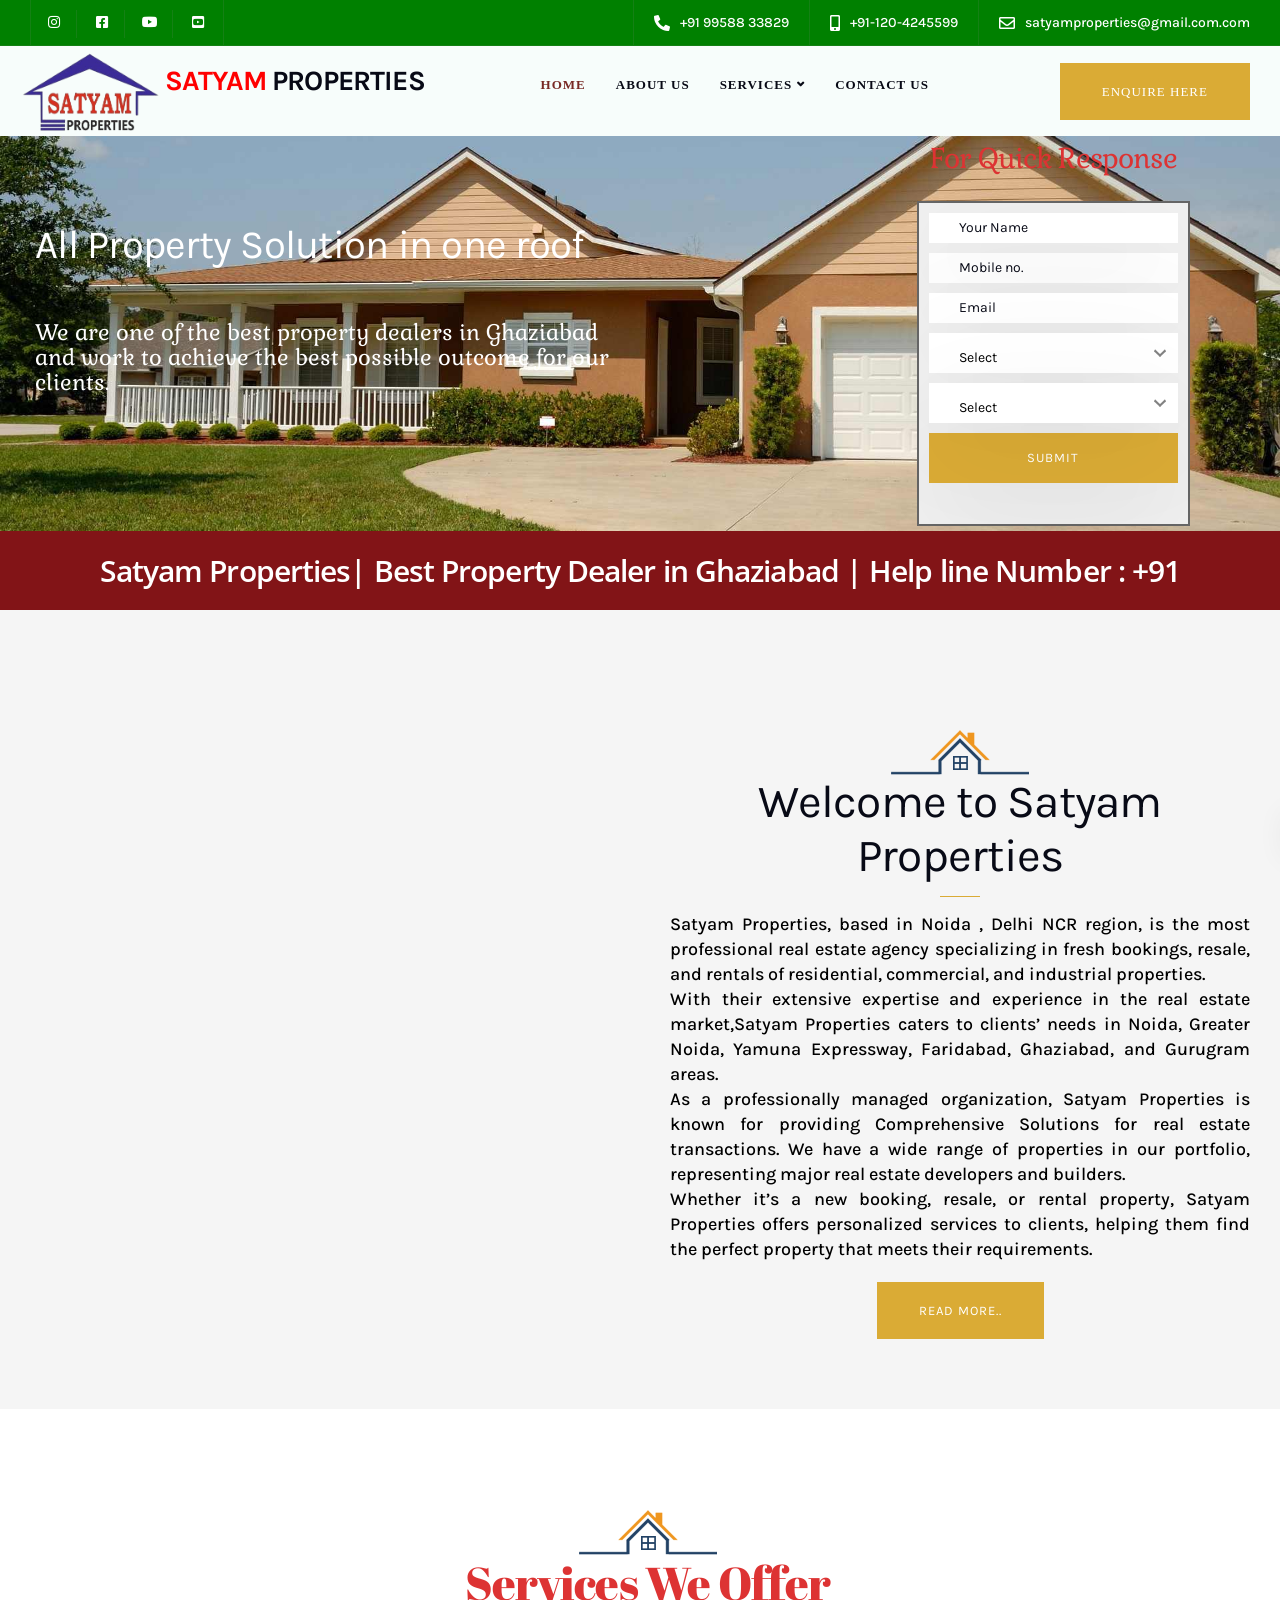
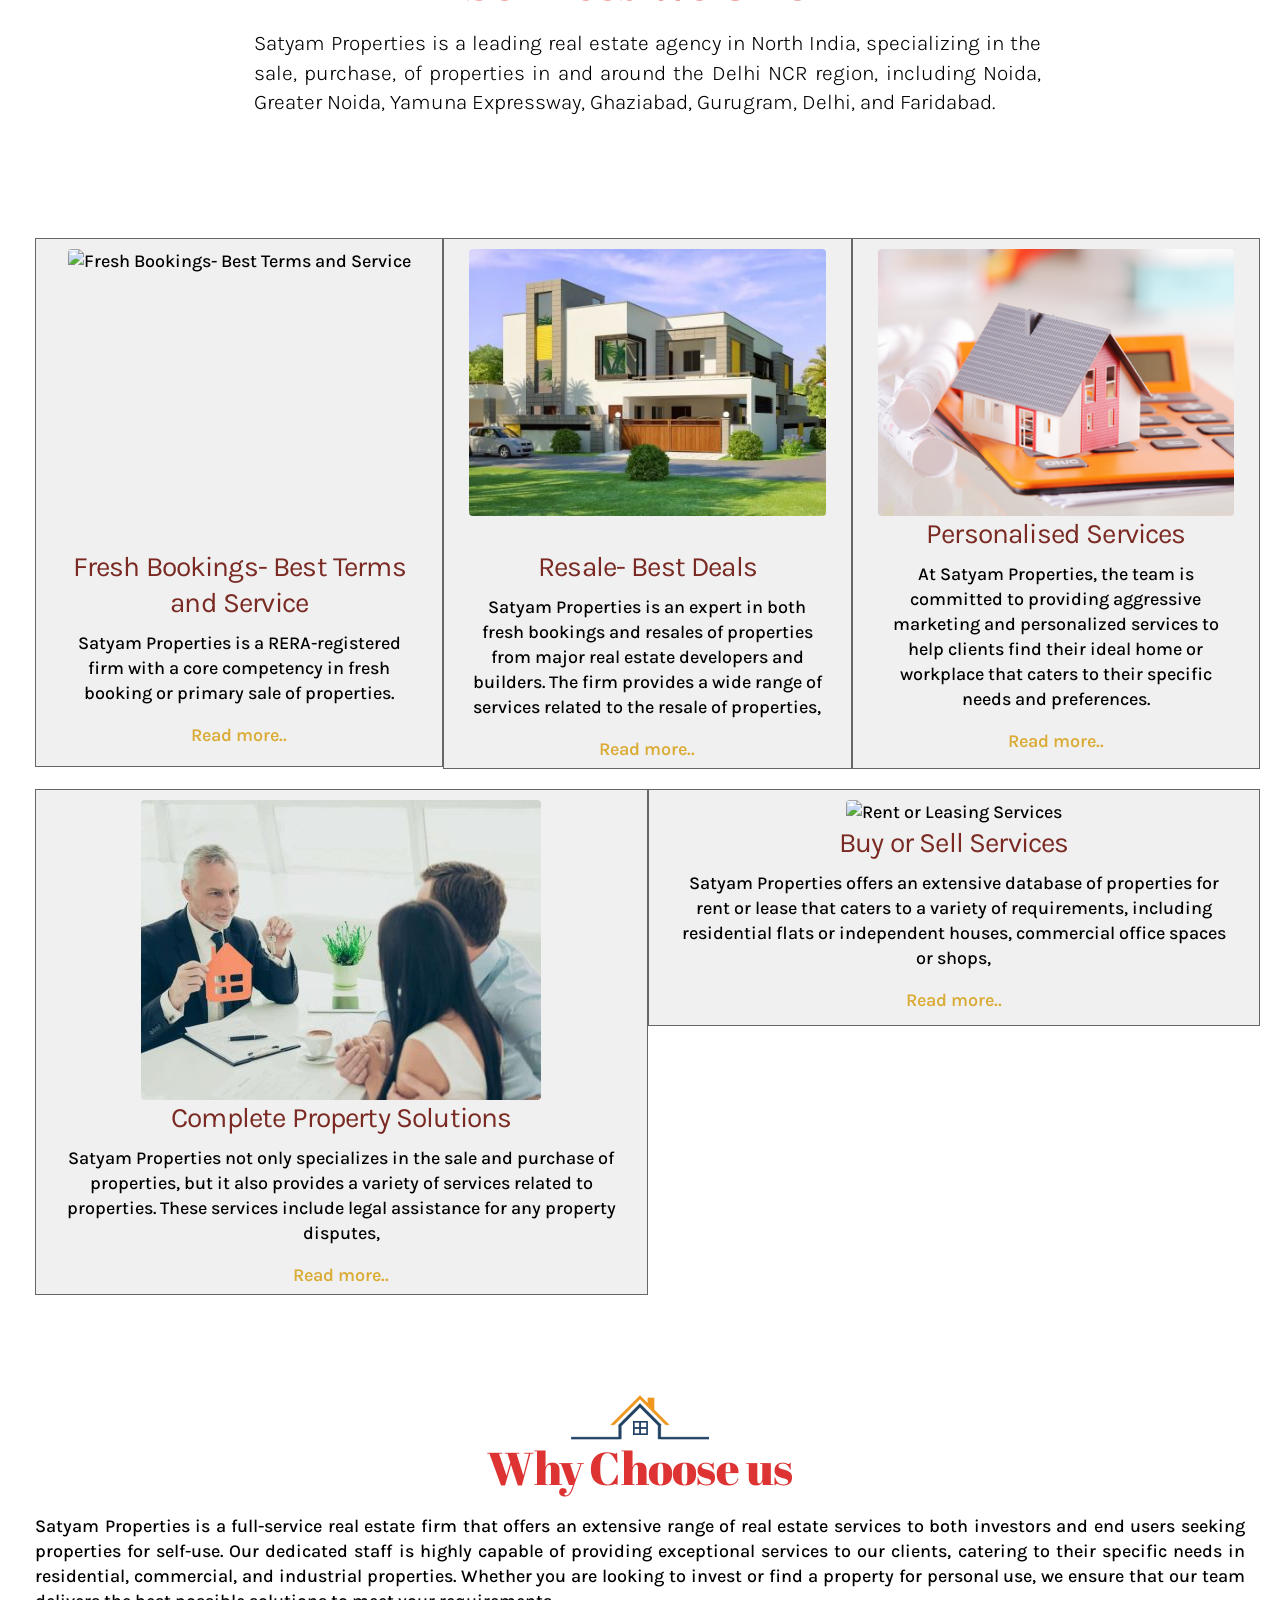
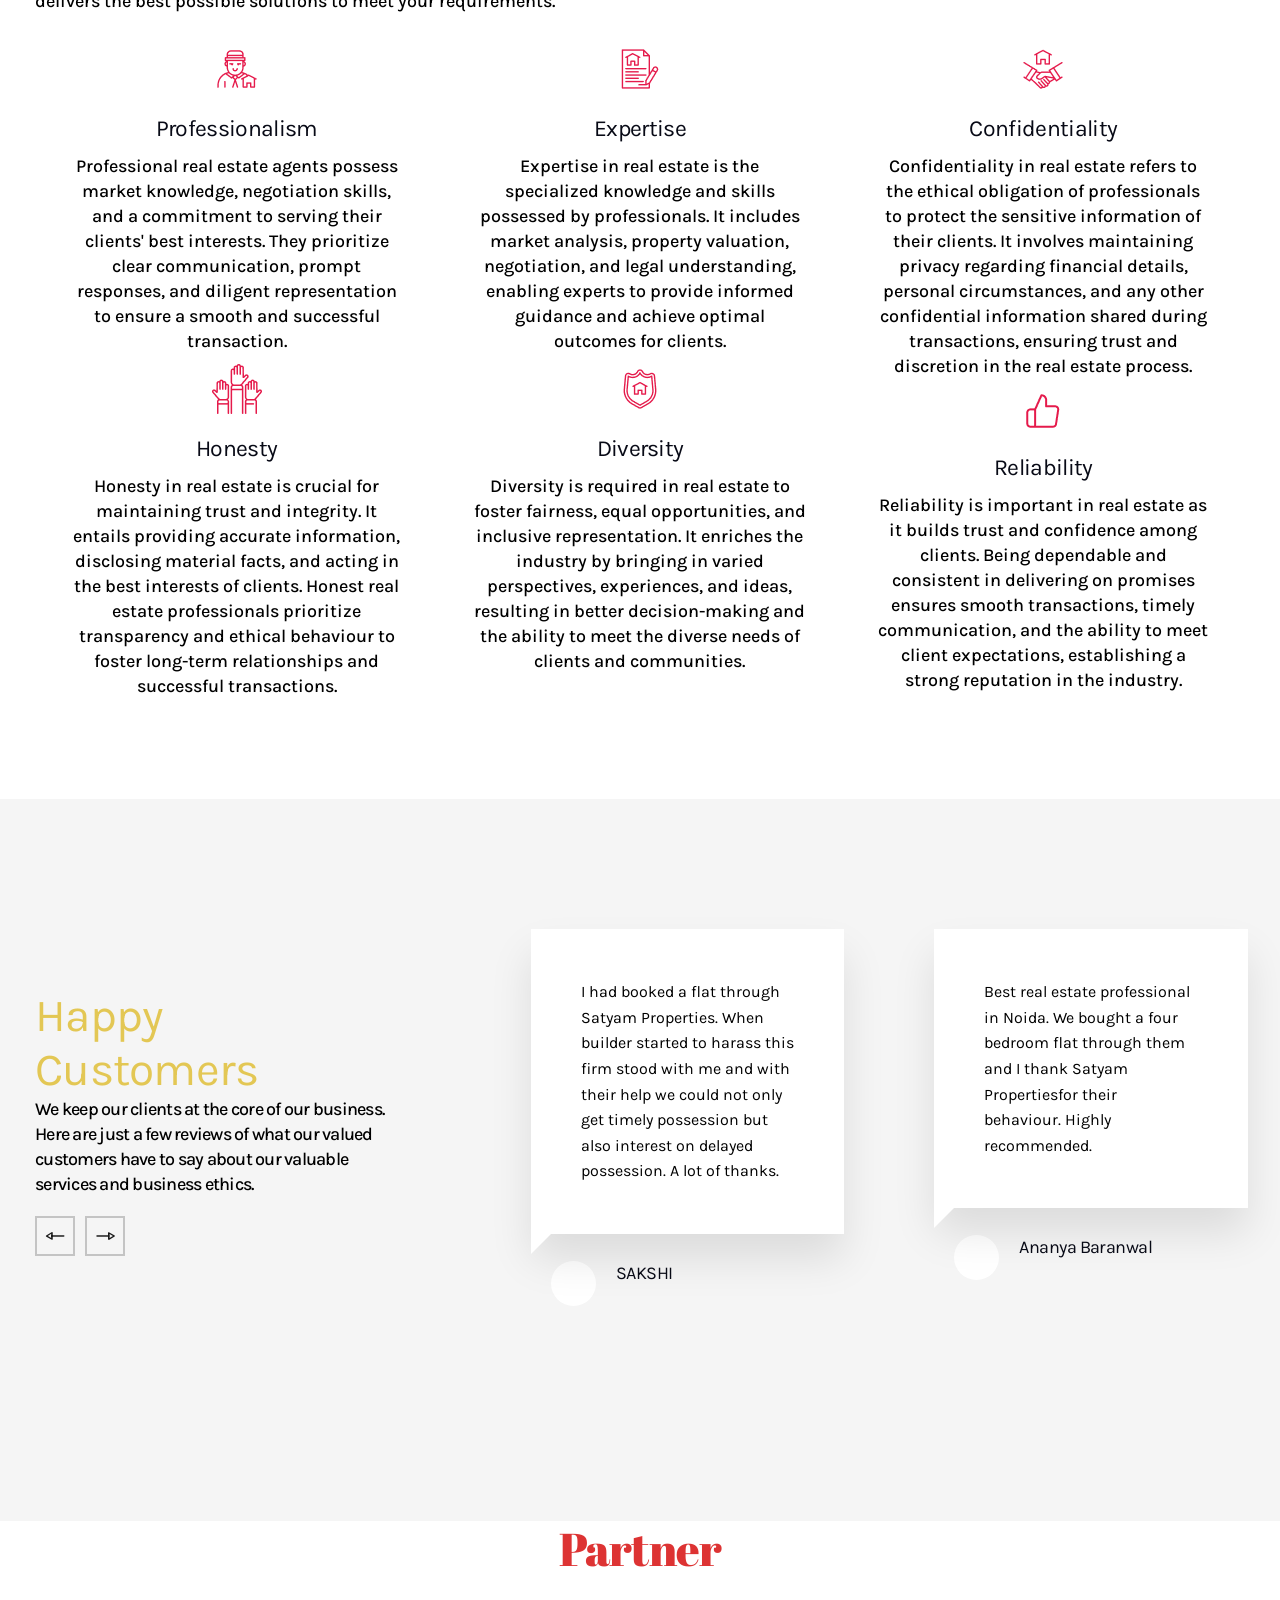
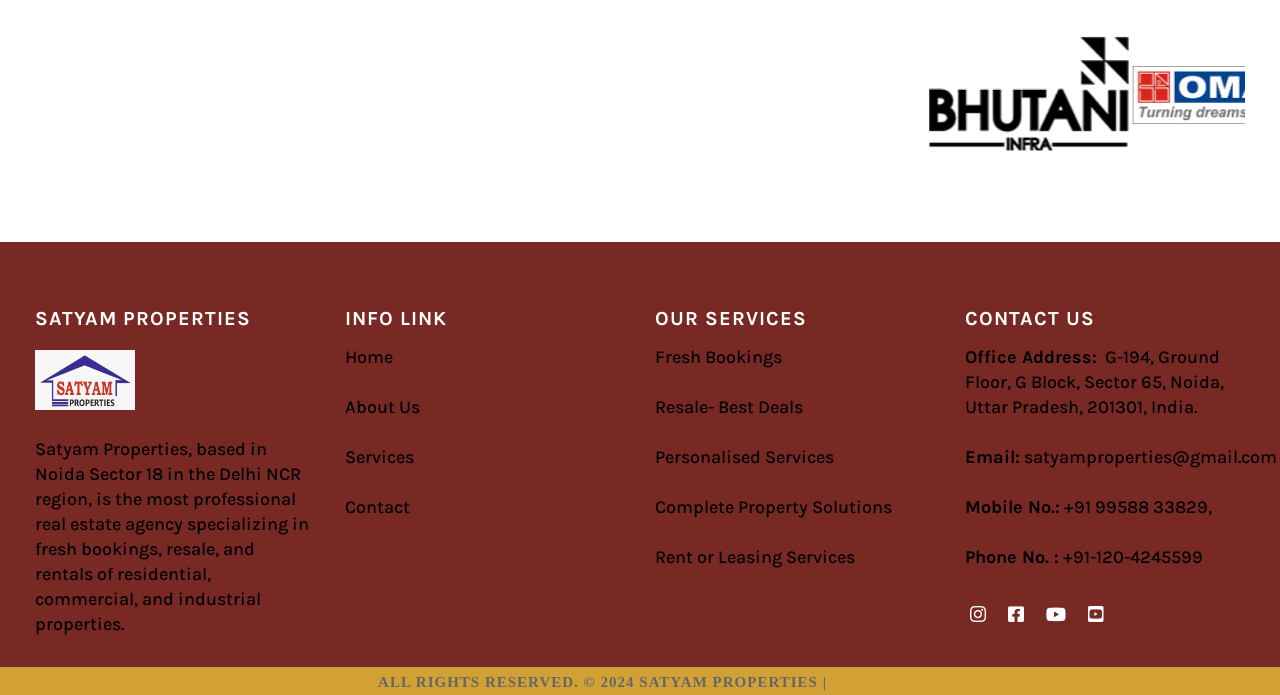
==== commit 0815c45f: "first commit" ====
--- a/index.html
+++ b/index.html
@@ -1774,7 +1774,7 @@
 				border-bottom-right-radius: 0px;
 			}
 
-            h3{
+			h3 {
 				display: none;
 			}
 
@@ -2171,7 +2171,8 @@
 							class="topbar-phone"><a href="tel:+91-120-4245599"><i
 									class="fas fa-mobile-alt"></i><span>+91-120-4245599</span></a></span><span
 							class="topbar-email"><a href="mailto:adityaestates18@gmail.com"><i
-									class="far fa-envelope"></i><span>satyamproperties@gmail.com.com</span></a></span></div>
+									class="far fa-envelope"></i><span>satyamproperties@gmail.com.com</span></a></span>
+					</div>
 				</div>
 			</div>
 		</div>
@@ -2186,7 +2187,7 @@
 							style="width: 150px;" />
 
 						<img class="nav-logo" src=""
-							alt="Aditya Estates, based in Noida Sector 18 in the Delhi NCR region" />
+							alt=", based in Noida Sector 18 in the Delhi NCR region" />
 
 
 					</a>
@@ -2220,7 +2221,7 @@
 								href="./about-us/index.html">About Us</a></li>
 						<li id="menu-item-7612"
 							class="menu-item menu-item-type-post_type menu-item-object-page menu-item-has-children menu-item-7612 dropdown">
-							<a href="">Services</a>
+							<a href="./fresh-bookings/index.html">Services</a>
 							<ul role="menu" class=" dropdown-menu">
 								<li id="menu-item-7575"
 									class="menu-item menu-item-type-post_type menu-item-object-page menu-item-7575"><a
@@ -2235,7 +2236,7 @@
 									class="menu-item menu-item-type-post_type menu-item-object-page menu-item-7589"><a
 										href="">Complete Property Solutions</a>
 								</li>
-							
+
 							</ul>
 						</li>
 						<li id="menu-item-7622"
@@ -2321,8 +2322,7 @@
 															<p role="status" aria-live="polite" aria-atomic="true"></p>
 															<ul></ul>
 														</div>
-														<form action="#"
-															method="post" class="wpcf7-form init"
+														<form action="#" method="post" class="wpcf7-form init"
 															aria-label="Contact form" novalidate="novalidate"
 															data-status="init">
 															<div style="display: none;">
@@ -2346,8 +2346,7 @@
 																		aria-invalid="false" placeholder="Your Name"
 																		value="" type="text"
 																		name="your-name" /></span><br />
-																<span class=""
-																	data-name="your-phone"><input size="40"
+																<span class="" data-name="your-phone"><input size="40"
 																		maxlength="400"
 																		class="wpcf7-form-control wpcf7-tel wpcf7-validates-as-required wpcf7-text wpcf7-validates-as-tel"
 																		id="data2" aria-required="true"
@@ -2406,7 +2405,7 @@
 											<div class="wpb_wrapper">
 												<h3 style="font-size: 30px;color: #ffffff;text-align: center;font-family:Open Sans;font-weight:600;font-style:normal"
 													class="vc_custom_heading vc_custom_1684313057912">Satyam Properties|
-													Best Property Dealer in Ghaziabad | Help line Number : +91 
+													Best Property Dealer in Ghaziabad | Help line Number : +91
 												</h3>
 											</div>
 										</div>
@@ -2458,7 +2457,8 @@
 																<header
 																	class="kd-section-title col-lg-12 text-center solid-line sep-border-width-1  kd-animated fadeIn  "
 																	data-animation-delay=200>
-																	<h2 class="separator_on">Welcome to Satyam Proper
+																	<h2 class="separator_on">Welcome to Satyam
+																		Properties
 																	</h2>
 																	<div class="kd-separator below_title">
 																		<div class="kd-separator-line"></div>
@@ -2466,20 +2466,24 @@
 																</header>
 																<div class="wpb_text_column wpb_content_element ">
 																	<div class="wpb_wrapper">
-																		<p style="text-align: justify;">Satyam Properties,
-																			based in Noida Sector 18 in the Delhi NCR
+																		<p style="text-align: justify;">Satyam
+																			Properties,
+																			based in Noida , Delhi NCR
 																			region, is the most professional real estate
 																			agency specializing in fresh bookings,
 																			resale, and rentals of residential,
 																			commercial, and industrial properties.</p>
 																		<p style="text-align: justify;">With their
 																			extensive expertise and experience in the
-																			real estate market,Satyam Properties caters to
+																			real estate market,Satyam Properties caters
+																			to
 																			clients&#8217; needs in Noida, Greater
 																			Noida, Yamuna Expressway, Faridabad,
 																			Ghaziabad, and Gurugram areas.</p>
 																		<p style="text-align: justify;">As a
-																			professionally managed organization, Satyam Properties is known for providing Comprehensive
+																			professionally managed organization, Satyam
+																			Properties is known for providing
+																			Comprehensive
 																			Solutions for real estate transactions. We
 																			have a wide range of properties in our
 																			portfolio, representing major real estate
@@ -2546,14 +2550,15 @@
 																</div>
 																<h2 style="color: #dd3333;text-align: center;font-family:Abril Fatface;font-weight:400;font-style:normal"
 																	class="vc_custom_heading">Services We Offer</h2>
-																<div class="wpb_text_column wpb_content_element ">
+																<div class="wpb_text_column wpb_content_element  ">
 																	<div class="wpb_wrapper">
 																		<div class="section-title row text-center">
 																			<div class="col-md-8 col-md-offset-2">
 																				<p class="lead"
-																					style="text-align: justify;">Satyam Properties is a leading real estate
+																					style="text-align: justify;">Satyam
+																					Properties is a leading real estate
 																					agency in North India, specializing
-																					in the sale, purchase, 
+																					in the sale, purchase,
 																					of properties in and around the
 																					Delhi NCR region, including Noida,
 																					Greater Noida, Yamuna Expressway,
@@ -2592,16 +2597,14 @@
 																	class="wpb_single_image wpb_content_element vc_align_center">
 
 																	<figure class="wpb_wrapper vc_figure">
-																		<div
-																			class="vc_single_image-wrapper vc_box_rounded  vc_box_border_grey" style="height:300px;">
+																		<div class="vc_single_image-wrapper vc_box_rounded  vc_box_border_grey"
+																			style="height:300px;">
 																			<img fetchpriority="high" decoding="async"
 																				class="vc_single_image-img "
 																				src="https://img.freepik.com/free-photo/new-buildings-with-green-areas_1122-1533.jpg?t=st=1726653362~exp=1726656962~hmac=96c3b8799a38ff6e2f6209f66f720cf477108dbf34f2db1489c92985a341fcc5&w=740"
 																				width="400" height="300"
 																				alt="Fresh Bookings- Best Terms and Service"
-																				title="Fresh Bookings- Best Terms and Service" 
-																				
-																				/>
+																				title="Fresh Bookings- Best Terms and Service" />
 																		</div>
 																	</figure>
 																</div>
@@ -2610,11 +2613,9 @@
 																	<h3 class="service-heading" style="color: #7a2a23;">
 																		Fresh Bookings- Best Terms and Service</h3>
 																	<p style="color: #000000;">Satyam Properties is a
-																		RERA-registered firm  with a core competency in
+																		RERA-registered firm with a core competency in
 																		fresh booking or primary sale of properties.</p>
-																	<p class="ib-link "><a
-																			href="#"
-																			>Read more..</a></p>
+																	<p class="ib-link "><a href="#">Read more..</a></p>
 																</div>
 																<div class="vc_empty_space" style="height: 12px"><span
 																		class="vc_empty_space_inner"></span></div>
@@ -2624,8 +2625,8 @@
 													<div class="box1 wpb_column vc_column_container vc_col-sm-4">
 														<div class="vc_column-inner">
 															<div class="wpb_wrapper">
-																<div
-																	class="wpb_single_image wpb_content_element vc_align_center" style="height: 300px;">
+																<div class="wpb_single_image wpb_content_element vc_align_center"
+																	style="height: 300px;">
 
 																	<figure class="wpb_wrapper vc_figure">
 																		<div
@@ -2649,9 +2650,7 @@
 																		builders. The firm provides a wide range of
 																		services related to the resale of properties,
 																	</p>
-																	<p class="ib-link "><a
-																			href=""
-																			>Read more..</a></p>
+																	<p class="ib-link "><a href="">Read more..</a></p>
 																</div>
 															</div>
 														</div>
@@ -2684,9 +2683,7 @@
 																		clients find their ideal home or workplace that
 																		caters to their specific needs and preferences.
 																	</p>
-																	<p class="ib-link "><a
-																			href=""
-																			>Read more..</a></p>
+																	<p class="ib-link "><a href="">Read more..</a></p>
 																</div>
 															</div>
 														</div>
@@ -2717,15 +2714,14 @@
 																	style="background-color: transparent;">
 																	<h3 class="service-heading" style="color: #7a2a23;">
 																		Complete Property Solutions</h3>
-																	<p style="color: #000000;">Satyam Properties not only
+																	<p style="color: #000000;">Satyam Properties not
+																		only
 																		specializes in the sale and purchase of
 																		properties, but it also provides a variety of
 																		services related to properties. These services
 																		include legal assistance for any property
 																		disputes,</p>
-																	<p class="ib-link "><a
-																			href=""
-																			>Read more..</a></p>
+																	<p class="ib-link "><a href="">Read more..</a></p>
 																</div>
 															</div>
 														</div>
@@ -2753,14 +2749,13 @@
 																	<h3 class="service-heading" style="color: #7a2a23;">
 																		Buy or Sell
 																		Services</h3>
-																	<p style="color: #000000;">Satyam Properties offers an
+																	<p style="color: #000000;">Satyam Properties offers
+																		an
 																		extensive database of properties for rent or
 																		lease that caters to a variety of requirements,
 																		including residential flats or independent
 																		houses, commercial office spaces or shops,</p>
-																	<p class="ib-link "><a
-																			href=""
-																			>Read more..</a></p>
+																	<p class="ib-link "><a href="">Read more..</a></p>
 																</div>
 															</div>
 														</div>
@@ -2979,7 +2974,8 @@
 																		<div
 																			class="key-tcards   kd-cardchild-66d19cf9acf9d">
 																			<div class="tcards_message">
-																				<h6>I had booked a flat through Satyam Properties. When builder started to
+																				<h6>I had booked a flat through Satyam
+																					Properties. When builder started to
 																					harass this firm stood with me and
 																					with their help we could not only
 																					get timely possession but also
@@ -3005,7 +3001,9 @@
 																			<div class="tcards_message">
 																				<h6>Best real estate professional in
 																					Noida. We bought a four bedroom flat
-																					through them and I thank Satyam Propertiesfor their behaviour. Highly
+																					through them and I thank Satyam
+																					Propertiesfor their behaviour.
+																					Highly
 																					recommended.</h6>
 																			</div>
 																			<div class="tcards_header">
@@ -3213,9 +3211,7 @@
 							<h5 class="widget-title"><span>Satyam Properties</span></h5>
 							<div class="textwidget">
 								<p><img loading="lazy" decoding="async" class="alignnone wp-image-7624 size-full"
-										src="./img/logo123.jpg"
-										alt="" width="100" height="67"
-										srcset=""
+										src="./img/logo123.jpg" alt="" width="100" height="67" srcset=""
 										sizes="(max-width: 500px) 100vw, 500px" /></p>
 								<p>Satyam Properties, based in Noida Sector 18 in the Delhi NCR region, is the most
 									professional real estate agency specializing in fresh bookings, resale, and rentals
@@ -3232,7 +3228,7 @@
 								<p>&nbsp;</p>
 								<p><a href="#">About Us</a></p>
 								<p>&nbsp;</p>
-								<p><a href="#">Services</a></p>
+								<p><a href="">Services</a></p>
 								<p>&nbsp;</p>
 								<p><a href="#">Contact</a></p>
 							</div>
@@ -3260,7 +3256,7 @@
 						<div id="text-8" class="footer_widget widget widget_text">
 							<h5 class="widget-title"><span>Contact US</span></h5>
 							<div class="textwidget">
-								<p><strong>Office Address:</strong>  G-194, Ground Floor, G Block, Sector 65, 
+								<p><strong>Office Address:</strong>  G-194, Ground Floor, G Block, Sector 65,
 									Noida, Uttar Pradesh, 201301, India.</p>
 								<p>&nbsp;</p>
 								<p><strong>Email:</strong> satyamproperties@gmail.com</p>
@@ -3274,26 +3270,25 @@
 							<ul class="redux-social-media-list clearfix">
 
 								<li>
-									<a
-										href="">
+									<a href="">
 										<i class="fab fa-instagram"></i>
 									</a>
 								</li>
 
 								<li>
-									<a  href="">
+									<a href="">
 										<i class="fab fa-facebook-square"></i>
 									</a>
 								</li>
 
 								<li>
-									<a  href="">
+									<a href="">
 										<i class="fab fa-youtube"></i>
 									</a>
 								</li>
 
 								<li>
-									<a  href="">
+									<a href="">
 										<i class="fab fa-youtube-square"></i>
 									</a>
 								</li>
@@ -3321,7 +3316,8 @@
 			<div class="row">
 				<div class="col-sm-6 modal-content-contact">
 					<h3>Let&#039;s get in touch</h3>
-					<p>Satyam Properties, based in Noida Sector 18 in the Delhi NCR region, is the most professional real
+					<p>Satyam Properties, based in Noida Sector 18 in the Delhi NCR region, is the most professional
+						real
 						estate agency specializing in fresh bookings, resale, and rentals of residential, commercial,
 						and industrial properties.</p>
 					<div class="key-icon-box icon-default icon-left cont-left">
